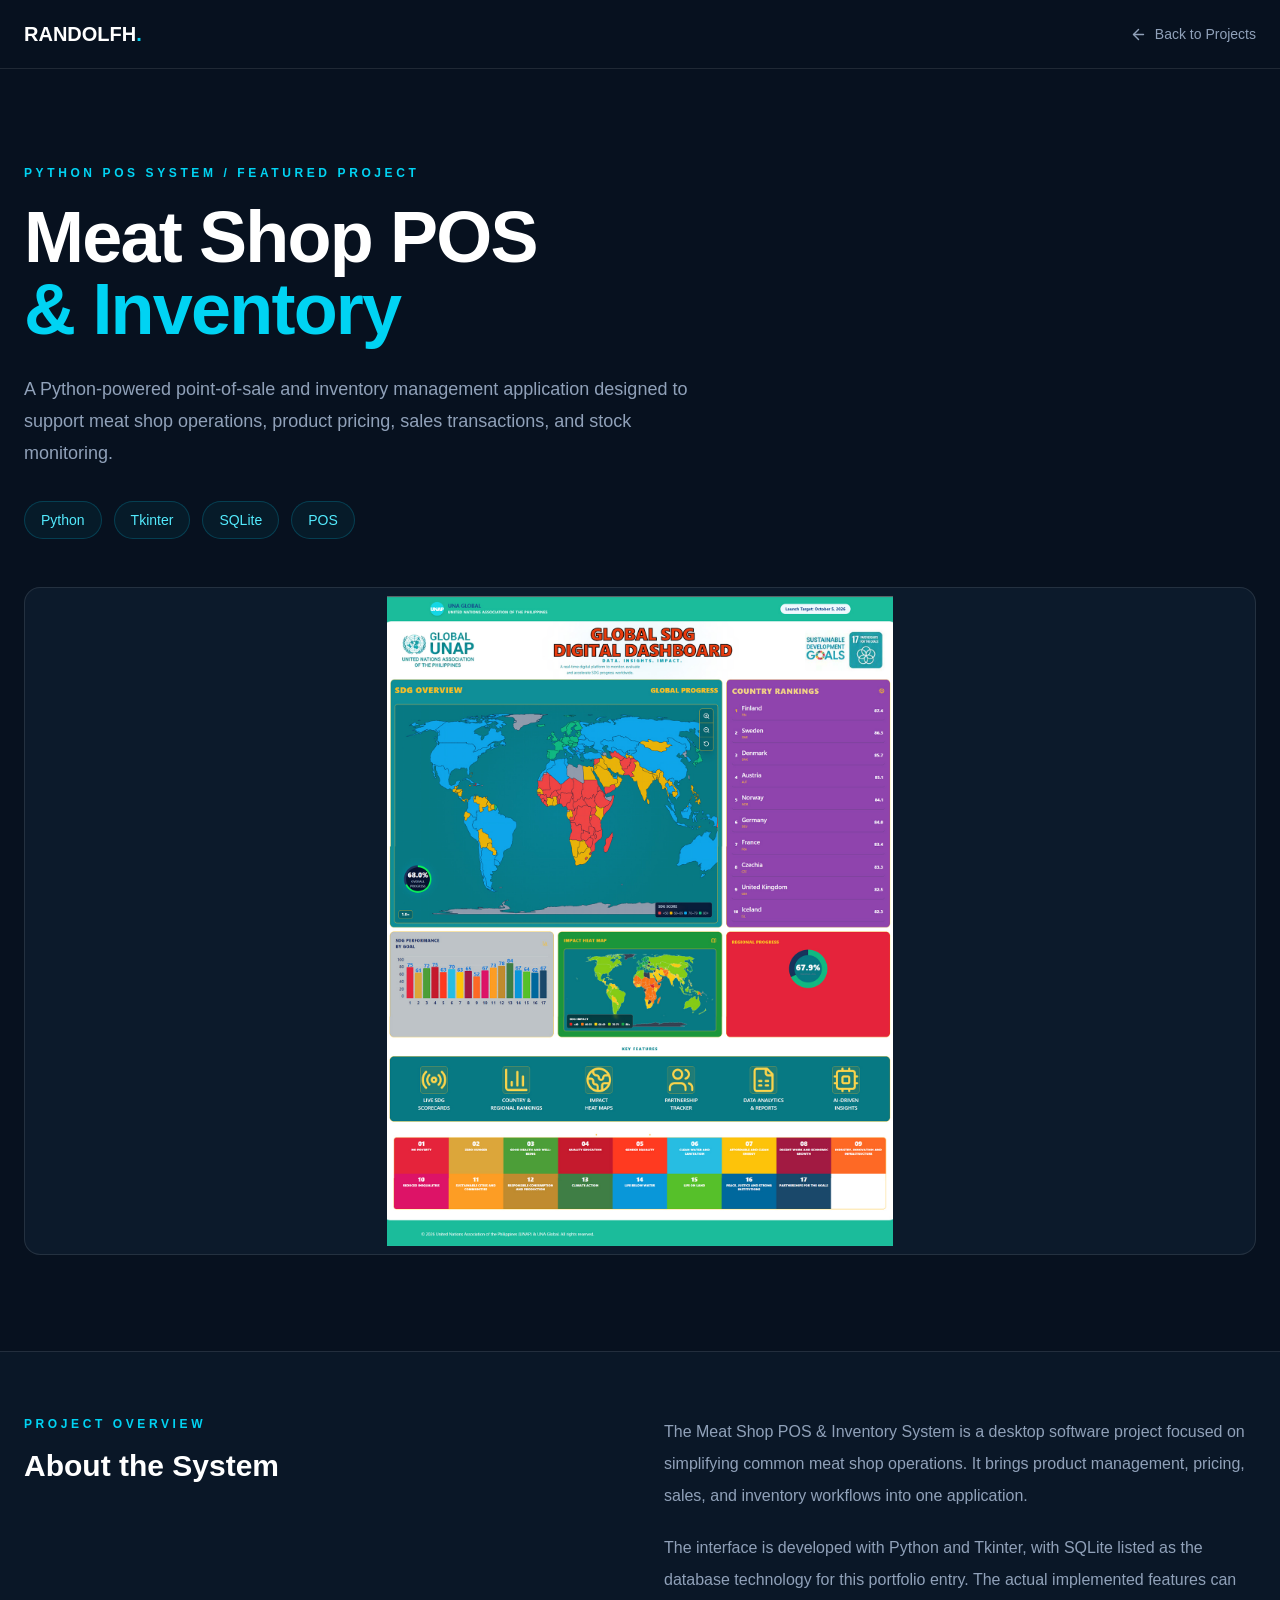
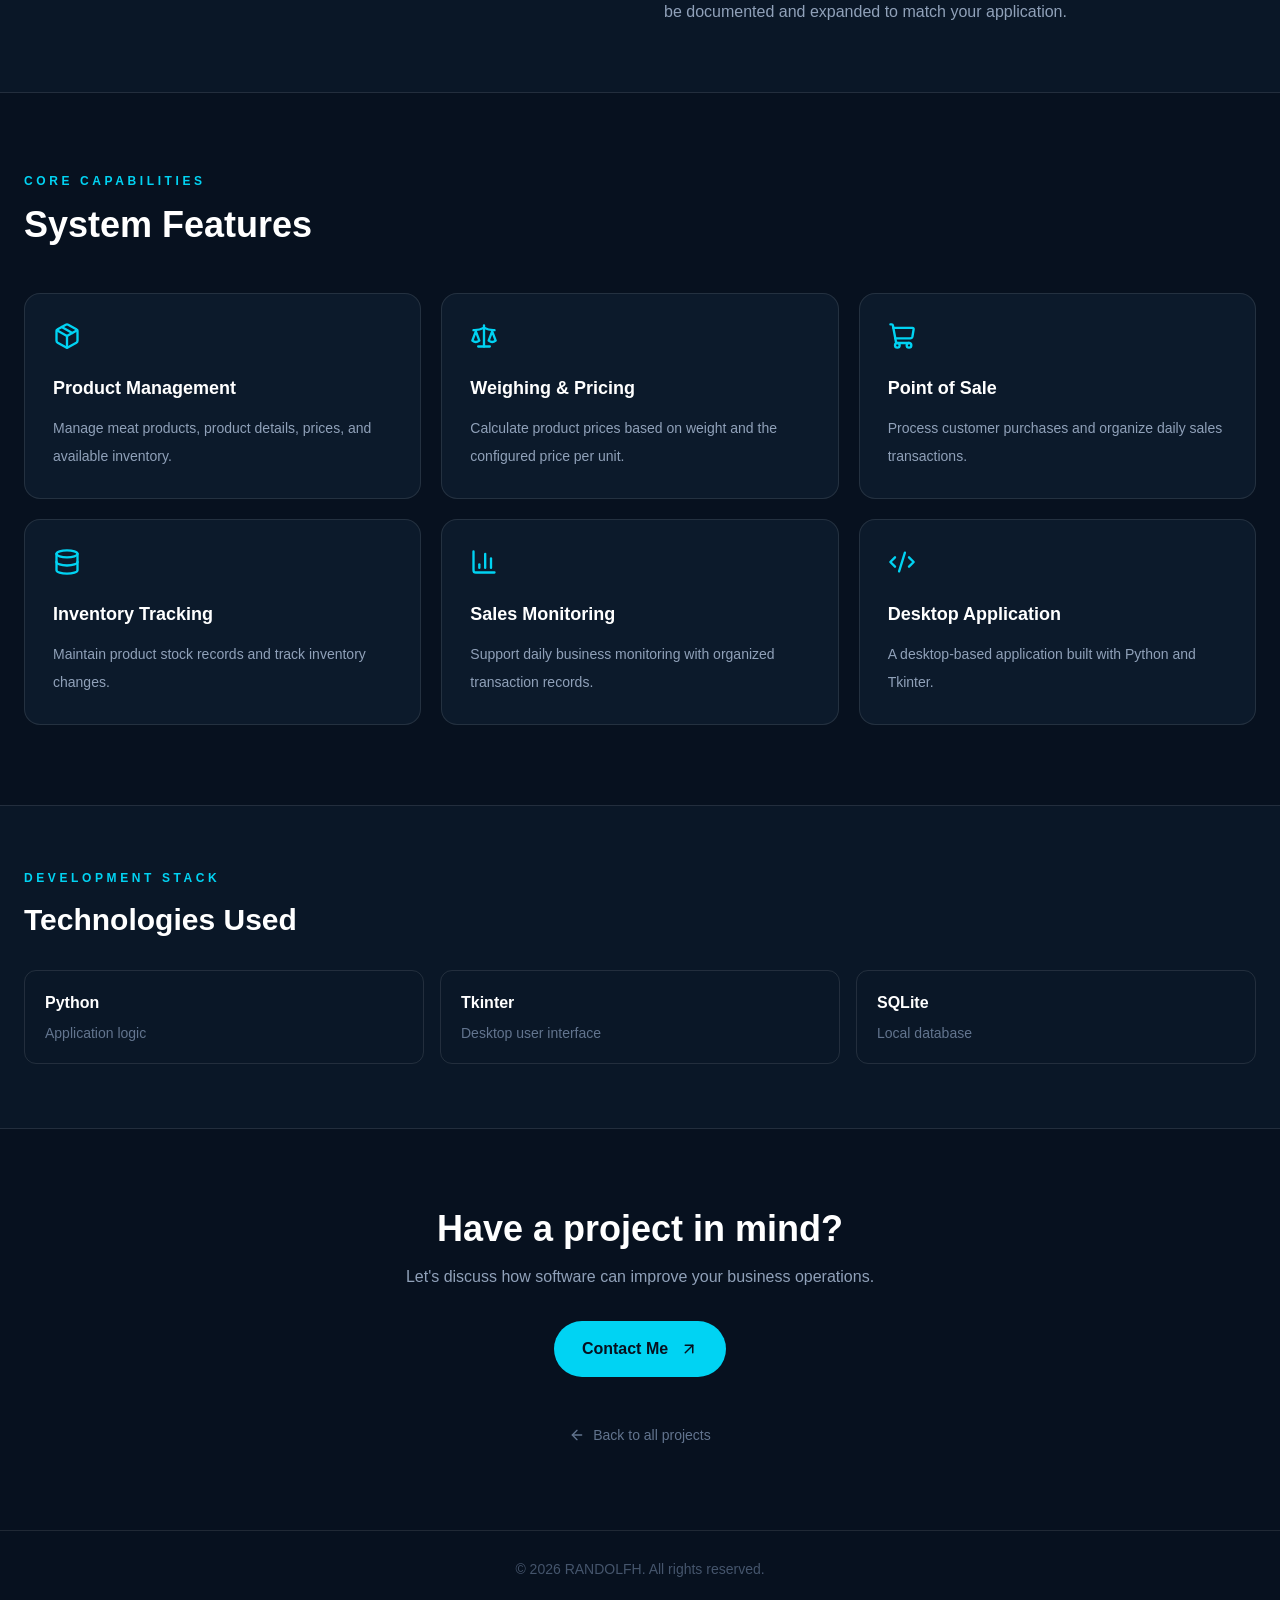
==== projects/meatshop-pos.html @ 3b5929c7 "Add files via upload" ====
<!DOCTYPE html><html lang="en" class="geist_a71539c9-module__T19VSG__variable geist_mono_8d43a2aa-module__8Li5zG__variable h-full antialiased"><head><meta charSet="utf-8"/><meta name="viewport" content="width=device-width, initial-scale=1"/><link rel="preload" href="/_next/static/media/797e433ab948586e-s.p.0r6juujl39pe6.woff2" as="font" crossorigin="" type="font/woff2"/><link rel="preload" href="/_next/static/media/caa3a2e1cccd8315-s.p.0wgildi0cnwt9.woff2" as="font" crossorigin="" type="font/woff2"/><link rel="preload" as="image" href="/images/Dashboard_Full.jpg"/><link rel="stylesheet" href="/_next/static/chunks/41rwplncpvyce.css" data-precedence="next"/><link rel="preload" as="script" fetchPriority="low" href="/_next/static/chunks/310vm2bl3xxpt.js"/><script src="/_next/static/chunks/19mx3mg6lkumu.js" async=""></script><script src="/_next/static/chunks/27t_qfc-3_lzs.js" async=""></script><script src="/_next/static/chunks/1eh83f1trsv72.js" async=""></script><script src="/_next/static/chunks/turbopack-0rlo85rq58acr.js" async=""></script><script src="/_next/static/chunks/3fntmmi971322.js" async=""></script><script src="/_next/static/chunks/3r3n1n-o8wfhn.js" async=""></script><title>Create Next App</title><meta name="description" content="Generated by create next app"/><link rel="icon" href="/favicon.ico?favicon.2vob68tjqpejf.ico" sizes="256x256" type="image/x-icon"/><meta name="next-size-adjust" content=""/><script src="/_next/static/chunks/0cz1d0mv5g_q7.js" noModule=""></script></head><body class="min-h-full flex flex-col"><div hidden=""><!--$--><!--/$--></div><main class="min-h-screen bg-[#07111f] text-white"><nav class="border-b border-white/10"><div class="mx-auto flex max-w-7xl items-center justify-between px-6 py-5"><a class="text-xl font-black" href="/">RANDOLFH<span class="text-cyan-400">.</span></a><a class="flex items-center gap-2 text-sm text-slate-400 transition hover:text-cyan-400" href="/#projects"><svg xmlns="http://www.w3.org/2000/svg" width="17" height="17" viewBox="0 0 24 24" fill="none" stroke="currentColor" stroke-width="2" stroke-linecap="round" stroke-linejoin="round" class="lucide lucide-arrow-left" aria-hidden="true"><path d="m12 19-7-7 7-7"></path><path d="M19 12H5"></path></svg>Back to Projects</a></div></nav><section class="mx-auto max-w-7xl px-6 py-16 lg:py-24"><p class="mb-5 text-xs font-bold uppercase tracking-[0.3em] text-cyan-400">Python POS System / Featured Project</p><h1 class="max-w-4xl text-4xl font-black tracking-tight sm:text-6xl lg:text-7xl">Meat Shop POS<br/><span class="text-cyan-400">&amp; Inventory</span></h1><p class="mt-7 max-w-2xl text-lg leading-8 text-slate-400">A Python-powered point-of-sale and inventory management application designed to support meat shop operations, product pricing, sales transactions, and stock monitoring.</p><div class="mt-8 flex flex-wrap gap-3"><span class="rounded-full border border-cyan-400/20 bg-cyan-400/5 px-4 py-2 text-sm text-cyan-300">Python</span><span class="rounded-full border border-cyan-400/20 bg-cyan-400/5 px-4 py-2 text-sm text-cyan-300">Tkinter</span><span class="rounded-full border border-cyan-400/20 bg-cyan-400/5 px-4 py-2 text-sm text-cyan-300">SQLite</span><span class="rounded-full border border-cyan-400/20 bg-cyan-400/5 px-4 py-2 text-sm text-cyan-300">POS</span></div><div class="mt-12 overflow-hidden rounded-2xl border border-white/10 bg-[#0c1a2b] p-2"><img src="/images/Dashboard_Full.jpg" alt="Meat Shop POS and Inventory application screenshot" class="max-h-[650px] w-full rounded-xl object-contain"/></div></section><section class="border-y border-white/10 bg-[#0a1727]"><div class="mx-auto grid max-w-7xl gap-12 px-6 py-16 md:grid-cols-2"><div><p class="mb-4 text-xs font-bold uppercase tracking-[0.3em] text-cyan-400">Project Overview</p><h2 class="text-3xl font-black">About the System</h2></div><div class="space-y-5 leading-8 text-slate-400"><p>The Meat Shop POS &amp; Inventory System is a desktop software project focused on simplifying common meat shop operations. It brings product management, pricing, sales, and inventory workflows into one application.</p><p>The interface is developed with Python and Tkinter, with SQLite listed as the database technology for this portfolio entry. The actual implemented features can be documented and expanded to match your application.</p></div></div></section><section class="mx-auto max-w-7xl px-6 py-20"><p class="mb-4 text-xs font-bold uppercase tracking-[0.3em] text-cyan-400">Core Capabilities</p><h2 class="mb-12 text-3xl font-black sm:text-4xl">System Features</h2><div class="grid gap-5 sm:grid-cols-2 lg:grid-cols-3"><div class="rounded-2xl border border-white/10 bg-[#0c1a2b] p-7 transition hover:border-cyan-400/40"><svg xmlns="http://www.w3.org/2000/svg" width="28" height="28" viewBox="0 0 24 24" fill="none" stroke="currentColor" stroke-width="2" stroke-linecap="round" stroke-linejoin="round" class="lucide lucide-package mb-6 text-cyan-400" aria-hidden="true"><path d="M11 21.73a2 2 0 0 0 2 0l7-4A2 2 0 0 0 21 16V8a2 2 0 0 0-1-1.73l-7-4a2 2 0 0 0-2 0l-7 4A2 2 0 0 0 3 8v8a2 2 0 0 0 1 1.73z"></path><path d="M12 22V12"></path><polyline points="3.29 7 12 12 20.71 7"></polyline><path d="m7.5 4.27 9 5.15"></path></svg><h3 class="text-lg font-bold">Product Management</h3><p class="mt-3 text-sm leading-7 text-slate-400">Manage meat products, product details, prices, and available inventory.</p></div><div class="rounded-2xl border border-white/10 bg-[#0c1a2b] p-7 transition hover:border-cyan-400/40"><svg xmlns="http://www.w3.org/2000/svg" width="28" height="28" viewBox="0 0 24 24" fill="none" stroke="currentColor" stroke-width="2" stroke-linecap="round" stroke-linejoin="round" class="lucide lucide-scale mb-6 text-cyan-400" aria-hidden="true"><path d="M12 3v18"></path><path d="m19 8 3 8a5 5 0 0 1-6 0zV7"></path><path d="M3 7h1a17 17 0 0 0 8-2 17 17 0 0 0 8 2h1"></path><path d="m5 8 3 8a5 5 0 0 1-6 0zV7"></path><path d="M7 21h10"></path></svg><h3 class="text-lg font-bold">Weighing &amp; Pricing</h3><p class="mt-3 text-sm leading-7 text-slate-400">Calculate product prices based on weight and the configured price per unit.</p></div><div class="rounded-2xl border border-white/10 bg-[#0c1a2b] p-7 transition hover:border-cyan-400/40"><svg xmlns="http://www.w3.org/2000/svg" width="28" height="28" viewBox="0 0 24 24" fill="none" stroke="currentColor" stroke-width="2" stroke-linecap="round" stroke-linejoin="round" class="lucide lucide-shopping-cart mb-6 text-cyan-400" aria-hidden="true"><path d="m2.05 2.05 1.099-.028a1 1 0 0 1 1.008.815l2.69 14.347A1 1 0 0 0 7.83 18H18"></path><path d="M4.563 5h16.435a1 1 0 0 1 .981 1.204l-1.026 6.226A2 2 0 0 1 18.962 14H6.25"></path><circle cx="18" cy="20" r="2"></circle><circle cx="8" cy="20" r="2"></circle></svg><h3 class="text-lg font-bold">Point of Sale</h3><p class="mt-3 text-sm leading-7 text-slate-400">Process customer purchases and organize daily sales transactions.</p></div><div class="rounded-2xl border border-white/10 bg-[#0c1a2b] p-7 transition hover:border-cyan-400/40"><svg xmlns="http://www.w3.org/2000/svg" width="28" height="28" viewBox="0 0 24 24" fill="none" stroke="currentColor" stroke-width="2" stroke-linecap="round" stroke-linejoin="round" class="lucide lucide-database mb-6 text-cyan-400" aria-hidden="true"><ellipse cx="12" cy="5" rx="9" ry="3"></ellipse><path d="M3 5V19A9 3 0 0 0 21 19V5"></path><path d="M3 12A9 3 0 0 0 21 12"></path></svg><h3 class="text-lg font-bold">Inventory Tracking</h3><p class="mt-3 text-sm leading-7 text-slate-400">Maintain product stock records and track inventory changes.</p></div><div class="rounded-2xl border border-white/10 bg-[#0c1a2b] p-7 transition hover:border-cyan-400/40"><svg xmlns="http://www.w3.org/2000/svg" width="28" height="28" viewBox="0 0 24 24" fill="none" stroke="currentColor" stroke-width="2" stroke-linecap="round" stroke-linejoin="round" class="lucide lucide-chart-column lucide-bar-chart-3 mb-6 text-cyan-400" aria-hidden="true"><path d="M3 3v16a2 2 0 0 0 2 2h16"></path><path d="M18 17V9"></path><path d="M13 17V5"></path><path d="M8 17v-3"></path></svg><h3 class="text-lg font-bold">Sales Monitoring</h3><p class="mt-3 text-sm leading-7 text-slate-400">Support daily business monitoring with organized transaction records.</p></div><div class="rounded-2xl border border-white/10 bg-[#0c1a2b] p-7 transition hover:border-cyan-400/40"><svg xmlns="http://www.w3.org/2000/svg" width="28" height="28" viewBox="0 0 24 24" fill="none" stroke="currentColor" stroke-width="2" stroke-linecap="round" stroke-linejoin="round" class="lucide lucide-code-xml lucide-code-2 mb-6 text-cyan-400" aria-hidden="true"><path d="m18 16 4-4-4-4"></path><path d="m6 8-4 4 4 4"></path><path d="m14.5 4-5 16"></path></svg><h3 class="text-lg font-bold">Desktop Application</h3><p class="mt-3 text-sm leading-7 text-slate-400">A desktop-based application built with Python and Tkinter.</p></div></div></section><section class="border-y border-white/10 bg-[#0a1727]"><div class="mx-auto max-w-7xl px-6 py-16"><p class="mb-4 text-xs font-bold uppercase tracking-[0.3em] text-cyan-400">Development Stack</p><h2 class="text-3xl font-black">Technologies Used</h2><div class="mt-8 grid gap-4 sm:grid-cols-3"><div class="rounded-xl border border-white/10 p-5"><h3 class="font-bold text-white">Python</h3><p class="mt-2 text-sm text-slate-500">Application logic</p></div><div class="rounded-xl border border-white/10 p-5"><h3 class="font-bold text-white">Tkinter</h3><p class="mt-2 text-sm text-slate-500">Desktop user interface</p></div><div class="rounded-xl border border-white/10 p-5"><h3 class="font-bold text-white">SQLite</h3><p class="mt-2 text-sm text-slate-500">Local database</p></div></div></div></section><section class="mx-auto max-w-4xl px-6 py-20 text-center"><h2 class="text-3xl font-black sm:text-4xl">Have a project in mind?</h2><p class="mt-4 text-slate-400">Let&#x27;s discuss how software can improve your business operations.</p><a href="mailto:randolfhsantos@gmail.com?subject=Meat%20Shop%20POS%20Project%20Inquiry" class="mt-8 inline-flex items-center gap-3 rounded-full bg-cyan-400 px-7 py-4 font-bold text-[#07111f] transition hover:bg-cyan-300">Contact Me<svg xmlns="http://www.w3.org/2000/svg" width="18" height="18" viewBox="0 0 24 24" fill="none" stroke="currentColor" stroke-width="2" stroke-linecap="round" stroke-linejoin="round" class="lucide lucide-arrow-up-right" aria-hidden="true"><path d="M7 7h10v10"></path><path d="M7 17 17 7"></path></svg></a><div class="mt-12"><a class="text-sm text-slate-500 transition hover:text-cyan-400" href="/#projects"><span class="inline-flex items-center gap-2"><svg xmlns="http://www.w3.org/2000/svg" width="16" height="16" viewBox="0 0 24 24" fill="none" stroke="currentColor" stroke-width="2" stroke-linecap="round" stroke-linejoin="round" class="lucide lucide-arrow-left" aria-hidden="true"><path d="m12 19-7-7 7-7"></path><path d="M19 12H5"></path></svg>Back to all projects</span></a></div></section><footer class="border-t border-white/10 px-6 py-7 text-center text-sm text-slate-600">© <!-- -->2026<!-- --> RANDOLFH. All rights reserved.</footer></main><!--$--><!--/$--><script src="/_next/static/chunks/310vm2bl3xxpt.js" id="_R_" async=""></script><script>(self.__next_f=self.__next_f||[]).push([0])</script><script>self.__next_f.push([1,"1:\"$Sreact.fragment\"\n2:I[39756,[\"/_next/static/chunks/3fntmmi971322.js\"],\"default\"]\n3:I[37457,[\"/_next/static/chunks/3fntmmi971322.js\"],\"default\"]\n4:I[47257,[\"/_next/static/chunks/3fntmmi971322.js\"],\"ClientPageRoot\"]\n5:I[37857,[\"/_next/static/chunks/3fntmmi971322.js\",\"/_next/static/chunks/3r3n1n-o8wfhn.js\"],\"default\"]\n8:I[97367,[\"/_next/static/chunks/3fntmmi971322.js\"],\"OutletBoundary\"]\n9:\"$Sreact.suspense\"\nc:I[97367,[\"/_next/static/chunks/3fntmmi971322.js\"],\"ViewportBoundary\"]\ne:I[97367,[\"/_next/static/chunks/3fntmmi971322.js\"],\"MetadataBoundary\"]\n10:I[68027,[\"/_next/static/chunks/3fntmmi971322.js\"],\"default\",1]\n:HL[\"/_next/static/chunks/41rwplncpvyce.css\",\"style\"]\n:HL[\"/_next/static/media/797e433ab948586e-s.p.0r6juujl39pe6.woff2\",\"font\",{\"crossOrigin\":\"\",\"type\":\"font/woff2\"}]\n:HL[\"/_next/static/media/caa3a2e1cccd8315-s.p.0wgildi0cnwt9.woff2\",\"font\",{\"crossOrigin\":\"\",\"type\":\"font/woff2\"}]\nb:X\n0:{\"P\":null,\"c\":[\"\",\"projects\",\"meatshop-pos\"],\"q\":\"\",\"i\":false,\"f\":[[[\"\",{\"children\":[\"projects\",{\"children\":[\"meatshop-pos\",{\"children\":[\"__PAGE__\",{},\"$undefined\",\"$undefined\",4608]},\"$undefined\",\"$undefined\",4608]},\"$undefined\",\"$undefined\",4608]},\"$undefined\",\"$undefined\",4624],[[\"$\",\"$1\",\"c\",{\"children\":[[[\"$\",\"link\",\"0\",{\"rel\":\"stylesheet\",\"href\":\"/_next/static/chunks/41rwplncpvyce.css\",\"precedence\":\"next\",\"crossOrigin\":\"$undefined\",\"nonce\":\"$undefined\"}],[\"$\",\"script\",\"script-0\",{\"src\":\"/_next/static/chunks/3fntmmi971322.js\",\"async\":true,\"nonce\":\"$undefined\"}]],[\"$\",\"html\",null,{\"lang\":\"en\",\"className\":\"geist_a71539c9-module__T19VSG__variable geist_mono_8d43a2aa-module__8Li5zG__variable h-full antialiased\",\"children\":[\"$\",\"body\",null,{\"className\":\"min-h-full flex flex-col\",\"children\":[\"$\",\"$L2\",null,{\"parallelRouterKey\":\"children\",\"error\":\"$undefined\",\"errorStyles\":\"$undefined\",\"errorScripts\":\"$undefined\",\"template\":[\"$\",\"$L3\",null,{}],\"templateStyles\":\"$undefined\",\"templateScripts\":\"$undefined\",\"notFound\":[[[\"$\",\"title\",null,{\"children\":\"404: This page could not be found.\"}],[\"$\",\"div\",null,{\"style\":{\"fontFamily\":\"system-ui,\\\"Segoe UI\\\",Roboto,Helvetica,Arial,sans-serif,\\\"Apple Color Emoji\\\",\\\"Segoe UI Emoji\\\"\",\"height\":\"100vh\",\"textAlign\":\"center\",\"display\":\"flex\",\"flexDirection\":\"column\",\"alignItems\":\"center\",\"justifyContent\":\"center\"},\"children\":[\"$\",\"div\",null,{\"children\":[[\"$\",\"style\",null,{\"dangerouslySetInnerHTML\":{\"__html\":\"body{color:#000;background:#fff;margin:0}.next-error-h1{border-right:1px solid rgba(0,0,0,.3)}@media (prefers-color-scheme:dark){body{color:#fff;background:#000}.next-error-h1{border-right:1px solid rgba(255,255,255,.3)}}\"}}],[\"$\",\"h1\",null,{\"className\":\"next-error-h1\",\"style\":{\"display\":\"inline-block\",\"margin\":\"0 20px 0 0\",\"padding\":\"0 23px 0 0\",\"fontSize\":24,\"fontWeight\":500,\"verticalAlign\":\"top\",\"lineHeight\":\"49px\"},\"children\":404}],[\"$\",\"div\",null,{\"style\":{\"display\":\"inline-block\"},\"children\":[\"$\",\"h2\",null,{\"style\":{\"fontSize\":14,\"fontWeight\":400,\"lineHeight\":\"49px\",\"margin\":0},\"children\":\"This page could not be found.\"}]}]]}]}]],[]],\"forbidden\":\"$undefined\",\"unauthorized\":\"$undefined\"}]}]}]]}],{\"children\":[[\"$\",\"$1\",\"c\",{\"children\":[null,[\"$\",\"$L2\",null,{\"parallelRouterKey\":\"children\",\"error\":\"$undefined\",\"errorStyles\":\"$undefined\",\"errorScripts\":\"$undefined\",\"template\":[\"$\",\"$L3\",null,{}],\"templateStyles\":\"$undefined\",\"templateScripts\":\"$undefined\",\"notFound\":\"$undefined\",\"forbidden\":\"$undefined\",\"unauthorized\":\"$undefined\"}]]}],{\"children\":[[\"$\",\"$1\",\"c\",{\"children\":[null,[\"$\",\"$L2\",null,{\"parallelRouterKey\":\"children\",\"error\":\"$undefined\",\"errorStyles\":\"$undefined\",\"errorScripts\":\"$undefined\",\"template\":[\"$\",\"$L3\",null,{}],\"templateStyles\":\"$undefined\",\"templateScripts\":\"$undefined\",\"notFound\":\"$undefined\",\"forbidden\":\"$undefined\",\"unauthorized\":\"$undefined\"}]]}],{\"children\":[[\"$\",\"$1\",\"c\",{\"children\":[[\"$\",\"$L4\",null,{\"Component\":\"$5\",\"serverProvidedParams\":{\"searchParams\":{},\"params\":{},\"promises\":[\"$@6\",\"$@7\"]}}],[[\"$\",\"script\",\"script-0\",{\"src\":\"/_next/static/chunks/3r3n1n-o8wfhn.js\",\"async\":true,\"nonce\":\"$undefined\"}]],[\"$\",\"$L8\",null,{\"children\":[\"$\",\"$9\",null,{\"name\":\"Next.MetadataOutlet\",\"children\":\"$@a\"}]}]]}],{},null,false,null]},null,false,\"$b\"]},null,false,\"$b\"]},null,false,null],[\"$\",\"$1\",\"h\",{\"children\":[null,[\"$\",\"$Lc\",null,{\"children\":\"$Ld\"}],[\"$\",\"div\",null,{\"hidden\":true,\"children\":[\"$\",\"$Le\",null,{\"children\":[\"$\",\"$9\",null,{\"name\":\"Next.Metadata\",\"children\":\"$Lf\"}]}]}],[\"$\",\"meta\",null,{\"name\":\"next-size-adjust\",\"content\":\"\"}]]}],false]],\"m\":\"$undefined\",\"G\":[\"$10\",[[\"$\",\"link\",\"0\",{\"rel\":\"stylesheet\",\"href\":\"/_next/static/chunks/41rwplncpvyce.css\",\"precedence\":\"next\",\"crossOrigin\":\"$undefined\",\"nonce\":\"$undefined\"}]]],\"S\":true,\"h\":null,\"r\":\"$undefined\",\"s\":\"$undefined\",\"a\":\"$undefined\",\"l\":\"$undefined\",\"p\":\"$undefined\",\"d\":\"$undefined\",\"b\":\"NYu_V3yoErBgXeK3QWkUi\"}\nb:C\n6:{}\n7:\"$0:f:0:1:1:children:1:children:1:children:0:props:children:0:props:serverProvidedParams:params\"\nd:[[\"$\",\"meta\",\"0\",{\"charSet\":\"utf-8\"}],[\"$\",\"meta\",\"1\",{\"name\":\"viewport\",\"content\":\"width=device-width, initial-scale=1\"}]]\n11:I[27201,[\"/_next/static/chunks/3fntmmi971322.js\"],\"IconMark\"]\na:null\nf:[[\"$\",\"title\",\"0\",{\"children\":\"Create Next App\"}],[\"$\",\"meta\",\"1\",{\"name\":\"description\",\"content\":\"Generated by create next app\"}],[\"$\",\"link\",\"2\",{\"rel\":\"icon\",\"href\":\"/favicon.ico?favicon.2vob68tjqpejf.ico\",\"sizes\":\"256x256\",\"type\":\"image/x-icon\"}],[\"$\",\"$L11\",\"3\",{}]]\n"])</script></body></html>
---- _next/static/chunks/41rwplncpvyce.css ----
@font-face{font-family:Geist;font-style:normal;font-weight:100 900;font-display:swap;src:url(../media/fef07dbb0973bf53-s.3p2_lha1f2xer.woff2)format("woff2");unicode-range:U+460-52F,U+1C80-1C8A,U+20B4,U+2DE0-2DFF,U+A640-A69F,U+FE2E-FE2F}@font-face{font-family:Geist;font-style:normal;font-weight:100 900;font-display:swap;src:url(../media/8a480f0b521d4e75-s.1qq4vpdcun5oj.woff2)format("woff2");unicode-range:U+301,U+400-45F,U+490-491,U+4B0-4B1,U+2116}@font-face{font-family:Geist;font-style:normal;font-weight:100 900;font-display:swap;src:url(../media/53b9e256198e5412-s.390ncx5urfkfu.woff2)format("woff2");unicode-range:U+102-103,U+110-111,U+128-129,U+168-169,U+1A0-1A1,U+1AF-1B0,U+300-301,U+303-304,U+308-309,U+323,U+329,U+1EA0-1EF9,U+20AB}@font-face{font-family:Geist;font-style:normal;font-weight:100 900;font-display:swap;src:url(../media/7178b3e590c64307-s.21jp631_3pja2.woff2)format("woff2");unicode-range:U+100-2BA,U+2BD-2C5,U+2C7-2CC,U+2CE-2D7,U+2DD-2FF,U+304,U+308,U+329,U+1D00-1DBF,U+1E00-1E9F,U+1EF2-1EFF,U+2020,U+20A0-20AB,U+20AD-20C4,U+2113,U+2C60-2C7F,U+A720-A7FF}@font-face{font-family:Geist;font-style:normal;font-weight:100 900;font-display:swap;src:url(../media/caa3a2e1cccd8315-s.p.0wgildi0cnwt9.woff2)format("woff2");unicode-range:U+??,U+131,U+152-153,U+2BB-2BC,U+2C6,U+2DA,U+2DC,U+304,U+308,U+329,U+2000-206F,U+20AC,U+2122,U+2191,U+2193,U+2212,U+2215,U+FEFF,U+FFFD}@font-face{font-family:Geist Fallback;src:local(Arial);ascent-override:95.94%;descent-override:28.16%;line-gap-override:0.0%;size-adjust:104.76%}.geist_a71539c9-module__T19VSG__className{font-family:Geist,Geist Fallback;font-style:normal}.geist_a71539c9-module__T19VSG__variable{--font-geist-sans:"Geist", "Geist Fallback"}
@font-face{font-family:Geist Mono;font-style:normal;font-weight:100 900;font-display:swap;src:url(../media/5ce348bf30bf5439-s.31988l_ccedte.woff2)format("woff2");unicode-range:U+460-52F,U+1C80-1C8A,U+20B4,U+2DE0-2DFF,U+A640-A69F,U+FE2E-FE2F}@font-face{font-family:Geist Mono;font-style:normal;font-weight:100 900;font-display:swap;src:url(../media/4fa387ec64143e14-s.2tuy5pz7dlieh.woff2)format("woff2");unicode-range:U+301,U+400-45F,U+490-491,U+4B0-4B1,U+2116}@font-face{font-family:Geist Mono;font-style:normal;font-weight:100 900;font-display:swap;src:url(../media/6306c77e7c8268e4-s.2dbetqa9o8jxf.woff2)format("woff2");unicode-range:U+2000-2001,U+2004-2008,U+200A,U+23B8-23BD,U+2500-259F}@font-face{font-family:Geist Mono;font-style:normal;font-weight:100 900;font-display:swap;src:url(../media/7d817b4c03b0c5f1-s.1uyisp29ctx0d.woff2)format("woff2");unicode-range:U+102-103,U+110-111,U+128-129,U+168-169,U+1A0-1A1,U+1AF-1B0,U+300-301,U+303-304,U+308-309,U+323,U+329,U+1EA0-1EF9,U+20AB}@font-face{font-family:Geist Mono;font-style:normal;font-weight:100 900;font-display:swap;src:url(../media/bbc41e54d2fcbd21-s.1rgnod-3esatf.woff2)format("woff2");unicode-range:U+100-2BA,U+2BD-2C5,U+2C7-2CC,U+2CE-2D7,U+2DD-2FF,U+304,U+308,U+329,U+1D00-1DBF,U+1E00-1E9F,U+1EF2-1EFF,U+2020,U+20A0-20AB,U+20AD-20C4,U+2113,U+2C60-2C7F,U+A720-A7FF}@font-face{font-family:Geist Mono;font-style:normal;font-weight:100 900;font-display:swap;src:url(../media/797e433ab948586e-s.p.0r6juujl39pe6.woff2)format("woff2");unicode-range:U+??,U+131,U+152-153,U+2BB-2BC,U+2C6,U+2DA,U+2DC,U+304,U+308,U+329,U+2000-206F,U+20AC,U+2122,U+2191,U+2193,U+2212,U+2215,U+FEFF,U+FFFD}@font-face{font-family:Geist Mono Fallback;src:local(Arial);ascent-override:74.67%;descent-override:21.92%;line-gap-override:0.0%;size-adjust:134.59%}.geist_mono_8d43a2aa-module__8Li5zG__className{font-family:Geist Mono,Geist Mono Fallback;font-style:normal}.geist_mono_8d43a2aa-module__8Li5zG__variable{--font-geist-mono:"Geist Mono", "Geist Mono Fallback"}
@layer properties{@supports (((-webkit-hyphens:none)) and (not (margin-trim:inline))) or ((-moz-orient:inline) and (not (color:rgb(from red r g b)))){*,:before,:after,::backdrop{--tw-translate-x:0;--tw-translate-y:0;--tw-translate-z:0;--tw-rotate-x:initial;--tw-rotate-y:initial;--tw-rotate-z:initial;--tw-skew-x:initial;--tw-skew-y:initial;--tw-space-y-reverse:0;--tw-divide-x-reverse:0;--tw-border-style:solid;--tw-leading:initial;--tw-font-weight:initial;--tw-tracking:initial;--tw-shadow:0 0 #0000;--tw-shadow-color:initial;--tw-shadow-alpha:100%;--tw-inset-shadow:0 0 #0000;--tw-inset-shadow-color:initial;--tw-inset-shadow-alpha:100%;--tw-ring-color:initial;--tw-ring-shadow:0 0 #0000;--tw-inset-ring-color:initial;--tw-inset-ring-shadow:0 0 #0000;--tw-ring-inset:initial;--tw-ring-offset-width:0px;--tw-ring-offset-color:#fff;--tw-ring-offset-shadow:0 0 #0000;--tw-blur:initial;--tw-brightness:initial;--tw-contrast:initial;--tw-grayscale:initial;--tw-hue-rotate:initial;--tw-invert:initial;--tw-opacity:initial;--tw-saturate:initial;--tw-sepia:initial;--tw-drop-shadow:initial;--tw-drop-shadow-color:initial;--tw-drop-shadow-alpha:100%;--tw-drop-shadow-size:initial;--tw-backdrop-blur:initial;--tw-backdrop-brightness:initial;--tw-backdrop-contrast:initial;--tw-backdrop-grayscale:initial;--tw-backdrop-hue-rotate:initial;--tw-backdrop-invert:initial;--tw-backdrop-opacity:initial;--tw-backdrop-saturate:initial;--tw-backdrop-sepia:initial;--tw-duration:initial;--tw-scale-x:1;--tw-scale-y:1;--tw-scale-z:1}}}@layer theme{:root,:host{--font-sans:-apple-system, BlinkMacSystemFont, "Segoe UI", Roboto, "Helvetica Neue", "Noto Sans", Arial, sans-serif, "Apple Color Emoji", "Segoe UI Emoji", "Segoe UI Symbol", "Noto Color Emoji";--font-mono:ui-monospace, SFMono-Regular, Menlo, Monaco, Consolas, "Liberation Mono", "Courier New", monospace;--color-red-400:#ff6568;--color-yellow-400:#fac800;--color-green-300:#7bf1a8;--color-green-400:#05df72;--color-cyan-300:#53eafd;--color-cyan-400:#00d2ef;--color-cyan-500:#00b7d7;--color-blue-600:#155dfc;--color-purple-400:#c07eff;--color-slate-300:#cad5e2;--color-slate-400:#90a1b9;--color-slate-500:#62748e;--color-slate-600:#45556c;--color-black:#000;--color-white:#fff;--spacing:.25rem;--container-sm:24rem;--container-md:28rem;--container-lg:32rem;--container-xl:36rem;--container-2xl:42rem;--container-4xl:56rem;--container-7xl:80rem;--text-xs:.75rem;--text-xs--line-height:calc(1 / .75);--text-sm:.875rem;--text-sm--line-height:calc(1.25 / .875);--text-lg:1.125rem;--text-lg--line-height:calc(1.75 / 1.125);--text-xl:1.25rem;--text-xl--line-height:calc(1.75 / 1.25);--text-2xl:1.5rem;--text-2xl--line-height:calc(2 / 1.5);--text-3xl:1.875rem;--text-3xl--line-height:calc(2.25 / 1.875);--text-4xl:2.25rem;--text-4xl--line-height:calc(2.5 / 2.25);--text-5xl:3rem;--text-5xl--line-height:1;--text-6xl:3.75rem;--text-6xl--line-height:1;--text-7xl:4.5rem;--text-7xl--line-height:1;--font-weight-semibold:600;--font-weight-bold:700;--font-weight-black:900;--tracking-tight:-.025em;--tracking-wider:.05em;--tracking-widest:.1em;--leading-tight:1.25;--radius-lg:.5rem;--radius-xl:.75rem;--radius-2xl:1rem;--radius-3xl:1.5rem;--blur-xl:24px;--blur-2xl:40px;--default-transition-duration:.15s;--default-transition-timing-function:cubic-bezier(.4, 0, .2, 1);--default-font-family:var(--font-sans);--default-mono-font-family:var(--font-mono)}@supports (color:lab(0% 0 0)){:root,:host{--color-red-400:lab(63.7053% 60.7449 31.3109);--color-yellow-400:lab(83.2664% 8.65132 106.895);--color-green-300:lab(86.9953% -47.2691 25.0054);--color-green-400:lab(78.503% -64.9265 39.7492);--color-cyan-300:lab(85.3886% -36.7635 -21.5717);--color-cyan-400:lab(76.6045% -40.9406 -29.6231);--color-cyan-500:lab(67.805% -35.3952 -30.2018);--color-blue-600:lab(44.0605% 29.0279 -86.0352);--color-purple-400:lab(63.6946% 47.6127 -59.2066);--color-slate-300:lab(84.7652% -1.94535 -7.93337);--color-slate-400:lab(65.5349% -2.25151 -14.5072);--color-slate-500:lab(48.0876% -2.03595 -16.5814);--color-slate-600:lab(35.5623% -1.74978 -15.4316)}}}@layer base{*,:after,:before,::backdrop{box-sizing:border-box;border:0 solid;margin:0;padding:0}::file-selector-button{box-sizing:border-box;border:0 solid;margin:0;padding:0}html,:host{-webkit-text-size-adjust:100%;tab-size:4;line-height:1.5;font-family:var(--default-font-family,-apple-system, BlinkMacSystemFont, "Segoe UI", Roboto, "Helvetica Neue", "Noto Sans", Arial, sans-serif, "Apple Color Emoji", "Segoe UI Emoji", "Segoe UI Symbol", "Noto Color Emoji");font-feature-settings:var(--default-font-feature-settings,normal);font-variation-settings:var(--default-font-variation-settings,normal);-webkit-tap-highlight-color:transparent}hr{height:0;color:inherit;border-top-width:1px}abbr:where([title]){-webkit-text-decoration:underline dotted;text-decoration:underline dotted}h1,h2,h3,h4,h5,h6{font-size:inherit;font-weight:inherit}a{color:inherit;-webkit-text-decoration:inherit;-webkit-text-decoration:inherit;-webkit-text-decoration:inherit;-webkit-text-decoration:inherit;text-decoration:inherit}b,strong{font-weight:bolder}code,kbd,samp,pre{font-family:var(--default-mono-font-family,ui-monospace, SFMono-Regular, Menlo, Monaco, Consolas, "Liberation Mono", "Courier New", monospace);font-feature-settings:var(--default-mono-font-feature-settings,normal);font-variation-settings:var(--default-mono-font-variation-settings,normal);font-size:1em}small{font-size:80%}sub,sup{vertical-align:baseline;font-size:75%;line-height:0;position:relative}sub{bottom:-.25em}sup{top:-.5em}table{text-indent:0;border-color:inherit;border-collapse:collapse}:-moz-focusring:where(:not(iframe)){outline:auto}progress{vertical-align:baseline}summary{display:list-item}ol,ul,menu{list-style:none}img,svg,video,canvas,audio,iframe,embed,object{vertical-align:middle;display:block}img,video{max-width:100%;height:auto}button,input,select,optgroup,textarea{font:inherit;font-feature-settings:inherit;font-variation-settings:inherit;letter-spacing:inherit;color:inherit;opacity:1;background-color:#0000;border-radius:0}::file-selector-button{font:inherit;font-feature-settings:inherit;font-variation-settings:inherit;letter-spacing:inherit;color:inherit;opacity:1;background-color:#0000;border-radius:0}:where(select:is([multiple],[size])) optgroup{font-weight:bolder}:where(select:is([multiple],[size])) optgroup option{padding-inline-start:20px}::file-selector-button{margin-inline-end:4px}::placeholder{opacity:1}@supports (not ((-webkit-appearance:-apple-pay-button))) or (contain-intrinsic-size:1px){::placeholder{color:currentColor}@supports (color:color-mix(in lab, red, red)){::placeholder{color:color-mix(in oklab, currentcolor 50%, transparent)}}}textarea{resize:vertical}::-webkit-search-decoration{-webkit-appearance:none}::-webkit-date-and-time-value{min-height:1lh;text-align:inherit}::-webkit-datetime-edit{display:inline-flex}::-webkit-datetime-edit-fields-wrapper{padding:0}::-webkit-datetime-edit{padding-block:0}::-webkit-datetime-edit-year-field{padding-block:0}::-webkit-datetime-edit-month-field{padding-block:0}::-webkit-datetime-edit-day-field{padding-block:0}::-webkit-datetime-edit-hour-field{padding-block:0}::-webkit-datetime-edit-minute-field{padding-block:0}::-webkit-datetime-edit-second-field{padding-block:0}::-webkit-datetime-edit-millisecond-field{padding-block:0}::-webkit-datetime-edit-meridiem-field{padding-block:0}::-webkit-calendar-picker-indicator{line-height:1}:-moz-ui-invalid{box-shadow:none}button,input:where([type=button],[type=reset],[type=submit]){appearance:button}::file-selector-button{appearance:button}::-webkit-inner-spin-button{height:auto}::-webkit-outer-spin-button{height:auto}[hidden]:where(:not([hidden=until-found])){display:none!important}}@layer components;@layer utilities{.visible{visibility:visible}.absolute{position:absolute}.fixed{position:fixed}.relative{position:relative}.static{position:static}.-inset-5{inset:calc(var(--spacing) * -5)}.-top-15{top:calc(var(--spacing) * -15)}.top-0{top:0}.top-1\/2{top:50%}.top-1\/4{top:25%}.-right-5{right:calc(var(--spacing) * -5)}.right-0{right:0}.bottom-8{bottom:calc(var(--spacing) * 8)}.left-1\/2{left:50%}.z-50{z-index:50}.mx-auto{margin-inline:auto}.mt-2{margin-top:calc(var(--spacing) * 2)}.mt-3{margin-top:calc(var(--spacing) * 3)}.mt-4{margin-top:calc(var(--spacing) * 4)}.mt-6{margin-top:calc(var(--spacing) * 6)}.mt-7{margin-top:calc(var(--spacing) * 7)}.mt-8{margin-top:calc(var(--spacing) * 8)}.mt-10{margin-top:calc(var(--spacing) * 10)}.mt-12{margin-top:calc(var(--spacing) * 12)}.mb-2{margin-bottom:calc(var(--spacing) * 2)}.mb-3{margin-bottom:calc(var(--spacing) * 3)}.mb-4{margin-bottom:calc(var(--spacing) * 4)}.mb-5{margin-bottom:calc(var(--spacing) * 5)}.mb-6{margin-bottom:calc(var(--spacing) * 6)}.mb-7{margin-bottom:calc(var(--spacing) * 7)}.mb-8{margin-bottom:calc(var(--spacing) * 8)}.mb-12{margin-bottom:calc(var(--spacing) * 12)}.mb-16{margin-bottom:calc(var(--spacing) * 16)}.block{display:block}.flex{display:flex}.grid{display:grid}.hidden{display:none}.inline-flex{display:inline-flex}.h-1\.5{height:calc(var(--spacing) * 1.5)}.h-3{height:calc(var(--spacing) * 3)}.h-10{height:calc(var(--spacing) * 10)}.h-56{height:calc(var(--spacing) * 56)}.h-\[400px\]{height:400px}.h-\[500px\]{height:500px}.h-full{height:100%}.h-px{height:1px}.max-h-\[650px\]{max-height:650px}.min-h-full{min-height:100%}.min-h-screen{min-height:100vh}.w-3{width:calc(var(--spacing) * 3)}.w-10{width:calc(var(--spacing) * 10)}.w-13{width:calc(var(--spacing) * 13)}.w-\[400px\]{width:400px}.w-\[500px\]{width:500px}.w-full{width:100%}.max-w-2xl{max-width:var(--container-2xl)}.max-w-4xl{max-width:var(--container-4xl)}.max-w-7xl{max-width:var(--container-7xl)}.max-w-lg{max-width:var(--container-lg)}.max-w-md{max-width:var(--container-md)}.max-w-sm{max-width:var(--container-sm)}.max-w-xl{max-width:var(--container-xl)}.-translate-x-1\/2{--tw-translate-x:calc(calc(1 / 2 * 100%) * -1);translate:var(--tw-translate-x) var(--tw-translate-y)}.-translate-y-1\/2{--tw-translate-y:calc(calc(1 / 2 * 100%) * -1);translate:var(--tw-translate-x) var(--tw-translate-y)}.transform{transform:var(--tw-rotate-x,) var(--tw-rotate-y,) var(--tw-rotate-z,) var(--tw-skew-x,) var(--tw-skew-y,)}.grid-cols-2{grid-template-columns:repeat(2,minmax(0,1fr))}.flex-col{flex-direction:column}.flex-wrap{flex-wrap:wrap}.items-center{align-items:center}.justify-between{justify-content:space-between}.gap-2{gap:calc(var(--spacing) * 2)}.gap-3{gap:calc(var(--spacing) * 3)}.gap-4{gap:calc(var(--spacing) * 4)}.gap-5{gap:calc(var(--spacing) * 5)}.gap-6{gap:calc(var(--spacing) * 6)}.gap-8{gap:calc(var(--spacing) * 8)}.gap-12{gap:calc(var(--spacing) * 12)}.gap-16{gap:calc(var(--spacing) * 16)}.gap-px{gap:1px}:where(.space-y-5>:not(:last-child)){--tw-space-y-reverse:0;margin-block-start:calc(calc(var(--spacing) * 5) * var(--tw-space-y-reverse));margin-block-end:calc(calc(var(--spacing) * 5) * calc(1 - var(--tw-space-y-reverse)))}:where(.space-y-7>:not(:last-child)){--tw-space-y-reverse:0;margin-block-start:calc(calc(var(--spacing) * 7) * var(--tw-space-y-reverse));margin-block-end:calc(calc(var(--spacing) * 7) * calc(1 - var(--tw-space-y-reverse)))}:where(.divide-x>:not(:last-child)){--tw-divide-x-reverse:0;border-inline-style:var(--tw-border-style);border-inline-start-width:calc(1px * var(--tw-divide-x-reverse));border-inline-end-width:calc(1px * calc(1 - var(--tw-divide-x-reverse)))}:where(.divide-white\/10>:not(:last-child)){border-color:#ffffff1a}@supports (color:color-mix(in lab, red, red)){:where(.divide-white\/10>:not(:last-child)){border-color:color-mix(in oklab, var(--color-white) 10%, transparent)}}.overflow-hidden{overflow:hidden}.rounded{border-radius:.25rem}.rounded-2xl{border-radius:var(--radius-2xl)}.rounded-3xl{border-radius:var(--radius-3xl)}.rounded-full{border-radius:3.40282e38px}.rounded-lg{border-radius:var(--radius-lg)}.rounded-xl{border-radius:var(--radius-xl)}.border{border-style:var(--tw-border-style);border-width:1px}.border-y{border-block-style:var(--tw-border-style);border-block-width:1px}.border-t{border-top-style:var(--tw-border-style);border-top-width:1px}.border-b{border-bottom-style:var(--tw-border-style);border-bottom-width:1px}.border-cyan-400\/20{border-color:#00d2ef33}@supports (color:color-mix(in lab, red, red)){.border-cyan-400\/20{border-color:color-mix(in oklab, var(--color-cyan-400) 20%, transparent)}}.border-cyan-400\/30{border-color:#00d2ef4d}@supports (color:color-mix(in lab, red, red)){.border-cyan-400\/30{border-color:color-mix(in oklab, var(--color-cyan-400) 30%, transparent)}}.border-cyan-400\/40{border-color:#00d2ef66}@supports (color:color-mix(in lab, red, red)){.border-cyan-400\/40{border-color:color-mix(in oklab, var(--color-cyan-400) 40%, transparent)}}.border-white\/10{border-color:#ffffff1a}@supports (color:color-mix(in lab, red, red)){.border-white\/10{border-color:color-mix(in oklab, var(--color-white) 10%, transparent)}}.border-white\/15{border-color:#ffffff26}@supports (color:color-mix(in lab, red, red)){.border-white\/15{border-color:color-mix(in oklab, var(--color-white) 15%, transparent)}}.bg-\[\#0a1727\]{background-color:#0a1727}.bg-\[\#0c1a2b\]{background-color:#0c1a2b}.bg-\[\#07111f\]{background-color:#07111f}.bg-\[\#07111f\]\/80{background-color:#07111fcc;background-color:lab(4.80717% -.346705 -10.6083/.8)}.bg-blue-600\/10{background-color:#155dfc1a}@supports (color:color-mix(in lab, red, red)){.bg-blue-600\/10{background-color:color-mix(in oklab, var(--color-blue-600) 10%, transparent)}}.bg-cyan-400{background-color:var(--color-cyan-400)}.bg-cyan-400\/5{background-color:#00d2ef0d}@supports (color:color-mix(in lab, red, red)){.bg-cyan-400\/5{background-color:color-mix(in oklab, var(--color-cyan-400) 5%, transparent)}}.bg-cyan-400\/10{background-color:#00d2ef1a}@supports (color:color-mix(in lab, red, red)){.bg-cyan-400\/10{background-color:color-mix(in oklab, var(--color-cyan-400) 10%, transparent)}}.bg-cyan-500\/10{background-color:#00b7d71a}@supports (color:color-mix(in lab, red, red)){.bg-cyan-500\/10{background-color:color-mix(in oklab, var(--color-cyan-500) 10%, transparent)}}.bg-green-400\/80{background-color:#05df72cc}@supports (color:color-mix(in lab, red, red)){.bg-green-400\/80{background-color:color-mix(in oklab, var(--color-green-400) 80%, transparent)}}.bg-red-400\/80{background-color:#ff6568cc}@supports (color:color-mix(in lab, red, red)){.bg-red-400\/80{background-color:color-mix(in oklab, var(--color-red-400) 80%, transparent)}}.bg-white\/10{background-color:#ffffff1a}@supports (color:color-mix(in lab, red, red)){.bg-white\/10{background-color:color-mix(in oklab, var(--color-white) 10%, transparent)}}.bg-white\/\[0\.02\]{background-color:#ffffff05}@supports (color:color-mix(in lab, red, red)){.bg-white\/\[0\.02\]{background-color:color-mix(in oklab, var(--color-white) 2%, transparent)}}.bg-yellow-400\/80{background-color:#fac800cc}@supports (color:color-mix(in lab, red, red)){.bg-yellow-400\/80{background-color:color-mix(in oklab, var(--color-yellow-400) 80%, transparent)}}.object-contain{object-fit:contain}.object-cover{object-fit:cover}.p-2{padding:calc(var(--spacing) * 2)}.p-4{padding:calc(var(--spacing) * 4)}.p-5{padding:calc(var(--spacing) * 5)}.p-7{padding:calc(var(--spacing) * 7)}.p-8{padding:calc(var(--spacing) * 8)}.px-3{padding-inline:calc(var(--spacing) * 3)}.px-4{padding-inline:calc(var(--spacing) * 4)}.px-5{padding-inline:calc(var(--spacing) * 5)}.px-6{padding-inline:calc(var(--spacing) * 6)}.px-7{padding-inline:calc(var(--spacing) * 7)}.px-8{padding-inline:calc(var(--spacing) * 8)}.py-1{padding-block:var(--spacing)}.py-1\.5{padding-block:calc(var(--spacing) * 1.5)}.py-2{padding-block:calc(var(--spacing) * 2)}.py-4{padding-block:calc(var(--spacing) * 4)}.py-5{padding-block:calc(var(--spacing) * 5)}.py-7{padding-block:calc(var(--spacing) * 7)}.py-8{padding-block:calc(var(--spacing) * 8)}.py-10{padding-block:calc(var(--spacing) * 10)}.py-16{padding-block:calc(var(--spacing) * 16)}.py-20{padding-block:calc(var(--spacing) * 20)}.py-28{padding-block:calc(var(--spacing) * 28)}.py-32{padding-block:calc(var(--spacing) * 32)}.pt-5{padding-top:calc(var(--spacing) * 5)}.pt-24{padding-top:calc(var(--spacing) * 24)}.pl-5{padding-left:calc(var(--spacing) * 5)}.text-center{text-align:center}.font-mono{font-family:var(--font-mono)}.text-2xl{font-size:var(--text-2xl);line-height:var(--tw-leading,var(--text-2xl--line-height))}.text-3xl{font-size:var(--text-3xl);line-height:var(--tw-leading,var(--text-3xl--line-height))}.text-4xl{font-size:var(--text-4xl);line-height:var(--tw-leading,var(--text-4xl--line-height))}.text-5xl{font-size:var(--text-5xl);line-height:var(--tw-leading,var(--text-5xl--line-height))}.text-lg{font-size:var(--text-lg);line-height:var(--tw-leading,var(--text-lg--line-height))}.text-sm{font-size:var(--text-sm);line-height:var(--tw-leading,var(--text-sm--line-height))}.text-xl{font-size:var(--text-xl);line-height:var(--tw-leading,var(--text-xl--line-height))}.text-xs{font-size:var(--text-xs);line-height:var(--tw-leading,var(--text-xs--line-height))}.text-\[10px\]{font-size:10px}.leading-7{--tw-leading:calc(var(--spacing) * 7);line-height:calc(var(--spacing) * 7)}.leading-8{--tw-leading:calc(var(--spacing) * 8);line-height:calc(var(--spacing) * 8)}.leading-9{--tw-leading:calc(var(--spacing) * 9);line-height:calc(var(--spacing) * 9)}.leading-\[0\.95\]{--tw-leading:.95;line-height:.95}.leading-tight{--tw-leading:var(--leading-tight);line-height:var(--leading-tight)}.font-black{--tw-font-weight:var(--font-weight-black);font-weight:var(--font-weight-black)}.font-bold{--tw-font-weight:var(--font-weight-bold);font-weight:var(--font-weight-bold)}.font-semibold{--tw-font-weight:var(--font-weight-semibold);font-weight:var(--font-weight-semibold)}.tracking-\[-0\.04em\]{--tw-tracking:-.04em;letter-spacing:-.04em}.tracking-\[-0\.05em\]{--tw-tracking:-.05em;letter-spacing:-.05em}.tracking-\[0\.3em\]{--tw-tracking:.3em;letter-spacing:.3em}.tracking-tight{--tw-tracking:var(--tracking-tight);letter-spacing:var(--tracking-tight)}.tracking-wider{--tw-tracking:var(--tracking-wider);letter-spacing:var(--tracking-wider)}.tracking-widest{--tw-tracking:var(--tracking-widest);letter-spacing:var(--tracking-widest)}.text-\[\#07111f\]{color:#07111f}.text-cyan-300{color:var(--color-cyan-300)}.text-cyan-400{color:var(--color-cyan-400)}.text-green-300{color:var(--color-green-300)}.text-purple-400{color:var(--color-purple-400)}.text-slate-300{color:var(--color-slate-300)}.text-slate-400{color:var(--color-slate-400)}.text-slate-500{color:var(--color-slate-500)}.text-slate-600{color:var(--color-slate-600)}.text-white{color:var(--color-white)}.uppercase{text-transform:uppercase}.antialiased{-webkit-font-smoothing:antialiased;-moz-osx-font-smoothing:grayscale}.shadow-2xl{--tw-shadow:0 25px 50px -12px var(--tw-shadow-color,#00000040);box-shadow:var(--tw-inset-shadow), var(--tw-inset-ring-shadow), var(--tw-ring-offset-shadow), var(--tw-ring-shadow), var(--tw-shadow)}.shadow-xl{--tw-shadow:0 20px 25px -5px var(--tw-shadow-color,#0000001a), 0 8px 10px -6px var(--tw-shadow-color,#0000001a);box-shadow:var(--tw-inset-shadow), var(--tw-inset-ring-shadow), var(--tw-ring-offset-shadow), var(--tw-ring-shadow), var(--tw-shadow)}.blur-2xl{--tw-blur:blur(var(--blur-2xl));filter:var(--tw-blur,) var(--tw-brightness,) var(--tw-contrast,) var(--tw-grayscale,) var(--tw-hue-rotate,) var(--tw-invert,) var(--tw-saturate,) var(--tw-sepia,) var(--tw-drop-shadow,)}.blur-\[130px\]{--tw-blur:blur(130px);filter:var(--tw-blur,) var(--tw-brightness,) var(--tw-contrast,) var(--tw-grayscale,) var(--tw-hue-rotate,) var(--tw-invert,) var(--tw-saturate,) var(--tw-sepia,) var(--tw-drop-shadow,)}.blur-\[140px\]{--tw-blur:blur(140px);filter:var(--tw-blur,) var(--tw-brightness,) var(--tw-contrast,) var(--tw-grayscale,) var(--tw-hue-rotate,) var(--tw-invert,) var(--tw-saturate,) var(--tw-sepia,) var(--tw-drop-shadow,)}.backdrop-blur-xl{--tw-backdrop-blur:blur(var(--blur-xl));-webkit-backdrop-filter:var(--tw-backdrop-blur,) var(--tw-backdrop-brightness,) var(--tw-backdrop-contrast,) var(--tw-backdrop-grayscale,) var(--tw-backdrop-hue-rotate,) var(--tw-backdrop-invert,) var(--tw-backdrop-opacity,) var(--tw-backdrop-saturate,) var(--tw-backdrop-sepia,);backdrop-filter:var(--tw-backdrop-blur,) var(--tw-backdrop-brightness,) var(--tw-backdrop-contrast,) var(--tw-backdrop-grayscale,) var(--tw-backdrop-hue-rotate,) var(--tw-backdrop-invert,) var(--tw-backdrop-opacity,) var(--tw-backdrop-saturate,) var(--tw-backdrop-sepia,)}.transition{transition-property:color,background-color,border-color,outline-color,text-decoration-color,fill,stroke,--tw-gradient-from,--tw-gradient-via,--tw-gradient-to,opacity,box-shadow,transform,translate,scale,rotate,filter,-webkit-backdrop-filter,backdrop-filter,display,content-visibility,overlay,pointer-events;transition-timing-function:var(--tw-ease,var(--default-transition-timing-function));transition-duration:var(--tw-duration,var(--default-transition-duration))}.duration-500{--tw-duration:.5s;transition-duration:.5s}@media (hover:hover){.group-hover\:translate-x-1:is(:where(.group):hover *){--tw-translate-x:var(--spacing);translate:var(--tw-translate-x) var(--tw-translate-y)}.group-hover\:-translate-y-1:is(:where(.group):hover *){--tw-translate-y:calc(var(--spacing) * -1);translate:var(--tw-translate-x) var(--tw-translate-y)}.group-hover\:scale-105:is(:where(.group):hover *){--tw-scale-x:105%;--tw-scale-y:105%;--tw-scale-z:105%;scale:var(--tw-scale-x) var(--tw-scale-y)}}.selection\:bg-cyan-400 ::selection,.selection\:bg-cyan-400::selection{background-color:var(--color-cyan-400)}.selection\:text-black ::selection,.selection\:text-black::selection{color:var(--color-black)}@media (hover:hover){.hover\:-translate-y-1:hover{--tw-translate-y:calc(var(--spacing) * -1);translate:var(--tw-translate-x) var(--tw-translate-y)}.hover\:border-cyan-400:hover{border-color:var(--color-cyan-400)}.hover\:border-cyan-400\/40:hover{border-color:#00d2ef66}@supports (color:color-mix(in lab, red, red)){.hover\:border-cyan-400\/40:hover{border-color:color-mix(in oklab, var(--color-cyan-400) 40%, transparent)}}.hover\:bg-\[\#102238\]:hover{background-color:#102238}.hover\:bg-cyan-300:hover{background-color:var(--color-cyan-300)}.hover\:bg-cyan-400:hover{background-color:var(--color-cyan-400)}.hover\:text-black:hover{color:var(--color-black)}.hover\:text-cyan-400:hover{color:var(--color-cyan-400)}}@media (min-width:40rem){.sm\:grid-cols-2{grid-template-columns:repeat(2,minmax(0,1fr))}.sm\:grid-cols-3{grid-template-columns:repeat(3,minmax(0,1fr))}.sm\:text-4xl{font-size:var(--text-4xl);line-height:var(--tw-leading,var(--text-4xl--line-height))}.sm\:text-5xl{font-size:var(--text-5xl);line-height:var(--tw-leading,var(--text-5xl--line-height))}.sm\:text-6xl{font-size:var(--text-6xl);line-height:var(--tw-leading,var(--text-6xl--line-height))}.sm\:text-7xl{font-size:var(--text-7xl);line-height:var(--tw-leading,var(--text-7xl--line-height))}}@media (min-width:48rem){.md\:flex{display:flex}.md\:grid-cols-2{grid-template-columns:repeat(2,minmax(0,1fr))}.md\:grid-cols-3{grid-template-columns:repeat(3,minmax(0,1fr))}.md\:flex-row{flex-direction:row}.md\:items-center{align-items:center}.md\:items-end{align-items:flex-end}}@media (min-width:64rem){.lg\:grid-cols-2{grid-template-columns:repeat(2,minmax(0,1fr))}.lg\:grid-cols-3{grid-template-columns:repeat(3,minmax(0,1fr))}.lg\:grid-cols-4{grid-template-columns:repeat(4,minmax(0,1fr))}.lg\:grid-cols-\[0\.8fr_1\.2fr\]{grid-template-columns:.8fr 1.2fr}.lg\:grid-cols-\[1\.2fr_0\.8fr\]{grid-template-columns:1.2fr .8fr}.lg\:px-10{padding-inline:calc(var(--spacing) * 10)}.lg\:py-14{padding-block:calc(var(--spacing) * 14)}.lg\:py-24{padding-block:calc(var(--spacing) * 24)}.lg\:text-4xl{font-size:var(--text-4xl);line-height:var(--tw-leading,var(--text-4xl--line-height))}.lg\:text-7xl{font-size:var(--text-7xl);line-height:var(--tw-leading,var(--text-7xl--line-height))}.lg\:text-\[90px\]{font-size:90px}}}html{scroll-behavior:smooth}body{color:#fff;background:#07111f;margin:0;font-family:Arial,Helvetica,sans-serif}*{box-sizing:border-box}@property --tw-translate-x{syntax:"*";inherits:false;initial-value:0}@property --tw-translate-y{syntax:"*";inherits:false;initial-value:0}@property --tw-translate-z{syntax:"*";inherits:false;initial-value:0}@property --tw-rotate-x{syntax:"*";inherits:false}@property --tw-rotate-y{syntax:"*";inherits:false}@property --tw-rotate-z{syntax:"*";inherits:false}@property --tw-skew-x{syntax:"*";inherits:false}@property --tw-skew-y{syntax:"*";inherits:false}@property --tw-space-y-reverse{syntax:"*";inherits:false;initial-value:0}@property --tw-divide-x-reverse{syntax:"*";inherits:false;initial-value:0}@property --tw-border-style{syntax:"*";inherits:false;initial-value:solid}@property --tw-leading{syntax:"*";inherits:false}@property --tw-font-weight{syntax:"*";inherits:false}@property --tw-tracking{syntax:"*";inherits:false}@property --tw-shadow{syntax:"*";inherits:false;initial-value:0 0 #0000}@property --tw-shadow-color{syntax:"*";inherits:false}@property --tw-shadow-alpha{syntax:"<percentage>";inherits:false;initial-value:100%}@property --tw-inset-shadow{syntax:"*";inherits:false;initial-value:0 0 #0000}@property --tw-inset-shadow-color{syntax:"*";inherits:false}@property --tw-inset-shadow-alpha{syntax:"<percentage>";inherits:false;initial-value:100%}@property --tw-ring-color{syntax:"*";inherits:false}@property --tw-ring-shadow{syntax:"*";inherits:false;initial-value:0 0 #0000}@property --tw-inset-ring-color{syntax:"*";inherits:false}@property --tw-inset-ring-shadow{syntax:"*";inherits:false;initial-value:0 0 #0000}@property --tw-ring-inset{syntax:"*";inherits:false}@property --tw-ring-offset-width{syntax:"<length>";inherits:false;initial-value:0}@property --tw-ring-offset-color{syntax:"*";inherits:false;initial-value:#fff}@property --tw-ring-offset-shadow{syntax:"*";inherits:false;initial-value:0 0 #0000}@property --tw-blur{syntax:"*";inherits:false}@property --tw-brightness{syntax:"*";inherits:false}@property --tw-contrast{syntax:"*";inherits:false}@property --tw-grayscale{syntax:"*";inherits:false}@property --tw-hue-rotate{syntax:"*";inherits:false}@property --tw-invert{syntax:"*";inherits:false}@property --tw-opacity{syntax:"*";inherits:false}@property --tw-saturate{syntax:"*";inherits:false}@property --tw-sepia{syntax:"*";inherits:false}@property --tw-drop-shadow{syntax:"*";inherits:false}@property --tw-drop-shadow-color{syntax:"*";inherits:false}@property --tw-drop-shadow-alpha{syntax:"<percentage>";inherits:false;initial-value:100%}@property --tw-drop-shadow-size{syntax:"*";inherits:false}@property --tw-backdrop-blur{syntax:"*";inherits:false}@property --tw-backdrop-brightness{syntax:"*";inherits:false}@property --tw-backdrop-contrast{syntax:"*";inherits:false}@property --tw-backdrop-grayscale{syntax:"*";inherits:false}@property --tw-backdrop-hue-rotate{syntax:"*";inherits:false}@property --tw-backdrop-invert{syntax:"*";inherits:false}@property --tw-backdrop-opacity{syntax:"*";inherits:false}@property --tw-backdrop-saturate{syntax:"*";inherits:false}@property --tw-backdrop-sepia{syntax:"*";inherits:false}@property --tw-duration{syntax:"*";inherits:false}@property --tw-scale-x{syntax:"*";inherits:false;initial-value:1}@property --tw-scale-y{syntax:"*";inherits:false;initial-value:1}@property --tw-scale-z{syntax:"*";inherits:false;initial-value:1}
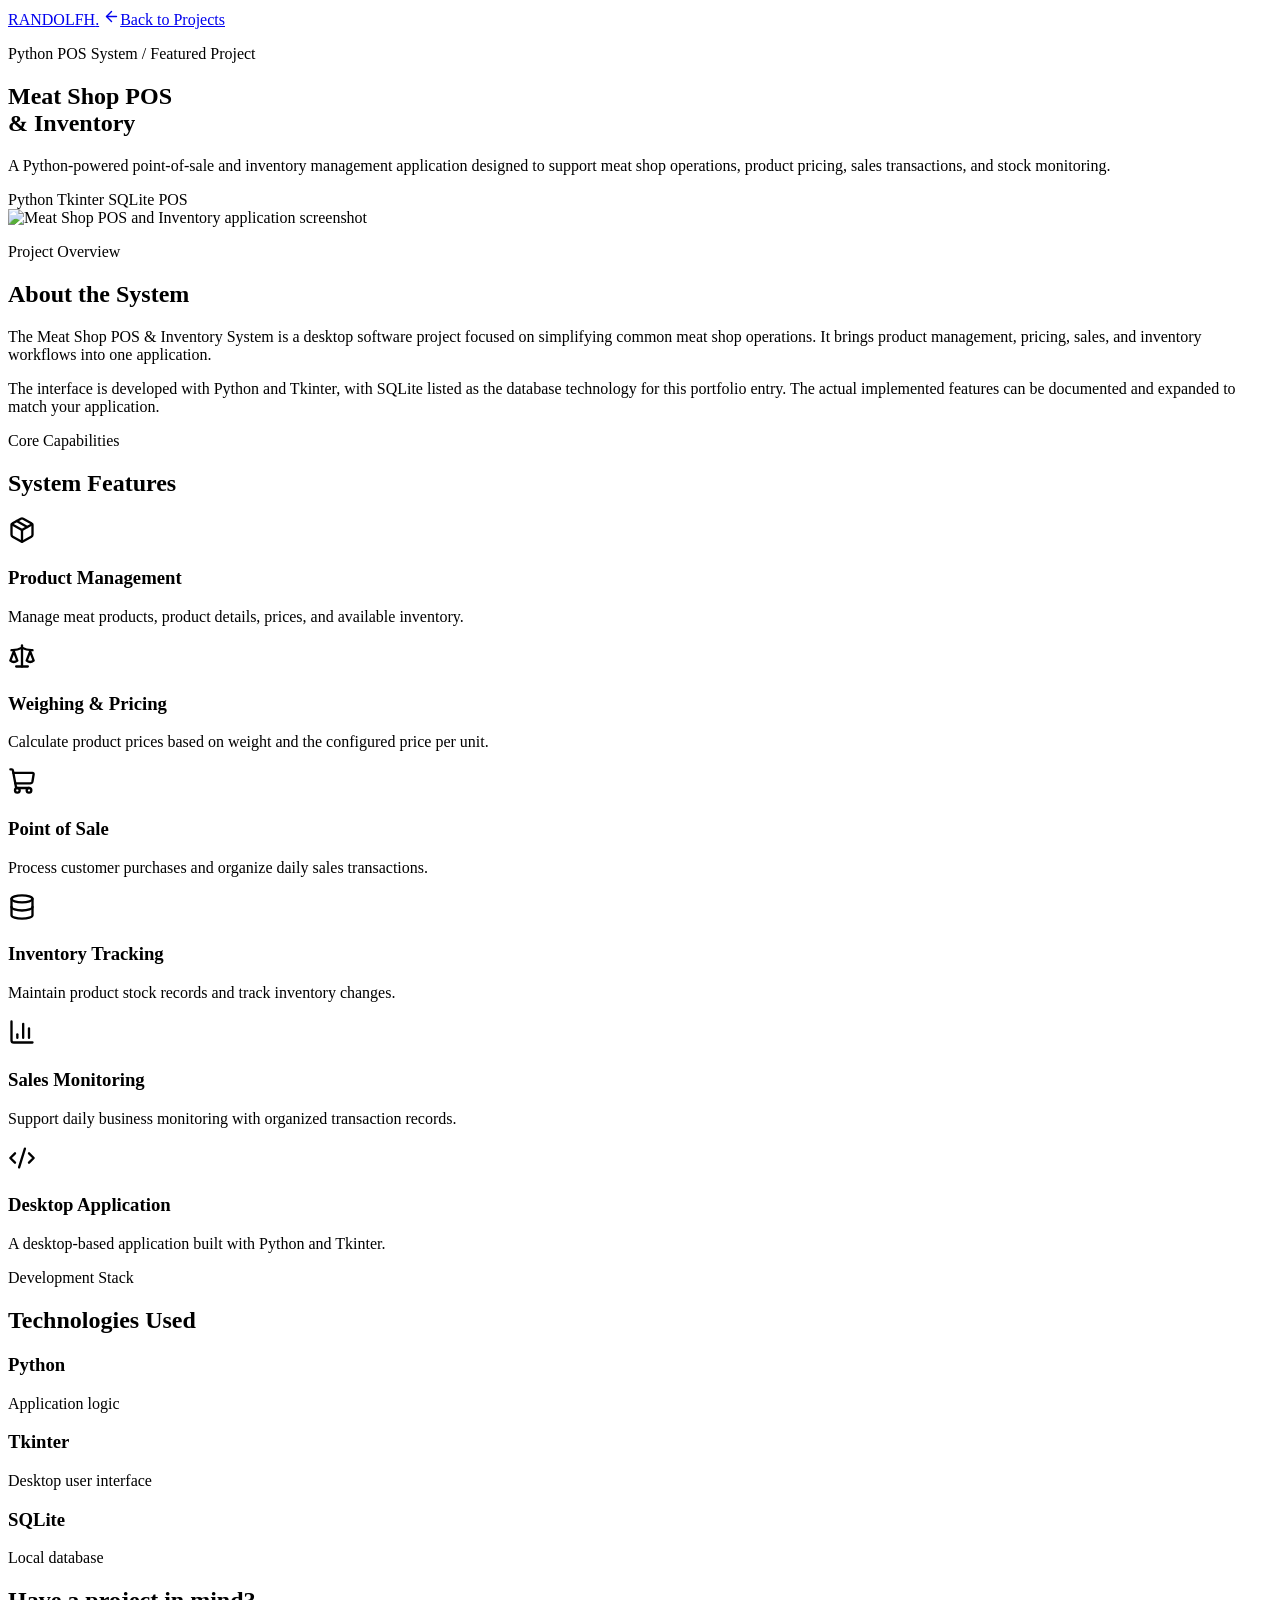
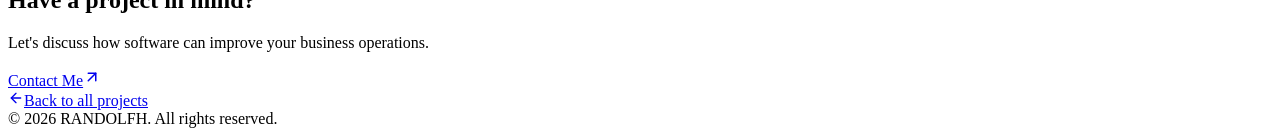
==== commit 8cee915b: "update for link" ====
--- a/projects/meatshop-pos.html
+++ b/projects/meatshop-pos.html
@@ -1 +1,48 @@
-<!DOCTYPE html><html lang="en" class="geist_a71539c9-module__T19VSG__variable geist_mono_8d43a2aa-module__8Li5zG__variable h-full antialiased"><head><meta charSet="utf-8"/><meta name="viewport" content="width=device-width, initial-scale=1"/><link rel="preload" href="/_next/static/media/797e433ab948586e-s.p.0r6juujl39pe6.woff2" as="font" crossorigin="" type="font/woff2"/><link rel="preload" href="/_next/static/media/caa3a2e1cccd8315-s.p.0wgildi0cnwt9.woff2" as="font" crossorigin="" type="font/woff2"/><link rel="preload" as="image" href="/images/Dashboard_Full.jpg"/><link rel="stylesheet" href="/_next/static/chunks/41rwplncpvyce.css" data-precedence="next"/><link rel="preload" as="script" fetchPriority="low" href="/_next/static/chunks/310vm2bl3xxpt.js"/><script src="/_next/static/chunks/19mx3mg6lkumu.js" async=""></script><script src="/_next/static/chunks/27t_qfc-3_lzs.js" async=""></script><script src="/_next/static/chunks/1eh83f1trsv72.js" async=""></script><script src="/_next/static/chunks/turbopack-0rlo85rq58acr.js" async=""></script><script src="/_next/static/chunks/3fntmmi971322.js" async=""></script><script src="/_next/static/chunks/3r3n1n-o8wfhn.js" async=""></script><title>Create Next App</title><meta name="description" content="Generated by create next app"/><link rel="icon" href="/favicon.ico?favicon.2vob68tjqpejf.ico" sizes="256x256" type="image/x-icon"/><meta name="next-size-adjust" content=""/><script src="/_next/static/chunks/0cz1d0mv5g_q7.js" noModule=""></script></head><body class="min-h-full flex flex-col"><div hidden=""><!--$--><!--/$--></div><main class="min-h-screen bg-[#07111f] text-white"><nav class="border-b border-white/10"><div class="mx-auto flex max-w-7xl items-center justify-between px-6 py-5"><a class="text-xl font-black" href="/">RANDOLFH<span class="text-cyan-400">.</span></a><a class="flex items-center gap-2 text-sm text-slate-400 transition hover:text-cyan-400" href="/#projects"><svg xmlns="http://www.w3.org/2000/svg" width="17" height="17" viewBox="0 0 24 24" fill="none" stroke="currentColor" stroke-width="2" stroke-linecap="round" stroke-linejoin="round" class="lucide lucide-arrow-left" aria-hidden="true"><path d="m12 19-7-7 7-7"></path><path d="M19 12H5"></path></svg>Back to Projects</a></div></nav><section class="mx-auto max-w-7xl px-6 py-16 lg:py-24"><p class="mb-5 text-xs font-bold uppercase tracking-[0.3em] text-cyan-400">Python POS System / Featured Project</p><h1 class="max-w-4xl text-4xl font-black tracking-tight sm:text-6xl lg:text-7xl">Meat Shop POS<br/><span class="text-cyan-400">&amp; Inventory</span></h1><p class="mt-7 max-w-2xl text-lg leading-8 text-slate-400">A Python-powered point-of-sale and inventory management application designed to support meat shop operations, product pricing, sales transactions, and stock monitoring.</p><div class="mt-8 flex flex-wrap gap-3"><span class="rounded-full border border-cyan-400/20 bg-cyan-400/5 px-4 py-2 text-sm text-cyan-300">Python</span><span class="rounded-full border border-cyan-400/20 bg-cyan-400/5 px-4 py-2 text-sm text-cyan-300">Tkinter</span><span class="rounded-full border border-cyan-400/20 bg-cyan-400/5 px-4 py-2 text-sm text-cyan-300">SQLite</span><span class="rounded-full border border-cyan-400/20 bg-cyan-400/5 px-4 py-2 text-sm text-cyan-300">POS</span></div><div class="mt-12 overflow-hidden rounded-2xl border border-white/10 bg-[#0c1a2b] p-2"><img src="/images/Dashboard_Full.jpg" alt="Meat Shop POS and Inventory application screenshot" class="max-h-[650px] w-full rounded-xl object-contain"/></div></section><section class="border-y border-white/10 bg-[#0a1727]"><div class="mx-auto grid max-w-7xl gap-12 px-6 py-16 md:grid-cols-2"><div><p class="mb-4 text-xs font-bold uppercase tracking-[0.3em] text-cyan-400">Project Overview</p><h2 class="text-3xl font-black">About the System</h2></div><div class="space-y-5 leading-8 text-slate-400"><p>The Meat Shop POS &amp; Inventory System is a desktop software project focused on simplifying common meat shop operations. It brings product management, pricing, sales, and inventory workflows into one application.</p><p>The interface is developed with Python and Tkinter, with SQLite listed as the database technology for this portfolio entry. The actual implemented features can be documented and expanded to match your application.</p></div></div></section><section class="mx-auto max-w-7xl px-6 py-20"><p class="mb-4 text-xs font-bold uppercase tracking-[0.3em] text-cyan-400">Core Capabilities</p><h2 class="mb-12 text-3xl font-black sm:text-4xl">System Features</h2><div class="grid gap-5 sm:grid-cols-2 lg:grid-cols-3"><div class="rounded-2xl border border-white/10 bg-[#0c1a2b] p-7 transition hover:border-cyan-400/40"><svg xmlns="http://www.w3.org/2000/svg" width="28" height="28" viewBox="0 0 24 24" fill="none" stroke="currentColor" stroke-width="2" stroke-linecap="round" stroke-linejoin="round" class="lucide lucide-package mb-6 text-cyan-400" aria-hidden="true"><path d="M11 21.73a2 2 0 0 0 2 0l7-4A2 2 0 0 0 21 16V8a2 2 0 0 0-1-1.73l-7-4a2 2 0 0 0-2 0l-7 4A2 2 0 0 0 3 8v8a2 2 0 0 0 1 1.73z"></path><path d="M12 22V12"></path><polyline points="3.29 7 12 12 20.71 7"></polyline><path d="m7.5 4.27 9 5.15"></path></svg><h3 class="text-lg font-bold">Product Management</h3><p class="mt-3 text-sm leading-7 text-slate-400">Manage meat products, product details, prices, and available inventory.</p></div><div class="rounded-2xl border border-white/10 bg-[#0c1a2b] p-7 transition hover:border-cyan-400/40"><svg xmlns="http://www.w3.org/2000/svg" width="28" height="28" viewBox="0 0 24 24" fill="none" stroke="currentColor" stroke-width="2" stroke-linecap="round" stroke-linejoin="round" class="lucide lucide-scale mb-6 text-cyan-400" aria-hidden="true"><path d="M12 3v18"></path><path d="m19 8 3 8a5 5 0 0 1-6 0zV7"></path><path d="M3 7h1a17 17 0 0 0 8-2 17 17 0 0 0 8 2h1"></path><path d="m5 8 3 8a5 5 0 0 1-6 0zV7"></path><path d="M7 21h10"></path></svg><h3 class="text-lg font-bold">Weighing &amp; Pricing</h3><p class="mt-3 text-sm leading-7 text-slate-400">Calculate product prices based on weight and the configured price per unit.</p></div><div class="rounded-2xl border border-white/10 bg-[#0c1a2b] p-7 transition hover:border-cyan-400/40"><svg xmlns="http://www.w3.org/2000/svg" width="28" height="28" viewBox="0 0 24 24" fill="none" stroke="currentColor" stroke-width="2" stroke-linecap="round" stroke-linejoin="round" class="lucide lucide-shopping-cart mb-6 text-cyan-400" aria-hidden="true"><path d="m2.05 2.05 1.099-.028a1 1 0 0 1 1.008.815l2.69 14.347A1 1 0 0 0 7.83 18H18"></path><path d="M4.563 5h16.435a1 1 0 0 1 .981 1.204l-1.026 6.226A2 2 0 0 1 18.962 14H6.25"></path><circle cx="18" cy="20" r="2"></circle><circle cx="8" cy="20" r="2"></circle></svg><h3 class="text-lg font-bold">Point of Sale</h3><p class="mt-3 text-sm leading-7 text-slate-400">Process customer purchases and organize daily sales transactions.</p></div><div class="rounded-2xl border border-white/10 bg-[#0c1a2b] p-7 transition hover:border-cyan-400/40"><svg xmlns="http://www.w3.org/2000/svg" width="28" height="28" viewBox="0 0 24 24" fill="none" stroke="currentColor" stroke-width="2" stroke-linecap="round" stroke-linejoin="round" class="lucide lucide-database mb-6 text-cyan-400" aria-hidden="true"><ellipse cx="12" cy="5" rx="9" ry="3"></ellipse><path d="M3 5V19A9 3 0 0 0 21 19V5"></path><path d="M3 12A9 3 0 0 0 21 12"></path></svg><h3 class="text-lg font-bold">Inventory Tracking</h3><p class="mt-3 text-sm leading-7 text-slate-400">Maintain product stock records and track inventory changes.</p></div><div class="rounded-2xl border border-white/10 bg-[#0c1a2b] p-7 transition hover:border-cyan-400/40"><svg xmlns="http://www.w3.org/2000/svg" width="28" height="28" viewBox="0 0 24 24" fill="none" stroke="currentColor" stroke-width="2" stroke-linecap="round" stroke-linejoin="round" class="lucide lucide-chart-column lucide-bar-chart-3 mb-6 text-cyan-400" aria-hidden="true"><path d="M3 3v16a2 2 0 0 0 2 2h16"></path><path d="M18 17V9"></path><path d="M13 17V5"></path><path d="M8 17v-3"></path></svg><h3 class="text-lg font-bold">Sales Monitoring</h3><p class="mt-3 text-sm leading-7 text-slate-400">Support daily business monitoring with organized transaction records.</p></div><div class="rounded-2xl border border-white/10 bg-[#0c1a2b] p-7 transition hover:border-cyan-400/40"><svg xmlns="http://www.w3.org/2000/svg" width="28" height="28" viewBox="0 0 24 24" fill="none" stroke="currentColor" stroke-width="2" stroke-linecap="round" stroke-linejoin="round" class="lucide lucide-code-xml lucide-code-2 mb-6 text-cyan-400" aria-hidden="true"><path d="m18 16 4-4-4-4"></path><path d="m6 8-4 4 4 4"></path><path d="m14.5 4-5 16"></path></svg><h3 class="text-lg font-bold">Desktop Application</h3><p class="mt-3 text-sm leading-7 text-slate-400">A desktop-based application built with Python and Tkinter.</p></div></div></section><section class="border-y border-white/10 bg-[#0a1727]"><div class="mx-auto max-w-7xl px-6 py-16"><p class="mb-4 text-xs font-bold uppercase tracking-[0.3em] text-cyan-400">Development Stack</p><h2 class="text-3xl font-black">Technologies Used</h2><div class="mt-8 grid gap-4 sm:grid-cols-3"><div class="rounded-xl border border-white/10 p-5"><h3 class="font-bold text-white">Python</h3><p class="mt-2 text-sm text-slate-500">Application logic</p></div><div class="rounded-xl border border-white/10 p-5"><h3 class="font-bold text-white">Tkinter</h3><p class="mt-2 text-sm text-slate-500">Desktop user interface</p></div><div class="rounded-xl border border-white/10 p-5"><h3 class="font-bold text-white">SQLite</h3><p class="mt-2 text-sm text-slate-500">Local database</p></div></div></div></section><section class="mx-auto max-w-4xl px-6 py-20 text-center"><h2 class="text-3xl font-black sm:text-4xl">Have a project in mind?</h2><p class="mt-4 text-slate-400">Let&#x27;s discuss how software can improve your business operations.</p><a href="mailto:randolfhsantos@gmail.com?subject=Meat%20Shop%20POS%20Project%20Inquiry" class="mt-8 inline-flex items-center gap-3 rounded-full bg-cyan-400 px-7 py-4 font-bold text-[#07111f] transition hover:bg-cyan-300">Contact Me<svg xmlns="http://www.w3.org/2000/svg" width="18" height="18" viewBox="0 0 24 24" fill="none" stroke="currentColor" stroke-width="2" stroke-linecap="round" stroke-linejoin="round" class="lucide lucide-arrow-up-right" aria-hidden="true"><path d="M7 7h10v10"></path><path d="M7 17 17 7"></path></svg></a><div class="mt-12"><a class="text-sm text-slate-500 transition hover:text-cyan-400" href="/#projects"><span class="inline-flex items-center gap-2"><svg xmlns="http://www.w3.org/2000/svg" width="16" height="16" viewBox="0 0 24 24" fill="none" stroke="currentColor" stroke-width="2" stroke-linecap="round" stroke-linejoin="round" class="lucide lucide-arrow-left" aria-hidden="true"><path d="m12 19-7-7 7-7"></path><path d="M19 12H5"></path></svg>Back to all projects</span></a></div></section><footer class="border-t border-white/10 px-6 py-7 text-center text-sm text-slate-600">© <!-- -->2026<!-- --> RANDOLFH. All rights reserved.</footer></main><!--$--><!--/$--><script src="/_next/static/chunks/310vm2bl3xxpt.js" id="_R_" async=""></script><script>(self.__next_f=self.__next_f||[]).push([0])</script><script>self.__next_f.push([1,"1:\"$Sreact.fragment\"\n2:I[39756,[\"/_next/static/chunks/3fntmmi971322.js\"],\"default\"]\n3:I[37457,[\"/_next/static/chunks/3fntmmi971322.js\"],\"default\"]\n4:I[47257,[\"/_next/static/chunks/3fntmmi971322.js\"],\"ClientPageRoot\"]\n5:I[37857,[\"/_next/static/chunks/3fntmmi971322.js\",\"/_next/static/chunks/3r3n1n-o8wfhn.js\"],\"default\"]\n8:I[97367,[\"/_next/static/chunks/3fntmmi971322.js\"],\"OutletBoundary\"]\n9:\"$Sreact.suspense\"\nc:I[97367,[\"/_next/static/chunks/3fntmmi971322.js\"],\"ViewportBoundary\"]\ne:I[97367,[\"/_next/static/chunks/3fntmmi971322.js\"],\"MetadataBoundary\"]\n10:I[68027,[\"/_next/static/chunks/3fntmmi971322.js\"],\"default\",1]\n:HL[\"/_next/static/chunks/41rwplncpvyce.css\",\"style\"]\n:HL[\"/_next/static/media/797e433ab948586e-s.p.0r6juujl39pe6.woff2\",\"font\",{\"crossOrigin\":\"\",\"type\":\"font/woff2\"}]\n:HL[\"/_next/static/media/caa3a2e1cccd8315-s.p.0wgildi0cnwt9.woff2\",\"font\",{\"crossOrigin\":\"\",\"type\":\"font/woff2\"}]\nb:X\n0:{\"P\":null,\"c\":[\"\",\"projects\",\"meatshop-pos\"],\"q\":\"\",\"i\":false,\"f\":[[[\"\",{\"children\":[\"projects\",{\"children\":[\"meatshop-pos\",{\"children\":[\"__PAGE__\",{},\"$undefined\",\"$undefined\",4608]},\"$undefined\",\"$undefined\",4608]},\"$undefined\",\"$undefined\",4608]},\"$undefined\",\"$undefined\",4624],[[\"$\",\"$1\",\"c\",{\"children\":[[[\"$\",\"link\",\"0\",{\"rel\":\"stylesheet\",\"href\":\"/_next/static/chunks/41rwplncpvyce.css\",\"precedence\":\"next\",\"crossOrigin\":\"$undefined\",\"nonce\":\"$undefined\"}],[\"$\",\"script\",\"script-0\",{\"src\":\"/_next/static/chunks/3fntmmi971322.js\",\"async\":true,\"nonce\":\"$undefined\"}]],[\"$\",\"html\",null,{\"lang\":\"en\",\"className\":\"geist_a71539c9-module__T19VSG__variable geist_mono_8d43a2aa-module__8Li5zG__variable h-full antialiased\",\"children\":[\"$\",\"body\",null,{\"className\":\"min-h-full flex flex-col\",\"children\":[\"$\",\"$L2\",null,{\"parallelRouterKey\":\"children\",\"error\":\"$undefined\",\"errorStyles\":\"$undefined\",\"errorScripts\":\"$undefined\",\"template\":[\"$\",\"$L3\",null,{}],\"templateStyles\":\"$undefined\",\"templateScripts\":\"$undefined\",\"notFound\":[[[\"$\",\"title\",null,{\"children\":\"404: This page could not be found.\"}],[\"$\",\"div\",null,{\"style\":{\"fontFamily\":\"system-ui,\\\"Segoe UI\\\",Roboto,Helvetica,Arial,sans-serif,\\\"Apple Color Emoji\\\",\\\"Segoe UI Emoji\\\"\",\"height\":\"100vh\",\"textAlign\":\"center\",\"display\":\"flex\",\"flexDirection\":\"column\",\"alignItems\":\"center\",\"justifyContent\":\"center\"},\"children\":[\"$\",\"div\",null,{\"children\":[[\"$\",\"style\",null,{\"dangerouslySetInnerHTML\":{\"__html\":\"body{color:#000;background:#fff;margin:0}.next-error-h1{border-right:1px solid rgba(0,0,0,.3)}@media (prefers-color-scheme:dark){body{color:#fff;background:#000}.next-error-h1{border-right:1px solid rgba(255,255,255,.3)}}\"}}],[\"$\",\"h1\",null,{\"className\":\"next-error-h1\",\"style\":{\"display\":\"inline-block\",\"margin\":\"0 20px 0 0\",\"padding\":\"0 23px 0 0\",\"fontSize\":24,\"fontWeight\":500,\"verticalAlign\":\"top\",\"lineHeight\":\"49px\"},\"children\":404}],[\"$\",\"div\",null,{\"style\":{\"display\":\"inline-block\"},\"children\":[\"$\",\"h2\",null,{\"style\":{\"fontSize\":14,\"fontWeight\":400,\"lineHeight\":\"49px\",\"margin\":0},\"children\":\"This page could not be found.\"}]}]]}]}]],[]],\"forbidden\":\"$undefined\",\"unauthorized\":\"$undefined\"}]}]}]]}],{\"children\":[[\"$\",\"$1\",\"c\",{\"children\":[null,[\"$\",\"$L2\",null,{\"parallelRouterKey\":\"children\",\"error\":\"$undefined\",\"errorStyles\":\"$undefined\",\"errorScripts\":\"$undefined\",\"template\":[\"$\",\"$L3\",null,{}],\"templateStyles\":\"$undefined\",\"templateScripts\":\"$undefined\",\"notFound\":\"$undefined\",\"forbidden\":\"$undefined\",\"unauthorized\":\"$undefined\"}]]}],{\"children\":[[\"$\",\"$1\",\"c\",{\"children\":[null,[\"$\",\"$L2\",null,{\"parallelRouterKey\":\"children\",\"error\":\"$undefined\",\"errorStyles\":\"$undefined\",\"errorScripts\":\"$undefined\",\"template\":[\"$\",\"$L3\",null,{}],\"templateStyles\":\"$undefined\",\"templateScripts\":\"$undefined\",\"notFound\":\"$undefined\",\"forbidden\":\"$undefined\",\"unauthorized\":\"$undefined\"}]]}],{\"children\":[[\"$\",\"$1\",\"c\",{\"children\":[[\"$\",\"$L4\",null,{\"Component\":\"$5\",\"serverProvidedParams\":{\"searchParams\":{},\"params\":{},\"promises\":[\"$@6\",\"$@7\"]}}],[[\"$\",\"script\",\"script-0\",{\"src\":\"/_next/static/chunks/3r3n1n-o8wfhn.js\",\"async\":true,\"nonce\":\"$undefined\"}]],[\"$\",\"$L8\",null,{\"children\":[\"$\",\"$9\",null,{\"name\":\"Next.MetadataOutlet\",\"children\":\"$@a\"}]}]]}],{},null,false,null]},null,false,\"$b\"]},null,false,\"$b\"]},null,false,null],[\"$\",\"$1\",\"h\",{\"children\":[null,[\"$\",\"$Lc\",null,{\"children\":\"$Ld\"}],[\"$\",\"div\",null,{\"hidden\":true,\"children\":[\"$\",\"$Le\",null,{\"children\":[\"$\",\"$9\",null,{\"name\":\"Next.Metadata\",\"children\":\"$Lf\"}]}]}],[\"$\",\"meta\",null,{\"name\":\"next-size-adjust\",\"content\":\"\"}]]}],false]],\"m\":\"$undefined\",\"G\":[\"$10\",[[\"$\",\"link\",\"0\",{\"rel\":\"stylesheet\",\"href\":\"/_next/static/chunks/41rwplncpvyce.css\",\"precedence\":\"next\",\"crossOrigin\":\"$undefined\",\"nonce\":\"$undefined\"}]]],\"S\":true,\"h\":null,\"r\":\"$undefined\",\"s\":\"$undefined\",\"a\":\"$undefined\",\"l\":\"$undefined\",\"p\":\"$undefined\",\"d\":\"$undefined\",\"b\":\"NYu_V3yoErBgXeK3QWkUi\"}\nb:C\n6:{}\n7:\"$0:f:0:1:1:children:1:children:1:children:0:props:children:0:props:serverProvidedParams:params\"\nd:[[\"$\",\"meta\",\"0\",{\"charSet\":\"utf-8\"}],[\"$\",\"meta\",\"1\",{\"name\":\"viewport\",\"content\":\"width=device-width, initial-scale=1\"}]]\n11:I[27201,[\"/_next/static/chunks/3fntmmi971322.js\"],\"IconMark\"]\na:null\nf:[[\"$\",\"title\",\"0\",{\"children\":\"Create Next App\"}],[\"$\",\"meta\",\"1\",{\"name\":\"description\",\"content\":\"Generated by create next app\"}],[\"$\",\"link\",\"2\",{\"rel\":\"icon\",\"href\":\"/favicon.ico?favicon.2vob68tjqpejf.ico\",\"sizes\":\"256x256\",\"type\":\"image/x-icon\"}],[\"$\",\"$L11\",\"3\",{}]]\n"])</script></body></html>+<!DOCTYPE html>
+<html lang="en" class="geist_a71539c9-module__T19VSG__variable geist_mono_8d43a2aa-module__8Li5zG__variable h-full antialiased">
+    <head>
+        <meta charSet="utf-8"/>
+        <meta name="viewport" content="width=device-width, initial-scale=1"/>
+    <link rel="preload" href="_next/static/media/797e433ab948586e-s.p.0r6juujl39pe6.woff2" as="font" crossorigin="" type="font/woff2"/>
+    <link rel="preload" href="_next/static/media/caa3a2e1cccd8315-s.p.0wgildi0cnwt9.woff2" as="font" crossorigin="" type="font/woff2"/><link rel="preload" as="image" href="_next/static/images/Dashboard_Full.jpg"/>
+    <link rel="stylesheet" href="_next/static/chunks/41rwplncpvyce.css" data-precedence="next"/>
+    <link rel="preload" as="script" fetchPriority="low" href="_next/static/chunks/310vm2bl3xxpt.js"/><script src="_next/static/chunks/19mx3mg6lkumu.js" async=""></script><script src="_next/static/chunks/27t_qfc-3_lzs.js" async="">
+
+    </script>
+    <script src="_next/static/chunks/1eh83f1trsv72.js" async=""></script>
+    <script src="_next/static/chunks/turbopack-0rlo85rq58acr.js" async=""></script>
+    <script src="_next/static/chunks/3fntmmi971322.js" async=""></script>
+    <script src="_next/static/chunks/3r3n1n-o8wfhn.js" async=""></script>
+    <title>Create Next App</title>
+    <meta name="description" content="Generated by create next app"/>
+    <link rel="icon" href="favicon.ico?favicon.2vob68tjqpejf.ico" sizes="256x256" type="image/x-icon"/>
+    <meta name="next-size-adjust" content=""/>
+    <script src="_next/static/chunks/0cz1d0mv5g_q7.js" noModule=""></script>
+</head>
+<body class="min-h-full flex flex-col">
+    <div hidden=""><!--$--><!--/$--></div>
+    <main class="min-h-screen bg-[#07111f] text-white">
+        <nav class="border-b border-white/10">
+            <div class="mx-auto flex max-w-7xl items-center justify-between px-6 py-5">
+                <a class="text-xl font-black" href="/">RANDOLFH<span class="text-cyan-400">.</span></a>
+                <a class="flex items-center gap-2 text-sm text-slate-400 transition hover:text-cyan-400" href="#projects">
+                    <svg xmlns="http://www.w3.org/2000/svg" width="17" height="17" viewBox="0 0 24 24" fill="none" stroke="currentColor" stroke-width="2" stroke-linecap="round" stroke-linejoin="round" class="lucide lucide-arrow-left" aria-hidden="true">
+                        <path d="m12 19-7-7 7-7"></path>
+                        <path d="M19 12H5"></path>
+                    </svg>Back to Projects</a>
+                </div>
+            </nav>
+            <section class="mx-auto max-w-7xl px-6 py-16 lg:py-24">
+                <p class="mb-5 text-xs font-bold uppercase tracking-[0.3em] text-cyan-400">Python POS System / Featured Project</p>
+                <h1 class="max-w-4xl text-4xl font-black tracking-tight sm:text-6xl lg:text-7xl">Meat Shop POS<br/>
+                    <span class="text-cyan-400">&amp; Inventory</span>
+                </h1>
+                <p class="mt-7 max-w-2xl text-lg leading-8 text-slate-400">A Python-powered point-of-sale and inventory management application designed to support meat shop operations, product pricing, sales transactions, and stock monitoring.</p>
+                <div class="mt-8 flex flex-wrap gap-3">
+                    <span class="rounded-full border border-cyan-400/20 bg-cyan-400/5 px-4 py-2 text-sm text-cyan-300">Python</span>
+                    <span class="rounded-full border border-cyan-400/20 bg-cyan-400/5 px-4 py-2 text-sm text-cyan-300">Tkinter</span>
+                    <span class="rounded-full border border-cyan-400/20 bg-cyan-400/5 px-4 py-2 text-sm text-cyan-300">SQLite</span>
+                    <span class="rounded-full border border-cyan-400/20 bg-cyan-400/5 px-4 py-2 text-sm text-cyan-300">POS</span>
+                </div>
+                <div class="mt-12 overflow-hidden rounded-2xl border border-white/10 bg-[#0c1a2b] p-2">
+                    <img src="images/Dashboard_Full.jpg" alt="Meat Shop POS and Inventory application screenshot" class="max-h-[650px] w-full rounded-xl object-contain"/></div></section><section class="border-y border-white/10 bg-[#0a1727]"><div class="mx-auto grid max-w-7xl gap-12 px-6 py-16 md:grid-cols-2"><div><p class="mb-4 text-xs font-bold uppercase tracking-[0.3em] text-cyan-400">Project Overview</p><h2 class="text-3xl font-black">About the System</h2></div><div class="space-y-5 leading-8 text-slate-400"><p>The Meat Shop POS &amp; Inventory System is a desktop software project focused on simplifying common meat shop operations. It brings product management, pricing, sales, and inventory workflows into one application.</p><p>The interface is developed with Python and Tkinter, with SQLite listed as the database technology for this portfolio entry. The actual implemented features can be documented and expanded to match your application.</p></div></div></section><section class="mx-auto max-w-7xl px-6 py-20"><p class="mb-4 text-xs font-bold uppercase tracking-[0.3em] text-cyan-400">Core Capabilities</p><h2 class="mb-12 text-3xl font-black sm:text-4xl">System Features</h2><div class="grid gap-5 sm:grid-cols-2 lg:grid-cols-3"><div class="rounded-2xl border border-white/10 bg-[#0c1a2b] p-7 transition hover:border-cyan-400/40"><svg xmlns="http://www.w3.org/2000/svg" width="28" height="28" viewBox="0 0 24 24" fill="none" stroke="currentColor" stroke-width="2" stroke-linecap="round" stroke-linejoin="round" class="lucide lucide-package mb-6 text-cyan-400" aria-hidden="true"><path d="M11 21.73a2 2 0 0 0 2 0l7-4A2 2 0 0 0 21 16V8a2 2 0 0 0-1-1.73l-7-4a2 2 0 0 0-2 0l-7 4A2 2 0 0 0 3 8v8a2 2 0 0 0 1 1.73z"></path><path d="M12 22V12"></path><polyline points="3.29 7 12 12 20.71 7"></polyline><path d="m7.5 4.27 9 5.15"></path></svg><h3 class="text-lg font-bold">Product Management</h3><p class="mt-3 text-sm leading-7 text-slate-400">Manage meat products, product details, prices, and available inventory.</p></div><div class="rounded-2xl border border-white/10 bg-[#0c1a2b] p-7 transition hover:border-cyan-400/40"><svg xmlns="http://www.w3.org/2000/svg" width="28" height="28" viewBox="0 0 24 24" fill="none" stroke="currentColor" stroke-width="2" stroke-linecap="round" stroke-linejoin="round" class="lucide lucide-scale mb-6 text-cyan-400" aria-hidden="true"><path d="M12 3v18"></path><path d="m19 8 3 8a5 5 0 0 1-6 0zV7"></path><path d="M3 7h1a17 17 0 0 0 8-2 17 17 0 0 0 8 2h1"></path><path d="m5 8 3 8a5 5 0 0 1-6 0zV7"></path><path d="M7 21h10"></path></svg><h3 class="text-lg font-bold">Weighing &amp; Pricing</h3><p class="mt-3 text-sm leading-7 text-slate-400">Calculate product prices based on weight and the configured price per unit.</p></div><div class="rounded-2xl border border-white/10 bg-[#0c1a2b] p-7 transition hover:border-cyan-400/40"><svg xmlns="http://www.w3.org/2000/svg" width="28" height="28" viewBox="0 0 24 24" fill="none" stroke="currentColor" stroke-width="2" stroke-linecap="round" stroke-linejoin="round" class="lucide lucide-shopping-cart mb-6 text-cyan-400" aria-hidden="true"><path d="m2.05 2.05 1.099-.028a1 1 0 0 1 1.008.815l2.69 14.347A1 1 0 0 0 7.83 18H18"></path><path d="M4.563 5h16.435a1 1 0 0 1 .981 1.204l-1.026 6.226A2 2 0 0 1 18.962 14H6.25"></path><circle cx="18" cy="20" r="2"></circle><circle cx="8" cy="20" r="2"></circle></svg><h3 class="text-lg font-bold">Point of Sale</h3><p class="mt-3 text-sm leading-7 text-slate-400">Process customer purchases and organize daily sales transactions.</p></div><div class="rounded-2xl border border-white/10 bg-[#0c1a2b] p-7 transition hover:border-cyan-400/40"><svg xmlns="http://www.w3.org/2000/svg" width="28" height="28" viewBox="0 0 24 24" fill="none" stroke="currentColor" stroke-width="2" stroke-linecap="round" stroke-linejoin="round" class="lucide lucide-database mb-6 text-cyan-400" aria-hidden="true"><ellipse cx="12" cy="5" rx="9" ry="3"></ellipse><path d="M3 5V19A9 3 0 0 0 21 19V5"></path><path d="M3 12A9 3 0 0 0 21 12"></path></svg><h3 class="text-lg font-bold">Inventory Tracking</h3><p class="mt-3 text-sm leading-7 text-slate-400">Maintain product stock records and track inventory changes.</p></div><div class="rounded-2xl border border-white/10 bg-[#0c1a2b] p-7 transition hover:border-cyan-400/40"><svg xmlns="http://www.w3.org/2000/svg" width="28" height="28" viewBox="0 0 24 24" fill="none" stroke="currentColor" stroke-width="2" stroke-linecap="round" stroke-linejoin="round" class="lucide lucide-chart-column lucide-bar-chart-3 mb-6 text-cyan-400" aria-hidden="true"><path d="M3 3v16a2 2 0 0 0 2 2h16"></path><path d="M18 17V9"></path><path d="M13 17V5"></path><path d="M8 17v-3"></path></svg><h3 class="text-lg font-bold">Sales Monitoring</h3><p class="mt-3 text-sm leading-7 text-slate-400">Support daily business monitoring with organized transaction records.</p></div><div class="rounded-2xl border border-white/10 bg-[#0c1a2b] p-7 transition hover:border-cyan-400/40"><svg xmlns="http://www.w3.org/2000/svg" width="28" height="28" viewBox="0 0 24 24" fill="none" stroke="currentColor" stroke-width="2" stroke-linecap="round" stroke-linejoin="round" class="lucide lucide-code-xml lucide-code-2 mb-6 text-cyan-400" aria-hidden="true"><path d="m18 16 4-4-4-4"></path><path d="m6 8-4 4 4 4"></path><path d="m14.5 4-5 16"></path></svg><h3 class="text-lg font-bold">Desktop Application</h3><p class="mt-3 text-sm leading-7 text-slate-400">A desktop-based application built with Python and Tkinter.</p></div></div></section><section class="border-y border-white/10 bg-[#0a1727]"><div class="mx-auto max-w-7xl px-6 py-16"><p class="mb-4 text-xs font-bold uppercase tracking-[0.3em] text-cyan-400">Development Stack</p><h2 class="text-3xl font-black">Technologies Used</h2><div class="mt-8 grid gap-4 sm:grid-cols-3"><div class="rounded-xl border border-white/10 p-5"><h3 class="font-bold text-white">Python</h3><p class="mt-2 text-sm text-slate-500">Application logic</p></div><div class="rounded-xl border border-white/10 p-5"><h3 class="font-bold text-white">Tkinter</h3><p class="mt-2 text-sm text-slate-500">Desktop user interface</p></div><div class="rounded-xl border border-white/10 p-5"><h3 class="font-bold text-white">SQLite</h3><p class="mt-2 text-sm text-slate-500">Local database</p></div></div></div></section><section class="mx-auto max-w-4xl px-6 py-20 text-center"><h2 class="text-3xl font-black sm:text-4xl">Have a project in mind?</h2><p class="mt-4 text-slate-400">Let&#x27;s discuss how software can improve your business operations.</p><a href="mailto:randolfhsantos@gmail.com?subject=Meat%20Shop%20POS%20Project%20Inquiry" class="mt-8 inline-flex items-center gap-3 rounded-full bg-cyan-400 px-7 py-4 font-bold text-[#07111f] transition hover:bg-cyan-300">Contact Me<svg xmlns="http://www.w3.org/2000/svg" width="18" height="18" viewBox="0 0 24 24" fill="none" stroke="currentColor" stroke-width="2" stroke-linecap="round" stroke-linejoin="round" class="lucide lucide-arrow-up-right" aria-hidden="true"><path d="M7 7h10v10"></path><path d="M7 17 17 7"></path></svg></a><div class="mt-12"><a class="text-sm text-slate-500 transition hover:text-cyan-400" href="/#projects"><span class="inline-flex items-center gap-2"><svg xmlns="http://www.w3.org/2000/svg" width="16" height="16" viewBox="0 0 24 24" fill="none" stroke="currentColor" stroke-width="2" stroke-linecap="round" stroke-linejoin="round" class="lucide lucide-arrow-left" aria-hidden="true"><path d="m12 19-7-7 7-7"></path><path d="M19 12H5"></path></svg>Back to all projects</span></a></div></section><footer class="border-t border-white/10 px-6 py-7 text-center text-sm text-slate-600">© <!-- -->2026<!-- --> RANDOLFH. All rights reserved.</footer></main><!--$--><!--/$--><script src="/_next/static/chunks/310vm2bl3xxpt.js" id="_R_" async=""></script><script>(self.__next_f=self.__next_f||[]).push([0])</script><script>self.__next_f.push([1,"1:\"$Sreact.fragment\"\n2:I[39756,[\"/_next/static/chunks/3fntmmi971322.js\"],\"default\"]\n3:I[37457,[\"/_next/static/chunks/3fntmmi971322.js\"],\"default\"]\n4:I[47257,[\"/_next/static/chunks/3fntmmi971322.js\"],\"ClientPageRoot\"]\n5:I[37857,[\"/_next/static/chunks/3fntmmi971322.js\",\"/_next/static/chunks/3r3n1n-o8wfhn.js\"],\"default\"]\n8:I[97367,[\"/_next/static/chunks/3fntmmi971322.js\"],\"OutletBoundary\"]\n9:\"$Sreact.suspense\"\nc:I[97367,[\"/_next/static/chunks/3fntmmi971322.js\"],\"ViewportBoundary\"]\ne:I[97367,[\"/_next/static/chunks/3fntmmi971322.js\"],\"MetadataBoundary\"]\n10:I[68027,[\"/_next/static/chunks/3fntmmi971322.js\"],\"default\",1]\n:HL[\"/_next/static/chunks/41rwplncpvyce.css\",\"style\"]\n:HL[\"/_next/static/media/797e433ab948586e-s.p.0r6juujl39pe6.woff2\",\"font\",{\"crossOrigin\":\"\",\"type\":\"font/woff2\"}]\n:HL[\"/_next/static/media/caa3a2e1cccd8315-s.p.0wgildi0cnwt9.woff2\",\"font\",{\"crossOrigin\":\"\",\"type\":\"font/woff2\"}]\nb:X\n0:{\"P\":null,\"c\":[\"\",\"projects\",\"meatshop-pos\"],\"q\":\"\",\"i\":false,\"f\":[[[\"\",{\"children\":[\"projects\",{\"children\":[\"meatshop-pos\",{\"children\":[\"__PAGE__\",{},\"$undefined\",\"$undefined\",4608]},\"$undefined\",\"$undefined\",4608]},\"$undefined\",\"$undefined\",4608]},\"$undefined\",\"$undefined\",4624],[[\"$\",\"$1\",\"c\",{\"children\":[[[\"$\",\"link\",\"0\",{\"rel\":\"stylesheet\",\"href\":\"/_next/static/chunks/41rwplncpvyce.css\",\"precedence\":\"next\",\"crossOrigin\":\"$undefined\",\"nonce\":\"$undefined\"}],[\"$\",\"script\",\"script-0\",{\"src\":\"/_next/static/chunks/3fntmmi971322.js\",\"async\":true,\"nonce\":\"$undefined\"}]],[\"$\",\"html\",null,{\"lang\":\"en\",\"className\":\"geist_a71539c9-module__T19VSG__variable geist_mono_8d43a2aa-module__8Li5zG__variable h-full antialiased\",\"children\":[\"$\",\"body\",null,{\"className\":\"min-h-full flex flex-col\",\"children\":[\"$\",\"$L2\",null,{\"parallelRouterKey\":\"children\",\"error\":\"$undefined\",\"errorStyles\":\"$undefined\",\"errorScripts\":\"$undefined\",\"template\":[\"$\",\"$L3\",null,{}],\"templateStyles\":\"$undefined\",\"templateScripts\":\"$undefined\",\"notFound\":[[[\"$\",\"title\",null,{\"children\":\"404: This page could not be found.\"}],[\"$\",\"div\",null,{\"style\":{\"fontFamily\":\"system-ui,\\\"Segoe UI\\\",Roboto,Helvetica,Arial,sans-serif,\\\"Apple Color Emoji\\\",\\\"Segoe UI Emoji\\\"\",\"height\":\"100vh\",\"textAlign\":\"center\",\"display\":\"flex\",\"flexDirection\":\"column\",\"alignItems\":\"center\",\"justifyContent\":\"center\"},\"children\":[\"$\",\"div\",null,{\"children\":[[\"$\",\"style\",null,{\"dangerouslySetInnerHTML\":{\"__html\":\"body{color:#000;background:#fff;margin:0}.next-error-h1{border-right:1px solid rgba(0,0,0,.3)}@media (prefers-color-scheme:dark){body{color:#fff;background:#000}.next-error-h1{border-right:1px solid rgba(255,255,255,.3)}}\"}}],[\"$\",\"h1\",null,{\"className\":\"next-error-h1\",\"style\":{\"display\":\"inline-block\",\"margin\":\"0 20px 0 0\",\"padding\":\"0 23px 0 0\",\"fontSize\":24,\"fontWeight\":500,\"verticalAlign\":\"top\",\"lineHeight\":\"49px\"},\"children\":404}],[\"$\",\"div\",null,{\"style\":{\"display\":\"inline-block\"},\"children\":[\"$\",\"h2\",null,{\"style\":{\"fontSize\":14,\"fontWeight\":400,\"lineHeight\":\"49px\",\"margin\":0},\"children\":\"This page could not be found.\"}]}]]}]}]],[]],\"forbidden\":\"$undefined\",\"unauthorized\":\"$undefined\"}]}]}]]}],{\"children\":[[\"$\",\"$1\",\"c\",{\"children\":[null,[\"$\",\"$L2\",null,{\"parallelRouterKey\":\"children\",\"error\":\"$undefined\",\"errorStyles\":\"$undefined\",\"errorScripts\":\"$undefined\",\"template\":[\"$\",\"$L3\",null,{}],\"templateStyles\":\"$undefined\",\"templateScripts\":\"$undefined\",\"notFound\":\"$undefined\",\"forbidden\":\"$undefined\",\"unauthorized\":\"$undefined\"}]]}],{\"children\":[[\"$\",\"$1\",\"c\",{\"children\":[null,[\"$\",\"$L2\",null,{\"parallelRouterKey\":\"children\",\"error\":\"$undefined\",\"errorStyles\":\"$undefined\",\"errorScripts\":\"$undefined\",\"template\":[\"$\",\"$L3\",null,{}],\"templateStyles\":\"$undefined\",\"templateScripts\":\"$undefined\",\"notFound\":\"$undefined\",\"forbidden\":\"$undefined\",\"unauthorized\":\"$undefined\"}]]}],{\"children\":[[\"$\",\"$1\",\"c\",{\"children\":[[\"$\",\"$L4\",null,{\"Component\":\"$5\",\"serverProvidedParams\":{\"searchParams\":{},\"params\":{},\"promises\":[\"$@6\",\"$@7\"]}}],[[\"$\",\"script\",\"script-0\",{\"src\":\"/_next/static/chunks/3r3n1n-o8wfhn.js\",\"async\":true,\"nonce\":\"$undefined\"}]],[\"$\",\"$L8\",null,{\"children\":[\"$\",\"$9\",null,{\"name\":\"Next.MetadataOutlet\",\"children\":\"$@a\"}]}]]}],{},null,false,null]},null,false,\"$b\"]},null,false,\"$b\"]},null,false,null],[\"$\",\"$1\",\"h\",{\"children\":[null,[\"$\",\"$Lc\",null,{\"children\":\"$Ld\"}],[\"$\",\"div\",null,{\"hidden\":true,\"children\":[\"$\",\"$Le\",null,{\"children\":[\"$\",\"$9\",null,{\"name\":\"Next.Metadata\",\"children\":\"$Lf\"}]}]}],[\"$\",\"meta\",null,{\"name\":\"next-size-adjust\",\"content\":\"\"}]]}],false]],\"m\":\"$undefined\",\"G\":[\"$10\",[[\"$\",\"link\",\"0\",{\"rel\":\"stylesheet\",\"href\":\"/_next/static/chunks/41rwplncpvyce.css\",\"precedence\":\"next\",\"crossOrigin\":\"$undefined\",\"nonce\":\"$undefined\"}]]],\"S\":true,\"h\":null,\"r\":\"$undefined\",\"s\":\"$undefined\",\"a\":\"$undefined\",\"l\":\"$undefined\",\"p\":\"$undefined\",\"d\":\"$undefined\",\"b\":\"NYu_V3yoErBgXeK3QWkUi\"}\nb:C\n6:{}\n7:\"$0:f:0:1:1:children:1:children:1:children:0:props:children:0:props:serverProvidedParams:params\"\nd:[[\"$\",\"meta\",\"0\",{\"charSet\":\"utf-8\"}],[\"$\",\"meta\",\"1\",{\"name\":\"viewport\",\"content\":\"width=device-width, initial-scale=1\"}]]\n11:I[27201,[\"/_next/static/chunks/3fntmmi971322.js\"],\"IconMark\"]\na:null\nf:[[\"$\",\"title\",\"0\",{\"children\":\"Create Next App\"}],[\"$\",\"meta\",\"1\",{\"name\":\"description\",\"content\":\"Generated by create next app\"}],[\"$\",\"link\",\"2\",{\"rel\":\"icon\",\"href\":\"/favicon.ico?favicon.2vob68tjqpejf.ico\",\"sizes\":\"256x256\",\"type\":\"image/x-icon\"}],[\"$\",\"$L11\",\"3\",{}]]\n"])</script></body></html>
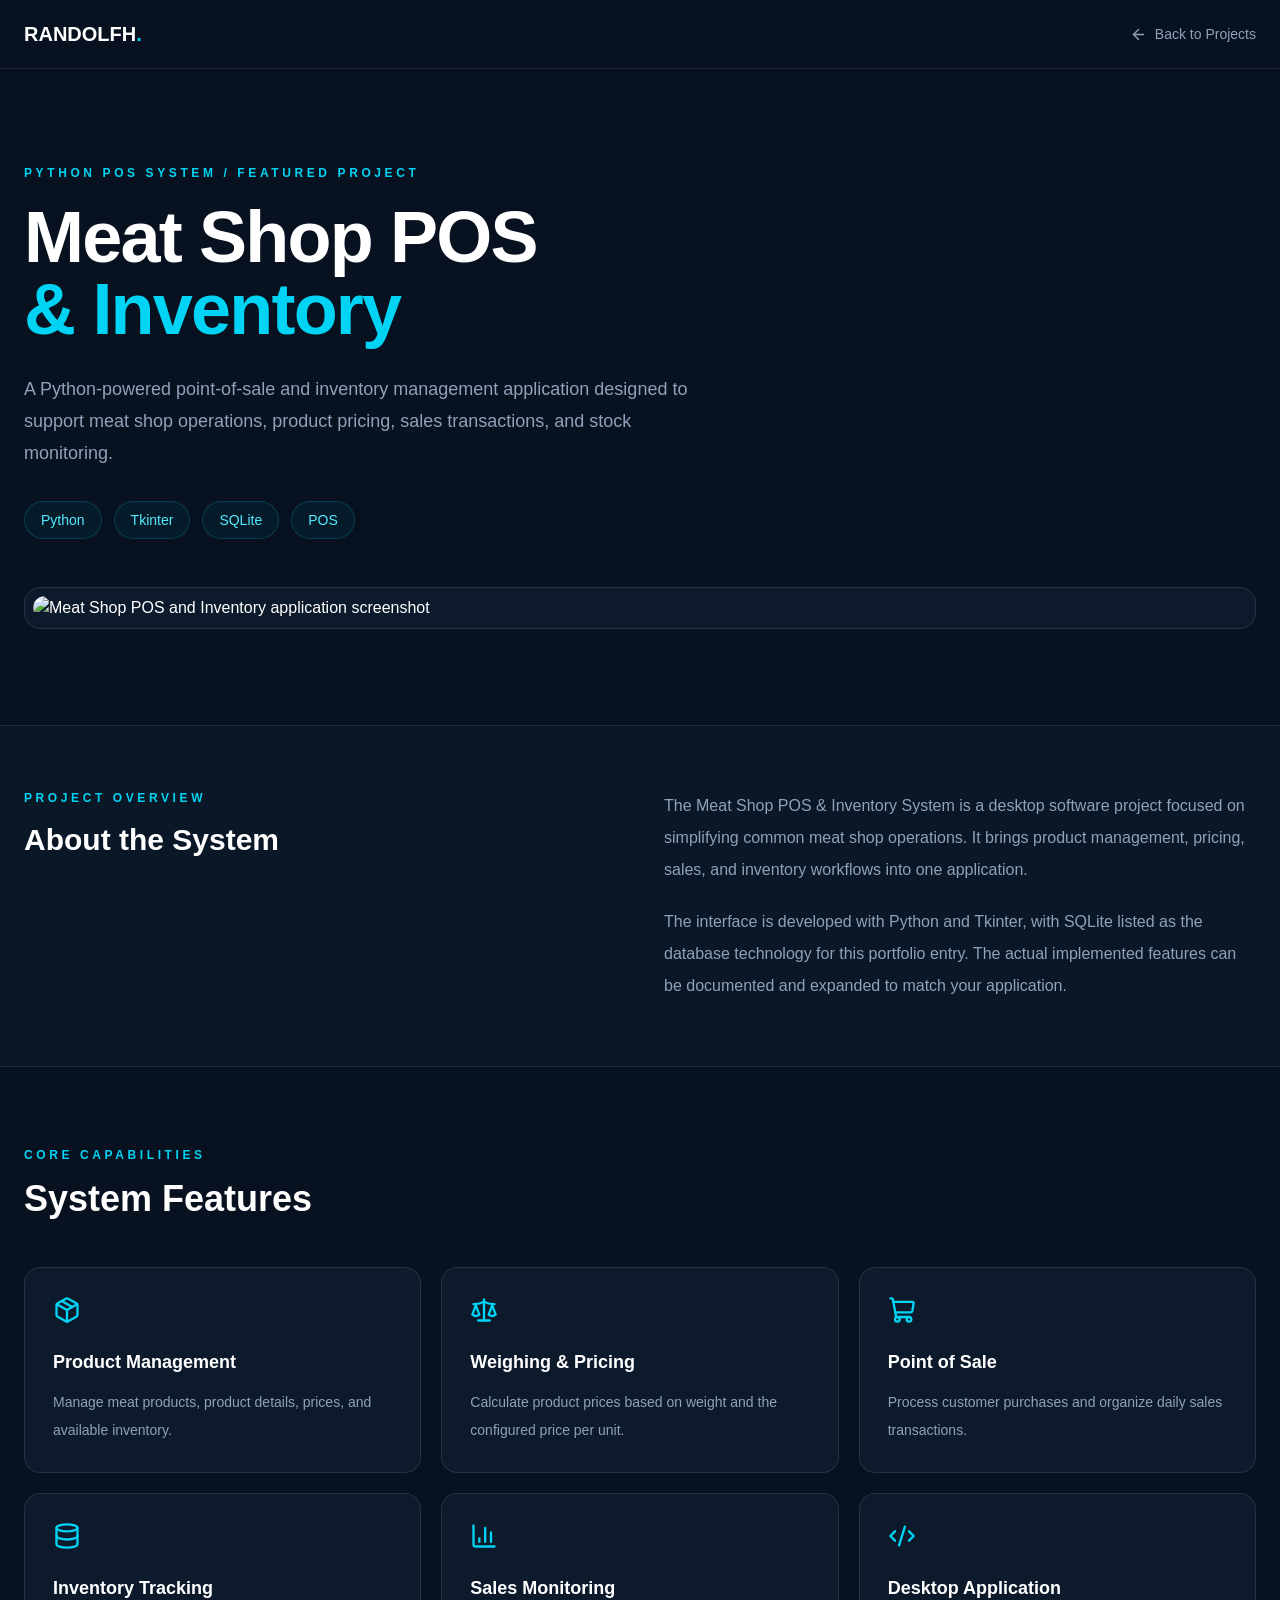
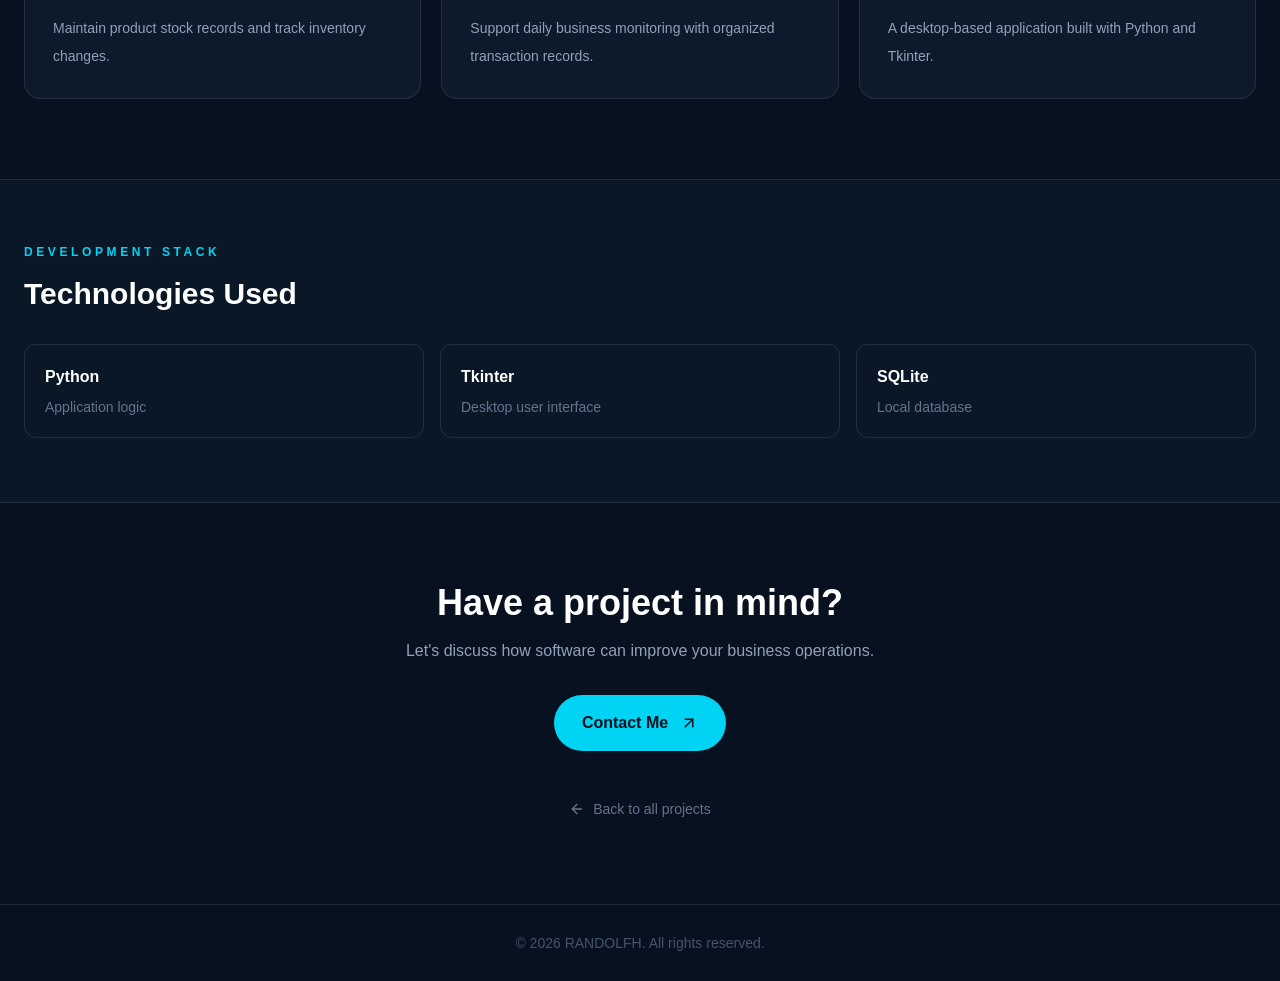
==== commit 75db3bc3: "Update the script" ====
--- a/projects/meatshop-pos.html
+++ b/projects/meatshop-pos.html
@@ -3,21 +3,25 @@
     <head>
         <meta charSet="utf-8"/>
         <meta name="viewport" content="width=device-width, initial-scale=1"/>
-    <link rel="preload" href="_next/static/media/797e433ab948586e-s.p.0r6juujl39pe6.woff2" as="font" crossorigin="" type="font/woff2"/>
-    <link rel="preload" href="_next/static/media/caa3a2e1cccd8315-s.p.0wgildi0cnwt9.woff2" as="font" crossorigin="" type="font/woff2"/><link rel="preload" as="image" href="_next/static/images/Dashboard_Full.jpg"/>
-    <link rel="stylesheet" href="_next/static/chunks/41rwplncpvyce.css" data-precedence="next"/>
-    <link rel="preload" as="script" fetchPriority="low" href="_next/static/chunks/310vm2bl3xxpt.js"/><script src="_next/static/chunks/19mx3mg6lkumu.js" async=""></script><script src="_next/static/chunks/27t_qfc-3_lzs.js" async="">
-
+    <link rel="preload" href="../_next/static/media/797e433ab948586e-s.p.0r6juujl39pe6.woff2" as="font" crossorigin="" type="font/woff2"/>
+    <link rel="preload" href="../_next/static/media/caa3a2e1cccd8315-s.p.0wgildi0cnwt9.woff2" as="font" crossorigin="" type="font/woff2"/>
+    <link rel="preload" as="image" href="../_next/static/images/Dashboard_Full.jpg"/>
+    <link rel="stylesheet" href="../_next/static/chunks/41rwplncpvyce.css" data-precedence="next"/>
+    <link rel="preload" as="script" fetchPriority="low" href="../_next/static/chunks/310vm2bl3xxpt.js"/>
+    <script src="../_next/static/chunks/19mx3mg6lkumu.js" async="">
     </script>
-    <script src="_next/static/chunks/1eh83f1trsv72.js" async=""></script>
-    <script src="_next/static/chunks/turbopack-0rlo85rq58acr.js" async=""></script>
-    <script src="_next/static/chunks/3fntmmi971322.js" async=""></script>
-    <script src="_next/static/chunks/3r3n1n-o8wfhn.js" async=""></script>
+    <script src="../_next/static/chunks/27t_qfc-3_lzs.js" async="">
+    </script>
+    <script src="../_next/static/chunks/1eh83f1trsv72.js" async=""></script>
+    <script src="../_next/static/chunks/turbopack-0rlo85rq58acr.js" async=""></script>
+    <script src="../_next/static/chunks/3fntmmi971322.js" async="">
+    </script>
+    <script src="../_next/static/chunks/3r3n1n-o8wfhn.js" async=""></script>
     <title>Create Next App</title>
     <meta name="description" content="Generated by create next app"/>
-    <link rel="icon" href="favicon.ico?favicon.2vob68tjqpejf.ico" sizes="256x256" type="image/x-icon"/>
+    <link rel="icon" href="../favicon.ico?favicon.2vob68tjqpejf.ico" sizes="256x256" type="image/x-icon"/>
     <meta name="next-size-adjust" content=""/>
-    <script src="_next/static/chunks/0cz1d0mv5g_q7.js" noModule=""></script>
+    <script src="../_next/static/chunks/0cz1d0mv5g_q7.js" noModule=""></script>
 </head>
 <body class="min-h-full flex flex-col">
     <div hidden=""><!--$--><!--/$--></div>
--- a/_next/static/chunks/41rwplncpvyce.css
+++ b/_next/static/chunks/41rwplncpvyce.css
@@ -0,0 +1,3 @@
+@font-face{font-family:Geist;font-style:normal;font-weight:100 900;font-display:swap;src:url(../media/fef07dbb0973bf53-s.3p2_lha1f2xer.woff2)format("woff2");unicode-range:U+460-52F,U+1C80-1C8A,U+20B4,U+2DE0-2DFF,U+A640-A69F,U+FE2E-FE2F}@font-face{font-family:Geist;font-style:normal;font-weight:100 900;font-display:swap;src:url(../media/8a480f0b521d4e75-s.1qq4vpdcun5oj.woff2)format("woff2");unicode-range:U+301,U+400-45F,U+490-491,U+4B0-4B1,U+2116}@font-face{font-family:Geist;font-style:normal;font-weight:100 900;font-display:swap;src:url(../media/53b9e256198e5412-s.390ncx5urfkfu.woff2)format("woff2");unicode-range:U+102-103,U+110-111,U+128-129,U+168-169,U+1A0-1A1,U+1AF-1B0,U+300-301,U+303-304,U+308-309,U+323,U+329,U+1EA0-1EF9,U+20AB}@font-face{font-family:Geist;font-style:normal;font-weight:100 900;font-display:swap;src:url(../media/7178b3e590c64307-s.21jp631_3pja2.woff2)format("woff2");unicode-range:U+100-2BA,U+2BD-2C5,U+2C7-2CC,U+2CE-2D7,U+2DD-2FF,U+304,U+308,U+329,U+1D00-1DBF,U+1E00-1E9F,U+1EF2-1EFF,U+2020,U+20A0-20AB,U+20AD-20C4,U+2113,U+2C60-2C7F,U+A720-A7FF}@font-face{font-family:Geist;font-style:normal;font-weight:100 900;font-display:swap;src:url(../media/caa3a2e1cccd8315-s.p.0wgildi0cnwt9.woff2)format("woff2");unicode-range:U+??,U+131,U+152-153,U+2BB-2BC,U+2C6,U+2DA,U+2DC,U+304,U+308,U+329,U+2000-206F,U+20AC,U+2122,U+2191,U+2193,U+2212,U+2215,U+FEFF,U+FFFD}@font-face{font-family:Geist Fallback;src:local(Arial);ascent-override:95.94%;descent-override:28.16%;line-gap-override:0.0%;size-adjust:104.76%}.geist_a71539c9-module__T19VSG__className{font-family:Geist,Geist Fallback;font-style:normal}.geist_a71539c9-module__T19VSG__variable{--font-geist-sans:"Geist", "Geist Fallback"}
+@font-face{font-family:Geist Mono;font-style:normal;font-weight:100 900;font-display:swap;src:url(../media/5ce348bf30bf5439-s.31988l_ccedte.woff2)format("woff2");unicode-range:U+460-52F,U+1C80-1C8A,U+20B4,U+2DE0-2DFF,U+A640-A69F,U+FE2E-FE2F}@font-face{font-family:Geist Mono;font-style:normal;font-weight:100 900;font-display:swap;src:url(../media/4fa387ec64143e14-s.2tuy5pz7dlieh.woff2)format("woff2");unicode-range:U+301,U+400-45F,U+490-491,U+4B0-4B1,U+2116}@font-face{font-family:Geist Mono;font-style:normal;font-weight:100 900;font-display:swap;src:url(../media/6306c77e7c8268e4-s.2dbetqa9o8jxf.woff2)format("woff2");unicode-range:U+2000-2001,U+2004-2008,U+200A,U+23B8-23BD,U+2500-259F}@font-face{font-family:Geist Mono;font-style:normal;font-weight:100 900;font-display:swap;src:url(../media/7d817b4c03b0c5f1-s.1uyisp29ctx0d.woff2)format("woff2");unicode-range:U+102-103,U+110-111,U+128-129,U+168-169,U+1A0-1A1,U+1AF-1B0,U+300-301,U+303-304,U+308-309,U+323,U+329,U+1EA0-1EF9,U+20AB}@font-face{font-family:Geist Mono;font-style:normal;font-weight:100 900;font-display:swap;src:url(../media/bbc41e54d2fcbd21-s.1rgnod-3esatf.woff2)format("woff2");unicode-range:U+100-2BA,U+2BD-2C5,U+2C7-2CC,U+2CE-2D7,U+2DD-2FF,U+304,U+308,U+329,U+1D00-1DBF,U+1E00-1E9F,U+1EF2-1EFF,U+2020,U+20A0-20AB,U+20AD-20C4,U+2113,U+2C60-2C7F,U+A720-A7FF}@font-face{font-family:Geist Mono;font-style:normal;font-weight:100 900;font-display:swap;src:url(../media/797e433ab948586e-s.p.0r6juujl39pe6.woff2)format("woff2");unicode-range:U+??,U+131,U+152-153,U+2BB-2BC,U+2C6,U+2DA,U+2DC,U+304,U+308,U+329,U+2000-206F,U+20AC,U+2122,U+2191,U+2193,U+2212,U+2215,U+FEFF,U+FFFD}@font-face{font-family:Geist Mono Fallback;src:local(Arial);ascent-override:74.67%;descent-override:21.92%;line-gap-override:0.0%;size-adjust:134.59%}.geist_mono_8d43a2aa-module__8Li5zG__className{font-family:Geist Mono,Geist Mono Fallback;font-style:normal}.geist_mono_8d43a2aa-module__8Li5zG__variable{--font-geist-mono:"Geist Mono", "Geist Mono Fallback"}
+@layer properties{@supports (((-webkit-hyphens:none)) and (not (margin-trim:inline))) or ((-moz-orient:inline) and (not (color:rgb(from red r g b)))){*,:before,:after,::backdrop{--tw-translate-x:0;--tw-translate-y:0;--tw-translate-z:0;--tw-rotate-x:initial;--tw-rotate-y:initial;--tw-rotate-z:initial;--tw-skew-x:initial;--tw-skew-y:initial;--tw-space-y-reverse:0;--tw-divide-x-reverse:0;--tw-border-style:solid;--tw-leading:initial;--tw-font-weight:initial;--tw-tracking:initial;--tw-shadow:0 0 #0000;--tw-shadow-color:initial;--tw-shadow-alpha:100%;--tw-inset-shadow:0 0 #0000;--tw-inset-shadow-color:initial;--tw-inset-shadow-alpha:100%;--tw-ring-color:initial;--tw-ring-shadow:0 0 #0000;--tw-inset-ring-color:initial;--tw-inset-ring-shadow:0 0 #0000;--tw-ring-inset:initial;--tw-ring-offset-width:0px;--tw-ring-offset-color:#fff;--tw-ring-offset-shadow:0 0 #0000;--tw-blur:initial;--tw-brightness:initial;--tw-contrast:initial;--tw-grayscale:initial;--tw-hue-rotate:initial;--tw-invert:initial;--tw-opacity:initial;--tw-saturate:initial;--tw-sepia:initial;--tw-drop-shadow:initial;--tw-drop-shadow-color:initial;--tw-drop-shadow-alpha:100%;--tw-drop-shadow-size:initial;--tw-backdrop-blur:initial;--tw-backdrop-brightness:initial;--tw-backdrop-contrast:initial;--tw-backdrop-grayscale:initial;--tw-backdrop-hue-rotate:initial;--tw-backdrop-invert:initial;--tw-backdrop-opacity:initial;--tw-backdrop-saturate:initial;--tw-backdrop-sepia:initial;--tw-duration:initial;--tw-scale-x:1;--tw-scale-y:1;--tw-scale-z:1}}}@layer theme{:root,:host{--font-sans:-apple-system, BlinkMacSystemFont, "Segoe UI", Roboto, "Helvetica Neue", "Noto Sans", Arial, sans-serif, "Apple Color Emoji", "Segoe UI Emoji", "Segoe UI Symbol", "Noto Color Emoji";--font-mono:ui-monospace, SFMono-Regular, Menlo, Monaco, Consolas, "Liberation Mono", "Courier New", monospace;--color-red-400:#ff6568;--color-yellow-400:#fac800;--color-green-300:#7bf1a8;--color-green-400:#05df72;--color-cyan-300:#53eafd;--color-cyan-400:#00d2ef;--color-cyan-500:#00b7d7;--color-blue-600:#155dfc;--color-purple-400:#c07eff;--color-slate-300:#cad5e2;--color-slate-400:#90a1b9;--color-slate-500:#62748e;--color-slate-600:#45556c;--color-black:#000;--color-white:#fff;--spacing:.25rem;--container-sm:24rem;--container-md:28rem;--container-lg:32rem;--container-xl:36rem;--container-2xl:42rem;--container-4xl:56rem;--container-7xl:80rem;--text-xs:.75rem;--text-xs--line-height:calc(1 / .75);--text-sm:.875rem;--text-sm--line-height:calc(1.25 / .875);--text-lg:1.125rem;--text-lg--line-height:calc(1.75 / 1.125);--text-xl:1.25rem;--text-xl--line-height:calc(1.75 / 1.25);--text-2xl:1.5rem;--text-2xl--line-height:calc(2 / 1.5);--text-3xl:1.875rem;--text-3xl--line-height:calc(2.25 / 1.875);--text-4xl:2.25rem;--text-4xl--line-height:calc(2.5 / 2.25);--text-5xl:3rem;--text-5xl--line-height:1;--text-6xl:3.75rem;--text-6xl--line-height:1;--text-7xl:4.5rem;--text-7xl--line-height:1;--font-weight-semibold:600;--font-weight-bold:700;--font-weight-black:900;--tracking-tight:-.025em;--tracking-wider:.05em;--tracking-widest:.1em;--leading-tight:1.25;--radius-lg:.5rem;--radius-xl:.75rem;--radius-2xl:1rem;--radius-3xl:1.5rem;--blur-xl:24px;--blur-2xl:40px;--default-transition-duration:.15s;--default-transition-timing-function:cubic-bezier(.4, 0, .2, 1);--default-font-family:var(--font-sans);--default-mono-font-family:var(--font-mono)}@supports (color:lab(0% 0 0)){:root,:host{--color-red-400:lab(63.7053% 60.7449 31.3109);--color-yellow-400:lab(83.2664% 8.65132 106.895);--color-green-300:lab(86.9953% -47.2691 25.0054);--color-green-400:lab(78.503% -64.9265 39.7492);--color-cyan-300:lab(85.3886% -36.7635 -21.5717);--color-cyan-400:lab(76.6045% -40.9406 -29.6231);--color-cyan-500:lab(67.805% -35.3952 -30.2018);--color-blue-600:lab(44.0605% 29.0279 -86.0352);--color-purple-400:lab(63.6946% 47.6127 -59.2066);--color-slate-300:lab(84.7652% -1.94535 -7.93337);--color-slate-400:lab(65.5349% -2.25151 -14.5072);--color-slate-500:lab(48.0876% -2.03595 -16.5814);--color-slate-600:lab(35.5623% -1.74978 -15.4316)}}}@layer base{*,:after,:before,::backdrop{box-sizing:border-box;border:0 solid;margin:0;padding:0}::file-selector-button{box-sizing:border-box;border:0 solid;margin:0;padding:0}html,:host{-webkit-text-size-adjust:100%;tab-size:4;line-height:1.5;font-family:var(--default-font-family,-apple-system, BlinkMacSystemFont, "Segoe UI", Roboto, "Helvetica Neue", "Noto Sans", Arial, sans-serif, "Apple Color Emoji", "Segoe UI Emoji", "Segoe UI Symbol", "Noto Color Emoji");font-feature-settings:var(--default-font-feature-settings,normal);font-variation-settings:var(--default-font-variation-settings,normal);-webkit-tap-highlight-color:transparent}hr{height:0;color:inherit;border-top-width:1px}abbr:where([title]){-webkit-text-decoration:underline dotted;text-decoration:underline dotted}h1,h2,h3,h4,h5,h6{font-size:inherit;font-weight:inherit}a{color:inherit;-webkit-text-decoration:inherit;-webkit-text-decoration:inherit;-webkit-text-decoration:inherit;-webkit-text-decoration:inherit;text-decoration:inherit}b,strong{font-weight:bolder}code,kbd,samp,pre{font-family:var(--default-mono-font-family,ui-monospace, SFMono-Regular, Menlo, Monaco, Consolas, "Liberation Mono", "Courier New", monospace);font-feature-settings:var(--default-mono-font-feature-settings,normal);font-variation-settings:var(--default-mono-font-variation-settings,normal);font-size:1em}small{font-size:80%}sub,sup{vertical-align:baseline;font-size:75%;line-height:0;position:relative}sub{bottom:-.25em}sup{top:-.5em}table{text-indent:0;border-color:inherit;border-collapse:collapse}:-moz-focusring:where(:not(iframe)){outline:auto}progress{vertical-align:baseline}summary{display:list-item}ol,ul,menu{list-style:none}img,svg,video,canvas,audio,iframe,embed,object{vertical-align:middle;display:block}img,video{max-width:100%;height:auto}button,input,select,optgroup,textarea{font:inherit;font-feature-settings:inherit;font-variation-settings:inherit;letter-spacing:inherit;color:inherit;opacity:1;background-color:#0000;border-radius:0}::file-selector-button{font:inherit;font-feature-settings:inherit;font-variation-settings:inherit;letter-spacing:inherit;color:inherit;opacity:1;background-color:#0000;border-radius:0}:where(select:is([multiple],[size])) optgroup{font-weight:bolder}:where(select:is([multiple],[size])) optgroup option{padding-inline-start:20px}::file-selector-button{margin-inline-end:4px}::placeholder{opacity:1}@supports (not ((-webkit-appearance:-apple-pay-button))) or (contain-intrinsic-size:1px){::placeholder{color:currentColor}@supports (color:color-mix(in lab, red, red)){::placeholder{color:color-mix(in oklab, currentcolor 50%, transparent)}}}textarea{resize:vertical}::-webkit-search-decoration{-webkit-appearance:none}::-webkit-date-and-time-value{min-height:1lh;text-align:inherit}::-webkit-datetime-edit{display:inline-flex}::-webkit-datetime-edit-fields-wrapper{padding:0}::-webkit-datetime-edit{padding-block:0}::-webkit-datetime-edit-year-field{padding-block:0}::-webkit-datetime-edit-month-field{padding-block:0}::-webkit-datetime-edit-day-field{padding-block:0}::-webkit-datetime-edit-hour-field{padding-block:0}::-webkit-datetime-edit-minute-field{padding-block:0}::-webkit-datetime-edit-second-field{padding-block:0}::-webkit-datetime-edit-millisecond-field{padding-block:0}::-webkit-datetime-edit-meridiem-field{padding-block:0}::-webkit-calendar-picker-indicator{line-height:1}:-moz-ui-invalid{box-shadow:none}button,input:where([type=button],[type=reset],[type=submit]){appearance:button}::file-selector-button{appearance:button}::-webkit-inner-spin-button{height:auto}::-webkit-outer-spin-button{height:auto}[hidden]:where(:not([hidden=until-found])){display:none!important}}@layer components;@layer utilities{.visible{visibility:visible}.absolute{position:absolute}.fixed{position:fixed}.relative{position:relative}.static{position:static}.-inset-5{inset:calc(var(--spacing) * -5)}.-top-15{top:calc(var(--spacing) * -15)}.top-0{top:0}.top-1\/2{top:50%}.top-1\/4{top:25%}.-right-5{right:calc(var(--spacing) * -5)}.right-0{right:0}.bottom-8{bottom:calc(var(--spacing) * 8)}.left-1\/2{left:50%}.z-50{z-index:50}.mx-auto{margin-inline:auto}.mt-2{margin-top:calc(var(--spacing) * 2)}.mt-3{margin-top:calc(var(--spacing) * 3)}.mt-4{margin-top:calc(var(--spacing) * 4)}.mt-6{margin-top:calc(var(--spacing) * 6)}.mt-7{margin-top:calc(var(--spacing) * 7)}.mt-8{margin-top:calc(var(--spacing) * 8)}.mt-10{margin-top:calc(var(--spacing) * 10)}.mt-12{margin-top:calc(var(--spacing) * 12)}.mb-2{margin-bottom:calc(var(--spacing) * 2)}.mb-3{margin-bottom:calc(var(--spacing) * 3)}.mb-4{margin-bottom:calc(var(--spacing) * 4)}.mb-5{margin-bottom:calc(var(--spacing) * 5)}.mb-6{margin-bottom:calc(var(--spacing) * 6)}.mb-7{margin-bottom:calc(var(--spacing) * 7)}.mb-8{margin-bottom:calc(var(--spacing) * 8)}.mb-12{margin-bottom:calc(var(--spacing) * 12)}.mb-16{margin-bottom:calc(var(--spacing) * 16)}.block{display:block}.flex{display:flex}.grid{display:grid}.hidden{display:none}.inline-flex{display:inline-flex}.h-1\.5{height:calc(var(--spacing) * 1.5)}.h-3{height:calc(var(--spacing) * 3)}.h-10{height:calc(var(--spacing) * 10)}.h-56{height:calc(var(--spacing) * 56)}.h-\[400px\]{height:400px}.h-\[500px\]{height:500px}.h-full{height:100%}.h-px{height:1px}.max-h-\[650px\]{max-height:650px}.min-h-full{min-height:100%}.min-h-screen{min-height:100vh}.w-3{width:calc(var(--spacing) * 3)}.w-10{width:calc(var(--spacing) * 10)}.w-13{width:calc(var(--spacing) * 13)}.w-\[400px\]{width:400px}.w-\[500px\]{width:500px}.w-full{width:100%}.max-w-2xl{max-width:var(--container-2xl)}.max-w-4xl{max-width:var(--container-4xl)}.max-w-7xl{max-width:var(--container-7xl)}.max-w-lg{max-width:var(--container-lg)}.max-w-md{max-width:var(--container-md)}.max-w-sm{max-width:var(--container-sm)}.max-w-xl{max-width:var(--container-xl)}.-translate-x-1\/2{--tw-translate-x:calc(calc(1 / 2 * 100%) * -1);translate:var(--tw-translate-x) var(--tw-translate-y)}.-translate-y-1\/2{--tw-translate-y:calc(calc(1 / 2 * 100%) * -1);translate:var(--tw-translate-x) var(--tw-translate-y)}.transform{transform:var(--tw-rotate-x,) var(--tw-rotate-y,) var(--tw-rotate-z,) var(--tw-skew-x,) var(--tw-skew-y,)}.grid-cols-2{grid-template-columns:repeat(2,minmax(0,1fr))}.flex-col{flex-direction:column}.flex-wrap{flex-wrap:wrap}.items-center{align-items:center}.justify-between{justify-content:space-between}.gap-2{gap:calc(var(--spacing) * 2)}.gap-3{gap:calc(var(--spacing) * 3)}.gap-4{gap:calc(var(--spacing) * 4)}.gap-5{gap:calc(var(--spacing) * 5)}.gap-6{gap:calc(var(--spacing) * 6)}.gap-8{gap:calc(var(--spacing) * 8)}.gap-12{gap:calc(var(--spacing) * 12)}.gap-16{gap:calc(var(--spacing) * 16)}.gap-px{gap:1px}:where(.space-y-5>:not(:last-child)){--tw-space-y-reverse:0;margin-block-start:calc(calc(var(--spacing) * 5) * var(--tw-space-y-reverse));margin-block-end:calc(calc(var(--spacing) * 5) * calc(1 - var(--tw-space-y-reverse)))}:where(.space-y-7>:not(:last-child)){--tw-space-y-reverse:0;margin-block-start:calc(calc(var(--spacing) * 7) * var(--tw-space-y-reverse));margin-block-end:calc(calc(var(--spacing) * 7) * calc(1 - var(--tw-space-y-reverse)))}:where(.divide-x>:not(:last-child)){--tw-divide-x-reverse:0;border-inline-style:var(--tw-border-style);border-inline-start-width:calc(1px * var(--tw-divide-x-reverse));border-inline-end-width:calc(1px * calc(1 - var(--tw-divide-x-reverse)))}:where(.divide-white\/10>:not(:last-child)){border-color:#ffffff1a}@supports (color:color-mix(in lab, red, red)){:where(.divide-white\/10>:not(:last-child)){border-color:color-mix(in oklab, var(--color-white) 10%, transparent)}}.overflow-hidden{overflow:hidden}.rounded{border-radius:.25rem}.rounded-2xl{border-radius:var(--radius-2xl)}.rounded-3xl{border-radius:var(--radius-3xl)}.rounded-full{border-radius:3.40282e38px}.rounded-lg{border-radius:var(--radius-lg)}.rounded-xl{border-radius:var(--radius-xl)}.border{border-style:var(--tw-border-style);border-width:1px}.border-y{border-block-style:var(--tw-border-style);border-block-width:1px}.border-t{border-top-style:var(--tw-border-style);border-top-width:1px}.border-b{border-bottom-style:var(--tw-border-style);border-bottom-width:1px}.border-cyan-400\/20{border-color:#00d2ef33}@supports (color:color-mix(in lab, red, red)){.border-cyan-400\/20{border-color:color-mix(in oklab, var(--color-cyan-400) 20%, transparent)}}.border-cyan-400\/30{border-color:#00d2ef4d}@supports (color:color-mix(in lab, red, red)){.border-cyan-400\/30{border-color:color-mix(in oklab, var(--color-cyan-400) 30%, transparent)}}.border-cyan-400\/40{border-color:#00d2ef66}@supports (color:color-mix(in lab, red, red)){.border-cyan-400\/40{border-color:color-mix(in oklab, var(--color-cyan-400) 40%, transparent)}}.border-white\/10{border-color:#ffffff1a}@supports (color:color-mix(in lab, red, red)){.border-white\/10{border-color:color-mix(in oklab, var(--color-white) 10%, transparent)}}.border-white\/15{border-color:#ffffff26}@supports (color:color-mix(in lab, red, red)){.border-white\/15{border-color:color-mix(in oklab, var(--color-white) 15%, transparent)}}.bg-\[\#0a1727\]{background-color:#0a1727}.bg-\[\#0c1a2b\]{background-color:#0c1a2b}.bg-\[\#07111f\]{background-color:#07111f}.bg-\[\#07111f\]\/80{background-color:#07111fcc;background-color:lab(4.80717% -.346705 -10.6083/.8)}.bg-blue-600\/10{background-color:#155dfc1a}@supports (color:color-mix(in lab, red, red)){.bg-blue-600\/10{background-color:color-mix(in oklab, var(--color-blue-600) 10%, transparent)}}.bg-cyan-400{background-color:var(--color-cyan-400)}.bg-cyan-400\/5{background-color:#00d2ef0d}@supports (color:color-mix(in lab, red, red)){.bg-cyan-400\/5{background-color:color-mix(in oklab, var(--color-cyan-400) 5%, transparent)}}.bg-cyan-400\/10{background-color:#00d2ef1a}@supports (color:color-mix(in lab, red, red)){.bg-cyan-400\/10{background-color:color-mix(in oklab, var(--color-cyan-400) 10%, transparent)}}.bg-cyan-500\/10{background-color:#00b7d71a}@supports (color:color-mix(in lab, red, red)){.bg-cyan-500\/10{background-color:color-mix(in oklab, var(--color-cyan-500) 10%, transparent)}}.bg-green-400\/80{background-color:#05df72cc}@supports (color:color-mix(in lab, red, red)){.bg-green-400\/80{background-color:color-mix(in oklab, var(--color-green-400) 80%, transparent)}}.bg-red-400\/80{background-color:#ff6568cc}@supports (color:color-mix(in lab, red, red)){.bg-red-400\/80{background-color:color-mix(in oklab, var(--color-red-400) 80%, transparent)}}.bg-white\/10{background-color:#ffffff1a}@supports (color:color-mix(in lab, red, red)){.bg-white\/10{background-color:color-mix(in oklab, var(--color-white) 10%, transparent)}}.bg-white\/\[0\.02\]{background-color:#ffffff05}@supports (color:color-mix(in lab, red, red)){.bg-white\/\[0\.02\]{background-color:color-mix(in oklab, var(--color-white) 2%, transparent)}}.bg-yellow-400\/80{background-color:#fac800cc}@supports (color:color-mix(in lab, red, red)){.bg-yellow-400\/80{background-color:color-mix(in oklab, var(--color-yellow-400) 80%, transparent)}}.object-contain{object-fit:contain}.object-cover{object-fit:cover}.p-2{padding:calc(var(--spacing) * 2)}.p-4{padding:calc(var(--spacing) * 4)}.p-5{padding:calc(var(--spacing) * 5)}.p-7{padding:calc(var(--spacing) * 7)}.p-8{padding:calc(var(--spacing) * 8)}.px-3{padding-inline:calc(var(--spacing) * 3)}.px-4{padding-inline:calc(var(--spacing) * 4)}.px-5{padding-inline:calc(var(--spacing) * 5)}.px-6{padding-inline:calc(var(--spacing) * 6)}.px-7{padding-inline:calc(var(--spacing) * 7)}.px-8{padding-inline:calc(var(--spacing) * 8)}.py-1{padding-block:var(--spacing)}.py-1\.5{padding-block:calc(var(--spacing) * 1.5)}.py-2{padding-block:calc(var(--spacing) * 2)}.py-4{padding-block:calc(var(--spacing) * 4)}.py-5{padding-block:calc(var(--spacing) * 5)}.py-7{padding-block:calc(var(--spacing) * 7)}.py-8{padding-block:calc(var(--spacing) * 8)}.py-10{padding-block:calc(var(--spacing) * 10)}.py-16{padding-block:calc(var(--spacing) * 16)}.py-20{padding-block:calc(var(--spacing) * 20)}.py-28{padding-block:calc(var(--spacing) * 28)}.py-32{padding-block:calc(var(--spacing) * 32)}.pt-5{padding-top:calc(var(--spacing) * 5)}.pt-24{padding-top:calc(var(--spacing) * 24)}.pl-5{padding-left:calc(var(--spacing) * 5)}.text-center{text-align:center}.font-mono{font-family:var(--font-mono)}.text-2xl{font-size:var(--text-2xl);line-height:var(--tw-leading,var(--text-2xl--line-height))}.text-3xl{font-size:var(--text-3xl);line-height:var(--tw-leading,var(--text-3xl--line-height))}.text-4xl{font-size:var(--text-4xl);line-height:var(--tw-leading,var(--text-4xl--line-height))}.text-5xl{font-size:var(--text-5xl);line-height:var(--tw-leading,var(--text-5xl--line-height))}.text-lg{font-size:var(--text-lg);line-height:var(--tw-leading,var(--text-lg--line-height))}.text-sm{font-size:var(--text-sm);line-height:var(--tw-leading,var(--text-sm--line-height))}.text-xl{font-size:var(--text-xl);line-height:var(--tw-leading,var(--text-xl--line-height))}.text-xs{font-size:var(--text-xs);line-height:var(--tw-leading,var(--text-xs--line-height))}.text-\[10px\]{font-size:10px}.leading-7{--tw-leading:calc(var(--spacing) * 7);line-height:calc(var(--spacing) * 7)}.leading-8{--tw-leading:calc(var(--spacing) * 8);line-height:calc(var(--spacing) * 8)}.leading-9{--tw-leading:calc(var(--spacing) * 9);line-height:calc(var(--spacing) * 9)}.leading-\[0\.95\]{--tw-leading:.95;line-height:.95}.leading-tight{--tw-leading:var(--leading-tight);line-height:var(--leading-tight)}.font-black{--tw-font-weight:var(--font-weight-black);font-weight:var(--font-weight-black)}.font-bold{--tw-font-weight:var(--font-weight-bold);font-weight:var(--font-weight-bold)}.font-semibold{--tw-font-weight:var(--font-weight-semibold);font-weight:var(--font-weight-semibold)}.tracking-\[-0\.04em\]{--tw-tracking:-.04em;letter-spacing:-.04em}.tracking-\[-0\.05em\]{--tw-tracking:-.05em;letter-spacing:-.05em}.tracking-\[0\.3em\]{--tw-tracking:.3em;letter-spacing:.3em}.tracking-tight{--tw-tracking:var(--tracking-tight);letter-spacing:var(--tracking-tight)}.tracking-wider{--tw-tracking:var(--tracking-wider);letter-spacing:var(--tracking-wider)}.tracking-widest{--tw-tracking:var(--tracking-widest);letter-spacing:var(--tracking-widest)}.text-\[\#07111f\]{color:#07111f}.text-cyan-300{color:var(--color-cyan-300)}.text-cyan-400{color:var(--color-cyan-400)}.text-green-300{color:var(--color-green-300)}.text-purple-400{color:var(--color-purple-400)}.text-slate-300{color:var(--color-slate-300)}.text-slate-400{color:var(--color-slate-400)}.text-slate-500{color:var(--color-slate-500)}.text-slate-600{color:var(--color-slate-600)}.text-white{color:var(--color-white)}.uppercase{text-transform:uppercase}.antialiased{-webkit-font-smoothing:antialiased;-moz-osx-font-smoothing:grayscale}.shadow-2xl{--tw-shadow:0 25px 50px -12px var(--tw-shadow-color,#00000040);box-shadow:var(--tw-inset-shadow), var(--tw-inset-ring-shadow), var(--tw-ring-offset-shadow), var(--tw-ring-shadow), var(--tw-shadow)}.shadow-xl{--tw-shadow:0 20px 25px -5px var(--tw-shadow-color,#0000001a), 0 8px 10px -6px var(--tw-shadow-color,#0000001a);box-shadow:var(--tw-inset-shadow), var(--tw-inset-ring-shadow), var(--tw-ring-offset-shadow), var(--tw-ring-shadow), var(--tw-shadow)}.blur-2xl{--tw-blur:blur(var(--blur-2xl));filter:var(--tw-blur,) var(--tw-brightness,) var(--tw-contrast,) var(--tw-grayscale,) var(--tw-hue-rotate,) var(--tw-invert,) var(--tw-saturate,) var(--tw-sepia,) var(--tw-drop-shadow,)}.blur-\[130px\]{--tw-blur:blur(130px);filter:var(--tw-blur,) var(--tw-brightness,) var(--tw-contrast,) var(--tw-grayscale,) var(--tw-hue-rotate,) var(--tw-invert,) var(--tw-saturate,) var(--tw-sepia,) var(--tw-drop-shadow,)}.blur-\[140px\]{--tw-blur:blur(140px);filter:var(--tw-blur,) var(--tw-brightness,) var(--tw-contrast,) var(--tw-grayscale,) var(--tw-hue-rotate,) var(--tw-invert,) var(--tw-saturate,) var(--tw-sepia,) var(--tw-drop-shadow,)}.backdrop-blur-xl{--tw-backdrop-blur:blur(var(--blur-xl));-webkit-backdrop-filter:var(--tw-backdrop-blur,) var(--tw-backdrop-brightness,) var(--tw-backdrop-contrast,) var(--tw-backdrop-grayscale,) var(--tw-backdrop-hue-rotate,) var(--tw-backdrop-invert,) var(--tw-backdrop-opacity,) var(--tw-backdrop-saturate,) var(--tw-backdrop-sepia,);backdrop-filter:var(--tw-backdrop-blur,) var(--tw-backdrop-brightness,) var(--tw-backdrop-contrast,) var(--tw-backdrop-grayscale,) var(--tw-backdrop-hue-rotate,) var(--tw-backdrop-invert,) var(--tw-backdrop-opacity,) var(--tw-backdrop-saturate,) var(--tw-backdrop-sepia,)}.transition{transition-property:color,background-color,border-color,outline-color,text-decoration-color,fill,stroke,--tw-gradient-from,--tw-gradient-via,--tw-gradient-to,opacity,box-shadow,transform,translate,scale,rotate,filter,-webkit-backdrop-filter,backdrop-filter,display,content-visibility,overlay,pointer-events;transition-timing-function:var(--tw-ease,var(--default-transition-timing-function));transition-duration:var(--tw-duration,var(--default-transition-duration))}.duration-500{--tw-duration:.5s;transition-duration:.5s}@media (hover:hover){.group-hover\:translate-x-1:is(:where(.group):hover *){--tw-translate-x:var(--spacing);translate:var(--tw-translate-x) var(--tw-translate-y)}.group-hover\:-translate-y-1:is(:where(.group):hover *){--tw-translate-y:calc(var(--spacing) * -1);translate:var(--tw-translate-x) var(--tw-translate-y)}.group-hover\:scale-105:is(:where(.group):hover *){--tw-scale-x:105%;--tw-scale-y:105%;--tw-scale-z:105%;scale:var(--tw-scale-x) var(--tw-scale-y)}}.selection\:bg-cyan-400 ::selection,.selection\:bg-cyan-400::selection{background-color:var(--color-cyan-400)}.selection\:text-black ::selection,.selection\:text-black::selection{color:var(--color-black)}@media (hover:hover){.hover\:-translate-y-1:hover{--tw-translate-y:calc(var(--spacing) * -1);translate:var(--tw-translate-x) var(--tw-translate-y)}.hover\:border-cyan-400:hover{border-color:var(--color-cyan-400)}.hover\:border-cyan-400\/40:hover{border-color:#00d2ef66}@supports (color:color-mix(in lab, red, red)){.hover\:border-cyan-400\/40:hover{border-color:color-mix(in oklab, var(--color-cyan-400) 40%, transparent)}}.hover\:bg-\[\#102238\]:hover{background-color:#102238}.hover\:bg-cyan-300:hover{background-color:var(--color-cyan-300)}.hover\:bg-cyan-400:hover{background-color:var(--color-cyan-400)}.hover\:text-black:hover{color:var(--color-black)}.hover\:text-cyan-400:hover{color:var(--color-cyan-400)}}@media (min-width:40rem){.sm\:grid-cols-2{grid-template-columns:repeat(2,minmax(0,1fr))}.sm\:grid-cols-3{grid-template-columns:repeat(3,minmax(0,1fr))}.sm\:text-4xl{font-size:var(--text-4xl);line-height:var(--tw-leading,var(--text-4xl--line-height))}.sm\:text-5xl{font-size:var(--text-5xl);line-height:var(--tw-leading,var(--text-5xl--line-height))}.sm\:text-6xl{font-size:var(--text-6xl);line-height:var(--tw-leading,var(--text-6xl--line-height))}.sm\:text-7xl{font-size:var(--text-7xl);line-height:var(--tw-leading,var(--text-7xl--line-height))}}@media (min-width:48rem){.md\:flex{display:flex}.md\:grid-cols-2{grid-template-columns:repeat(2,minmax(0,1fr))}.md\:grid-cols-3{grid-template-columns:repeat(3,minmax(0,1fr))}.md\:flex-row{flex-direction:row}.md\:items-center{align-items:center}.md\:items-end{align-items:flex-end}}@media (min-width:64rem){.lg\:grid-cols-2{grid-template-columns:repeat(2,minmax(0,1fr))}.lg\:grid-cols-3{grid-template-columns:repeat(3,minmax(0,1fr))}.lg\:grid-cols-4{grid-template-columns:repeat(4,minmax(0,1fr))}.lg\:grid-cols-\[0\.8fr_1\.2fr\]{grid-template-columns:.8fr 1.2fr}.lg\:grid-cols-\[1\.2fr_0\.8fr\]{grid-template-columns:1.2fr .8fr}.lg\:px-10{padding-inline:calc(var(--spacing) * 10)}.lg\:py-14{padding-block:calc(var(--spacing) * 14)}.lg\:py-24{padding-block:calc(var(--spacing) * 24)}.lg\:text-4xl{font-size:var(--text-4xl);line-height:var(--tw-leading,var(--text-4xl--line-height))}.lg\:text-7xl{font-size:var(--text-7xl);line-height:var(--tw-leading,var(--text-7xl--line-height))}.lg\:text-\[90px\]{font-size:90px}}}html{scroll-behavior:smooth}body{color:#fff;background:#07111f;margin:0;font-family:Arial,Helvetica,sans-serif}*{box-sizing:border-box}@property --tw-translate-x{syntax:"*";inherits:false;initial-value:0}@property --tw-translate-y{syntax:"*";inherits:false;initial-value:0}@property --tw-translate-z{syntax:"*";inherits:false;initial-value:0}@property --tw-rotate-x{syntax:"*";inherits:false}@property --tw-rotate-y{syntax:"*";inherits:false}@property --tw-rotate-z{syntax:"*";inherits:false}@property --tw-skew-x{syntax:"*";inherits:false}@property --tw-skew-y{syntax:"*";inherits:false}@property --tw-space-y-reverse{syntax:"*";inherits:false;initial-value:0}@property --tw-divide-x-reverse{syntax:"*";inherits:false;initial-value:0}@property --tw-border-style{syntax:"*";inherits:false;initial-value:solid}@property --tw-leading{syntax:"*";inherits:false}@property --tw-font-weight{syntax:"*";inherits:false}@property --tw-tracking{syntax:"*";inherits:false}@property --tw-shadow{syntax:"*";inherits:false;initial-value:0 0 #0000}@property --tw-shadow-color{syntax:"*";inherits:false}@property --tw-shadow-alpha{syntax:"<percentage>";inherits:false;initial-value:100%}@property --tw-inset-shadow{syntax:"*";inherits:false;initial-value:0 0 #0000}@property --tw-inset-shadow-color{syntax:"*";inherits:false}@property --tw-inset-shadow-alpha{syntax:"<percentage>";inherits:false;initial-value:100%}@property --tw-ring-color{syntax:"*";inherits:false}@property --tw-ring-shadow{syntax:"*";inherits:false;initial-value:0 0 #0000}@property --tw-inset-ring-color{syntax:"*";inherits:false}@property --tw-inset-ring-shadow{syntax:"*";inherits:false;initial-value:0 0 #0000}@property --tw-ring-inset{syntax:"*";inherits:false}@property --tw-ring-offset-width{syntax:"<length>";inherits:false;initial-value:0}@property --tw-ring-offset-color{syntax:"*";inherits:false;initial-value:#fff}@property --tw-ring-offset-shadow{syntax:"*";inherits:false;initial-value:0 0 #0000}@property --tw-blur{syntax:"*";inherits:false}@property --tw-brightness{syntax:"*";inherits:false}@property --tw-contrast{syntax:"*";inherits:false}@property --tw-grayscale{syntax:"*";inherits:false}@property --tw-hue-rotate{syntax:"*";inherits:false}@property --tw-invert{syntax:"*";inherits:false}@property --tw-opacity{syntax:"*";inherits:false}@property --tw-saturate{syntax:"*";inherits:false}@property --tw-sepia{syntax:"*";inherits:false}@property --tw-drop-shadow{syntax:"*";inherits:false}@property --tw-drop-shadow-color{syntax:"*";inherits:false}@property --tw-drop-shadow-alpha{syntax:"<percentage>";inherits:false;initial-value:100%}@property --tw-drop-shadow-size{syntax:"*";inherits:false}@property --tw-backdrop-blur{syntax:"*";inherits:false}@property --tw-backdrop-brightness{syntax:"*";inherits:false}@property --tw-backdrop-contrast{syntax:"*";inherits:false}@property --tw-backdrop-grayscale{syntax:"*";inherits:false}@property --tw-backdrop-hue-rotate{syntax:"*";inherits:false}@property --tw-backdrop-invert{syntax:"*";inherits:false}@property --tw-backdrop-opacity{syntax:"*";inherits:false}@property --tw-backdrop-saturate{syntax:"*";inherits:false}@property --tw-backdrop-sepia{syntax:"*";inherits:false}@property --tw-duration{syntax:"*";inherits:false}@property --tw-scale-x{syntax:"*";inherits:false;initial-value:1}@property --tw-scale-y{syntax:"*";inherits:false;initial-value:1}@property --tw-scale-z{syntax:"*";inherits:false;initial-value:1}
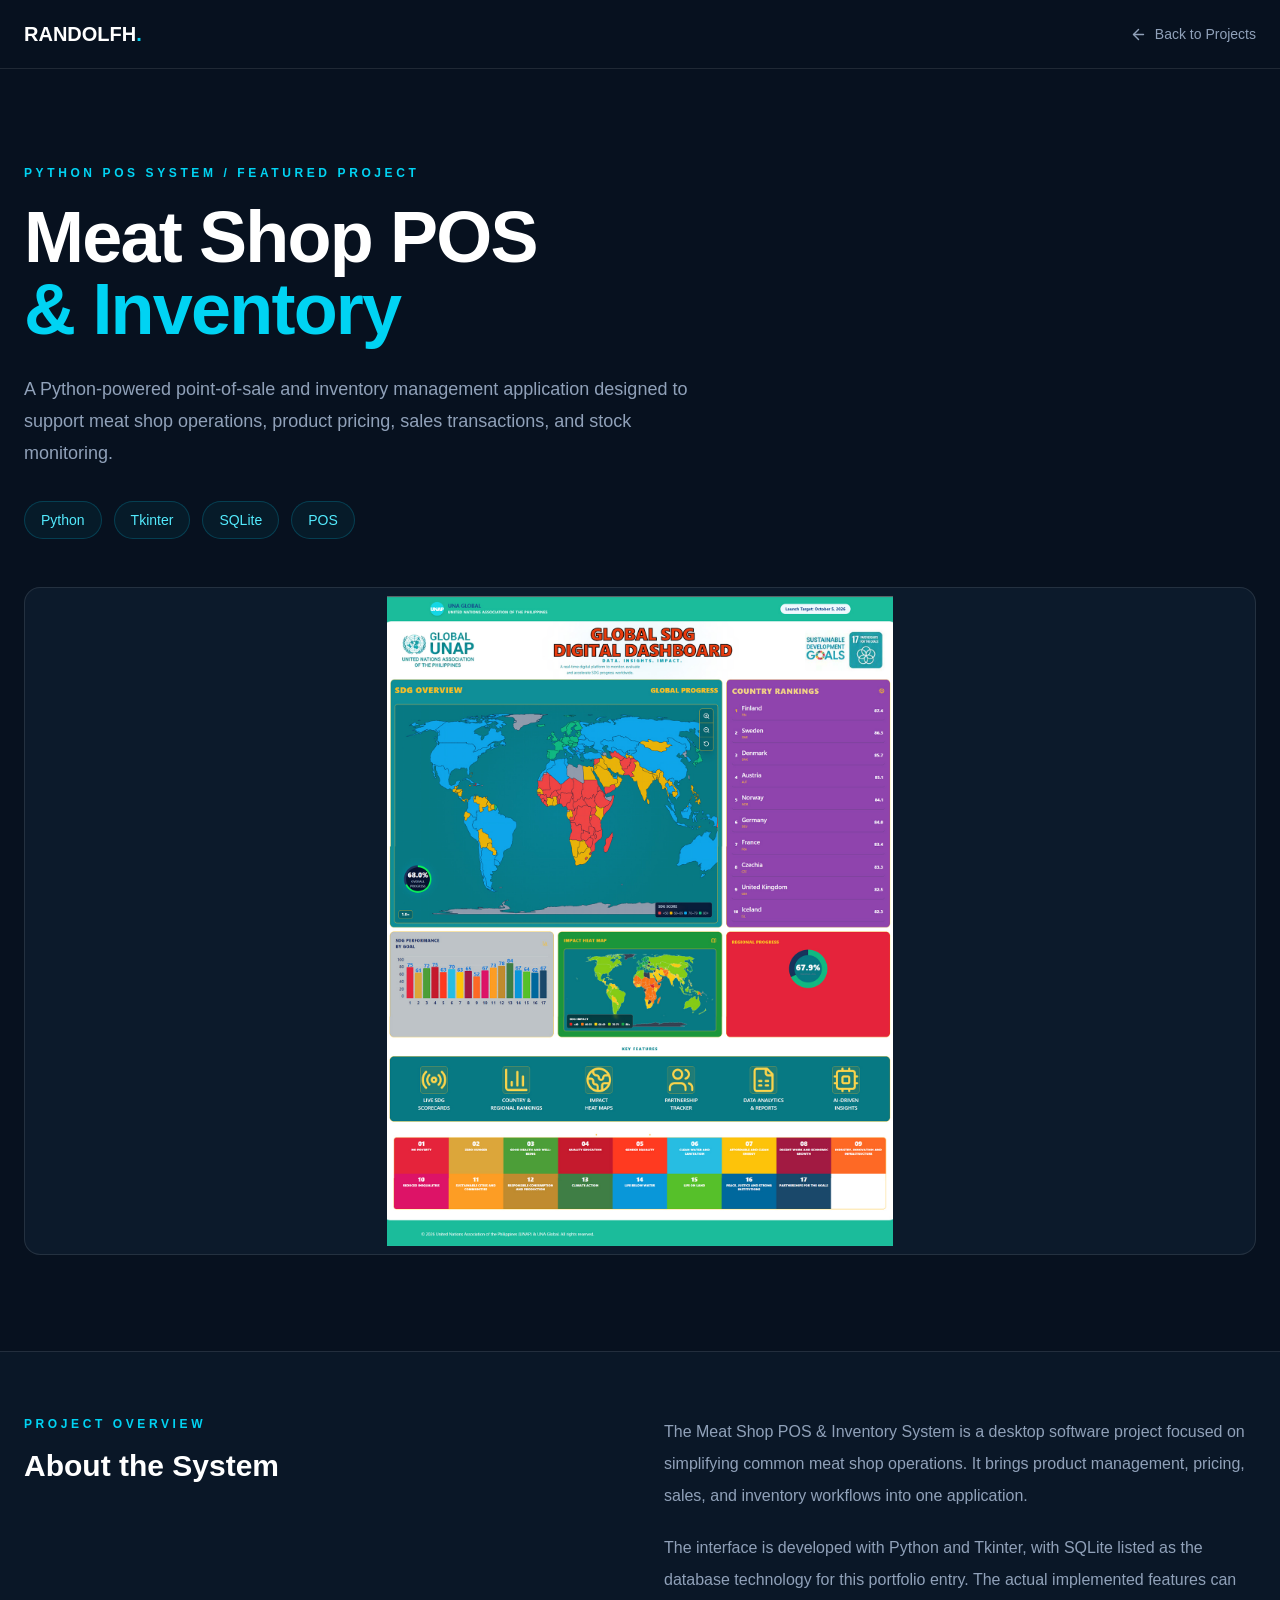
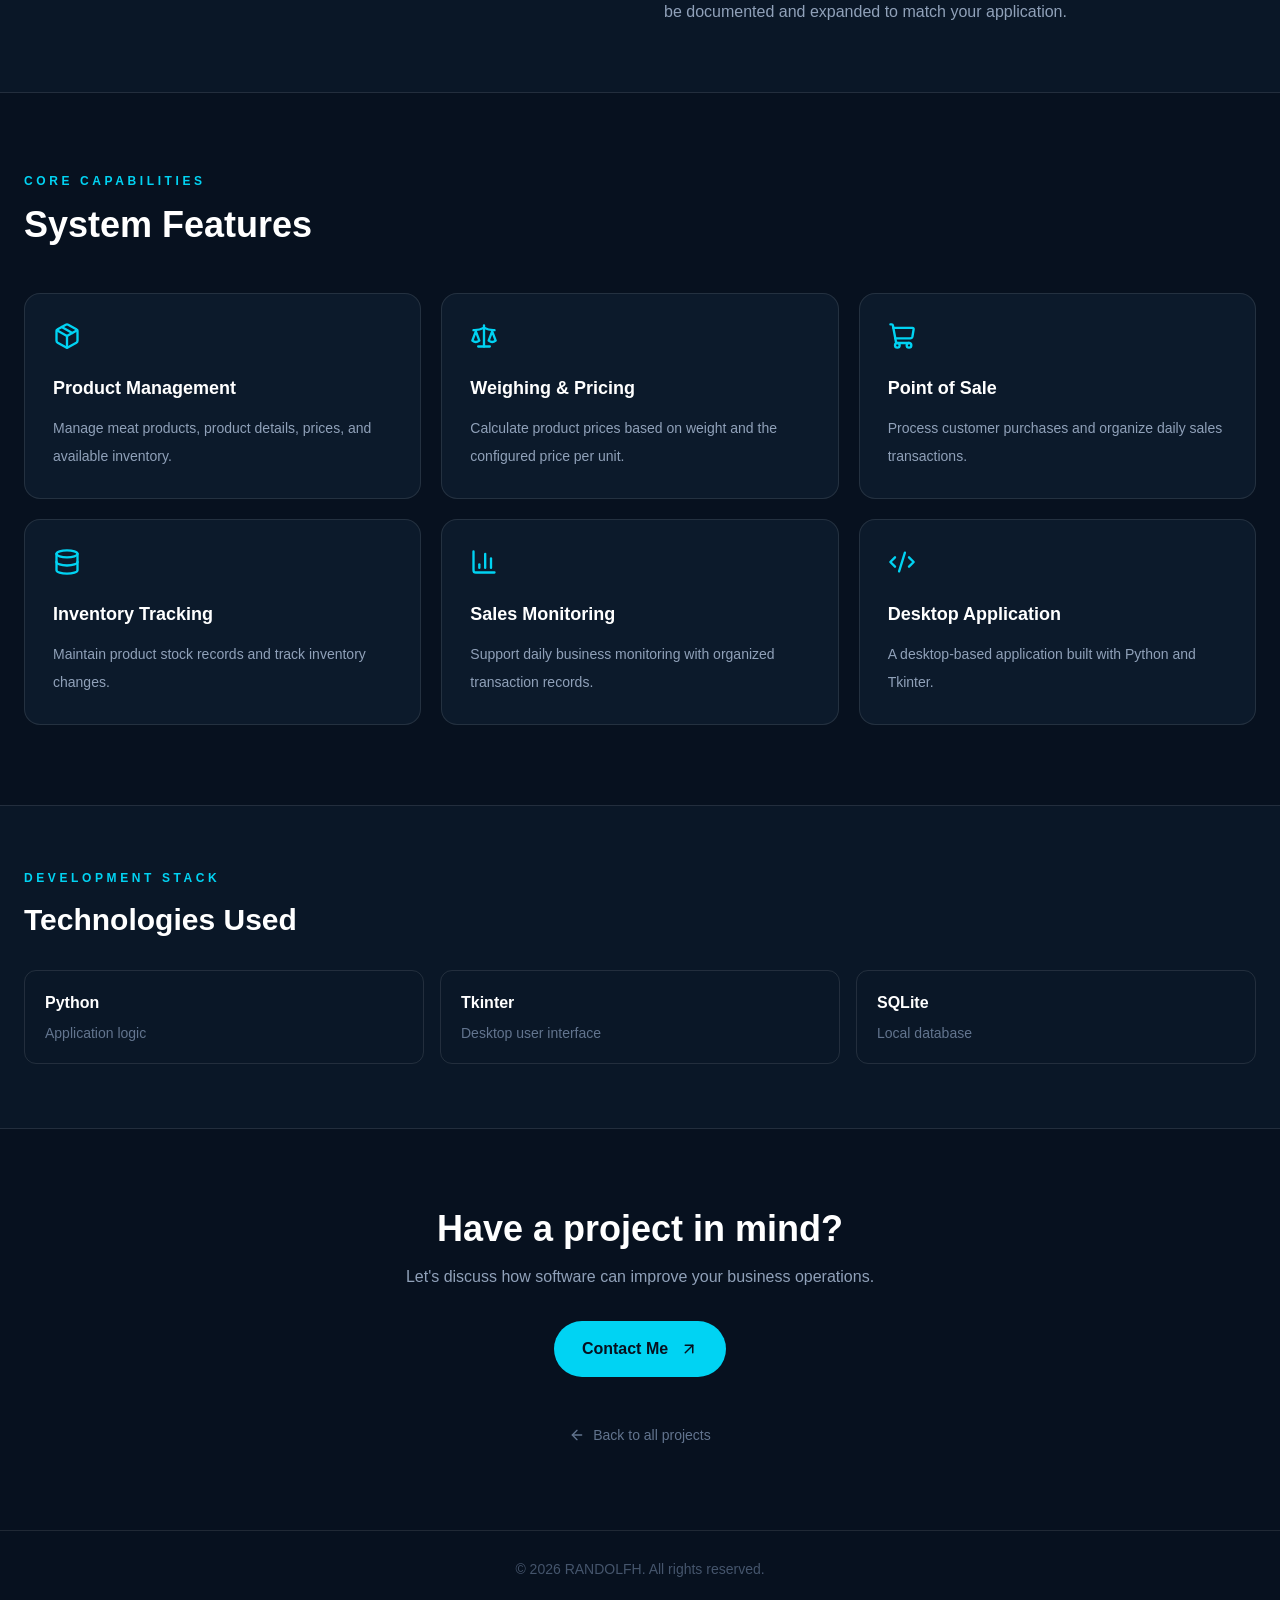
==== commit 3fd04e55: "try new link" ====
--- a/projects/meatshop-pos.html
+++ b/projects/meatshop-pos.html
@@ -49,4 +49,4 @@
                     <span class="rounded-full border border-cyan-400/20 bg-cyan-400/5 px-4 py-2 text-sm text-cyan-300">POS</span>
                 </div>
                 <div class="mt-12 overflow-hidden rounded-2xl border border-white/10 bg-[#0c1a2b] p-2">
-                    <img src="images/Dashboard_Full.jpg" alt="Meat Shop POS and Inventory application screenshot" class="max-h-[650px] w-full rounded-xl object-contain"/></div></section><section class="border-y border-white/10 bg-[#0a1727]"><div class="mx-auto grid max-w-7xl gap-12 px-6 py-16 md:grid-cols-2"><div><p class="mb-4 text-xs font-bold uppercase tracking-[0.3em] text-cyan-400">Project Overview</p><h2 class="text-3xl font-black">About the System</h2></div><div class="space-y-5 leading-8 text-slate-400"><p>The Meat Shop POS &amp; Inventory System is a desktop software project focused on simplifying common meat shop operations. It brings product management, pricing, sales, and inventory workflows into one application.</p><p>The interface is developed with Python and Tkinter, with SQLite listed as the database technology for this portfolio entry. The actual implemented features can be documented and expanded to match your application.</p></div></div></section><section class="mx-auto max-w-7xl px-6 py-20"><p class="mb-4 text-xs font-bold uppercase tracking-[0.3em] text-cyan-400">Core Capabilities</p><h2 class="mb-12 text-3xl font-black sm:text-4xl">System Features</h2><div class="grid gap-5 sm:grid-cols-2 lg:grid-cols-3"><div class="rounded-2xl border border-white/10 bg-[#0c1a2b] p-7 transition hover:border-cyan-400/40"><svg xmlns="http://www.w3.org/2000/svg" width="28" height="28" viewBox="0 0 24 24" fill="none" stroke="currentColor" stroke-width="2" stroke-linecap="round" stroke-linejoin="round" class="lucide lucide-package mb-6 text-cyan-400" aria-hidden="true"><path d="M11 21.73a2 2 0 0 0 2 0l7-4A2 2 0 0 0 21 16V8a2 2 0 0 0-1-1.73l-7-4a2 2 0 0 0-2 0l-7 4A2 2 0 0 0 3 8v8a2 2 0 0 0 1 1.73z"></path><path d="M12 22V12"></path><polyline points="3.29 7 12 12 20.71 7"></polyline><path d="m7.5 4.27 9 5.15"></path></svg><h3 class="text-lg font-bold">Product Management</h3><p class="mt-3 text-sm leading-7 text-slate-400">Manage meat products, product details, prices, and available inventory.</p></div><div class="rounded-2xl border border-white/10 bg-[#0c1a2b] p-7 transition hover:border-cyan-400/40"><svg xmlns="http://www.w3.org/2000/svg" width="28" height="28" viewBox="0 0 24 24" fill="none" stroke="currentColor" stroke-width="2" stroke-linecap="round" stroke-linejoin="round" class="lucide lucide-scale mb-6 text-cyan-400" aria-hidden="true"><path d="M12 3v18"></path><path d="m19 8 3 8a5 5 0 0 1-6 0zV7"></path><path d="M3 7h1a17 17 0 0 0 8-2 17 17 0 0 0 8 2h1"></path><path d="m5 8 3 8a5 5 0 0 1-6 0zV7"></path><path d="M7 21h10"></path></svg><h3 class="text-lg font-bold">Weighing &amp; Pricing</h3><p class="mt-3 text-sm leading-7 text-slate-400">Calculate product prices based on weight and the configured price per unit.</p></div><div class="rounded-2xl border border-white/10 bg-[#0c1a2b] p-7 transition hover:border-cyan-400/40"><svg xmlns="http://www.w3.org/2000/svg" width="28" height="28" viewBox="0 0 24 24" fill="none" stroke="currentColor" stroke-width="2" stroke-linecap="round" stroke-linejoin="round" class="lucide lucide-shopping-cart mb-6 text-cyan-400" aria-hidden="true"><path d="m2.05 2.05 1.099-.028a1 1 0 0 1 1.008.815l2.69 14.347A1 1 0 0 0 7.83 18H18"></path><path d="M4.563 5h16.435a1 1 0 0 1 .981 1.204l-1.026 6.226A2 2 0 0 1 18.962 14H6.25"></path><circle cx="18" cy="20" r="2"></circle><circle cx="8" cy="20" r="2"></circle></svg><h3 class="text-lg font-bold">Point of Sale</h3><p class="mt-3 text-sm leading-7 text-slate-400">Process customer purchases and organize daily sales transactions.</p></div><div class="rounded-2xl border border-white/10 bg-[#0c1a2b] p-7 transition hover:border-cyan-400/40"><svg xmlns="http://www.w3.org/2000/svg" width="28" height="28" viewBox="0 0 24 24" fill="none" stroke="currentColor" stroke-width="2" stroke-linecap="round" stroke-linejoin="round" class="lucide lucide-database mb-6 text-cyan-400" aria-hidden="true"><ellipse cx="12" cy="5" rx="9" ry="3"></ellipse><path d="M3 5V19A9 3 0 0 0 21 19V5"></path><path d="M3 12A9 3 0 0 0 21 12"></path></svg><h3 class="text-lg font-bold">Inventory Tracking</h3><p class="mt-3 text-sm leading-7 text-slate-400">Maintain product stock records and track inventory changes.</p></div><div class="rounded-2xl border border-white/10 bg-[#0c1a2b] p-7 transition hover:border-cyan-400/40"><svg xmlns="http://www.w3.org/2000/svg" width="28" height="28" viewBox="0 0 24 24" fill="none" stroke="currentColor" stroke-width="2" stroke-linecap="round" stroke-linejoin="round" class="lucide lucide-chart-column lucide-bar-chart-3 mb-6 text-cyan-400" aria-hidden="true"><path d="M3 3v16a2 2 0 0 0 2 2h16"></path><path d="M18 17V9"></path><path d="M13 17V5"></path><path d="M8 17v-3"></path></svg><h3 class="text-lg font-bold">Sales Monitoring</h3><p class="mt-3 text-sm leading-7 text-slate-400">Support daily business monitoring with organized transaction records.</p></div><div class="rounded-2xl border border-white/10 bg-[#0c1a2b] p-7 transition hover:border-cyan-400/40"><svg xmlns="http://www.w3.org/2000/svg" width="28" height="28" viewBox="0 0 24 24" fill="none" stroke="currentColor" stroke-width="2" stroke-linecap="round" stroke-linejoin="round" class="lucide lucide-code-xml lucide-code-2 mb-6 text-cyan-400" aria-hidden="true"><path d="m18 16 4-4-4-4"></path><path d="m6 8-4 4 4 4"></path><path d="m14.5 4-5 16"></path></svg><h3 class="text-lg font-bold">Desktop Application</h3><p class="mt-3 text-sm leading-7 text-slate-400">A desktop-based application built with Python and Tkinter.</p></div></div></section><section class="border-y border-white/10 bg-[#0a1727]"><div class="mx-auto max-w-7xl px-6 py-16"><p class="mb-4 text-xs font-bold uppercase tracking-[0.3em] text-cyan-400">Development Stack</p><h2 class="text-3xl font-black">Technologies Used</h2><div class="mt-8 grid gap-4 sm:grid-cols-3"><div class="rounded-xl border border-white/10 p-5"><h3 class="font-bold text-white">Python</h3><p class="mt-2 text-sm text-slate-500">Application logic</p></div><div class="rounded-xl border border-white/10 p-5"><h3 class="font-bold text-white">Tkinter</h3><p class="mt-2 text-sm text-slate-500">Desktop user interface</p></div><div class="rounded-xl border border-white/10 p-5"><h3 class="font-bold text-white">SQLite</h3><p class="mt-2 text-sm text-slate-500">Local database</p></div></div></div></section><section class="mx-auto max-w-4xl px-6 py-20 text-center"><h2 class="text-3xl font-black sm:text-4xl">Have a project in mind?</h2><p class="mt-4 text-slate-400">Let&#x27;s discuss how software can improve your business operations.</p><a href="mailto:randolfhsantos@gmail.com?subject=Meat%20Shop%20POS%20Project%20Inquiry" class="mt-8 inline-flex items-center gap-3 rounded-full bg-cyan-400 px-7 py-4 font-bold text-[#07111f] transition hover:bg-cyan-300">Contact Me<svg xmlns="http://www.w3.org/2000/svg" width="18" height="18" viewBox="0 0 24 24" fill="none" stroke="currentColor" stroke-width="2" stroke-linecap="round" stroke-linejoin="round" class="lucide lucide-arrow-up-right" aria-hidden="true"><path d="M7 7h10v10"></path><path d="M7 17 17 7"></path></svg></a><div class="mt-12"><a class="text-sm text-slate-500 transition hover:text-cyan-400" href="/#projects"><span class="inline-flex items-center gap-2"><svg xmlns="http://www.w3.org/2000/svg" width="16" height="16" viewBox="0 0 24 24" fill="none" stroke="currentColor" stroke-width="2" stroke-linecap="round" stroke-linejoin="round" class="lucide lucide-arrow-left" aria-hidden="true"><path d="m12 19-7-7 7-7"></path><path d="M19 12H5"></path></svg>Back to all projects</span></a></div></section><footer class="border-t border-white/10 px-6 py-7 text-center text-sm text-slate-600">© <!-- -->2026<!-- --> RANDOLFH. All rights reserved.</footer></main><!--$--><!--/$--><script src="/_next/static/chunks/310vm2bl3xxpt.js" id="_R_" async=""></script><script>(self.__next_f=self.__next_f||[]).push([0])</script><script>self.__next_f.push([1,"1:\"$Sreact.fragment\"\n2:I[39756,[\"/_next/static/chunks/3fntmmi971322.js\"],\"default\"]\n3:I[37457,[\"/_next/static/chunks/3fntmmi971322.js\"],\"default\"]\n4:I[47257,[\"/_next/static/chunks/3fntmmi971322.js\"],\"ClientPageRoot\"]\n5:I[37857,[\"/_next/static/chunks/3fntmmi971322.js\",\"/_next/static/chunks/3r3n1n-o8wfhn.js\"],\"default\"]\n8:I[97367,[\"/_next/static/chunks/3fntmmi971322.js\"],\"OutletBoundary\"]\n9:\"$Sreact.suspense\"\nc:I[97367,[\"/_next/static/chunks/3fntmmi971322.js\"],\"ViewportBoundary\"]\ne:I[97367,[\"/_next/static/chunks/3fntmmi971322.js\"],\"MetadataBoundary\"]\n10:I[68027,[\"/_next/static/chunks/3fntmmi971322.js\"],\"default\",1]\n:HL[\"/_next/static/chunks/41rwplncpvyce.css\",\"style\"]\n:HL[\"/_next/static/media/797e433ab948586e-s.p.0r6juujl39pe6.woff2\",\"font\",{\"crossOrigin\":\"\",\"type\":\"font/woff2\"}]\n:HL[\"/_next/static/media/caa3a2e1cccd8315-s.p.0wgildi0cnwt9.woff2\",\"font\",{\"crossOrigin\":\"\",\"type\":\"font/woff2\"}]\nb:X\n0:{\"P\":null,\"c\":[\"\",\"projects\",\"meatshop-pos\"],\"q\":\"\",\"i\":false,\"f\":[[[\"\",{\"children\":[\"projects\",{\"children\":[\"meatshop-pos\",{\"children\":[\"__PAGE__\",{},\"$undefined\",\"$undefined\",4608]},\"$undefined\",\"$undefined\",4608]},\"$undefined\",\"$undefined\",4608]},\"$undefined\",\"$undefined\",4624],[[\"$\",\"$1\",\"c\",{\"children\":[[[\"$\",\"link\",\"0\",{\"rel\":\"stylesheet\",\"href\":\"/_next/static/chunks/41rwplncpvyce.css\",\"precedence\":\"next\",\"crossOrigin\":\"$undefined\",\"nonce\":\"$undefined\"}],[\"$\",\"script\",\"script-0\",{\"src\":\"/_next/static/chunks/3fntmmi971322.js\",\"async\":true,\"nonce\":\"$undefined\"}]],[\"$\",\"html\",null,{\"lang\":\"en\",\"className\":\"geist_a71539c9-module__T19VSG__variable geist_mono_8d43a2aa-module__8Li5zG__variable h-full antialiased\",\"children\":[\"$\",\"body\",null,{\"className\":\"min-h-full flex flex-col\",\"children\":[\"$\",\"$L2\",null,{\"parallelRouterKey\":\"children\",\"error\":\"$undefined\",\"errorStyles\":\"$undefined\",\"errorScripts\":\"$undefined\",\"template\":[\"$\",\"$L3\",null,{}],\"templateStyles\":\"$undefined\",\"templateScripts\":\"$undefined\",\"notFound\":[[[\"$\",\"title\",null,{\"children\":\"404: This page could not be found.\"}],[\"$\",\"div\",null,{\"style\":{\"fontFamily\":\"system-ui,\\\"Segoe UI\\\",Roboto,Helvetica,Arial,sans-serif,\\\"Apple Color Emoji\\\",\\\"Segoe UI Emoji\\\"\",\"height\":\"100vh\",\"textAlign\":\"center\",\"display\":\"flex\",\"flexDirection\":\"column\",\"alignItems\":\"center\",\"justifyContent\":\"center\"},\"children\":[\"$\",\"div\",null,{\"children\":[[\"$\",\"style\",null,{\"dangerouslySetInnerHTML\":{\"__html\":\"body{color:#000;background:#fff;margin:0}.next-error-h1{border-right:1px solid rgba(0,0,0,.3)}@media (prefers-color-scheme:dark){body{color:#fff;background:#000}.next-error-h1{border-right:1px solid rgba(255,255,255,.3)}}\"}}],[\"$\",\"h1\",null,{\"className\":\"next-error-h1\",\"style\":{\"display\":\"inline-block\",\"margin\":\"0 20px 0 0\",\"padding\":\"0 23px 0 0\",\"fontSize\":24,\"fontWeight\":500,\"verticalAlign\":\"top\",\"lineHeight\":\"49px\"},\"children\":404}],[\"$\",\"div\",null,{\"style\":{\"display\":\"inline-block\"},\"children\":[\"$\",\"h2\",null,{\"style\":{\"fontSize\":14,\"fontWeight\":400,\"lineHeight\":\"49px\",\"margin\":0},\"children\":\"This page could not be found.\"}]}]]}]}]],[]],\"forbidden\":\"$undefined\",\"unauthorized\":\"$undefined\"}]}]}]]}],{\"children\":[[\"$\",\"$1\",\"c\",{\"children\":[null,[\"$\",\"$L2\",null,{\"parallelRouterKey\":\"children\",\"error\":\"$undefined\",\"errorStyles\":\"$undefined\",\"errorScripts\":\"$undefined\",\"template\":[\"$\",\"$L3\",null,{}],\"templateStyles\":\"$undefined\",\"templateScripts\":\"$undefined\",\"notFound\":\"$undefined\",\"forbidden\":\"$undefined\",\"unauthorized\":\"$undefined\"}]]}],{\"children\":[[\"$\",\"$1\",\"c\",{\"children\":[null,[\"$\",\"$L2\",null,{\"parallelRouterKey\":\"children\",\"error\":\"$undefined\",\"errorStyles\":\"$undefined\",\"errorScripts\":\"$undefined\",\"template\":[\"$\",\"$L3\",null,{}],\"templateStyles\":\"$undefined\",\"templateScripts\":\"$undefined\",\"notFound\":\"$undefined\",\"forbidden\":\"$undefined\",\"unauthorized\":\"$undefined\"}]]}],{\"children\":[[\"$\",\"$1\",\"c\",{\"children\":[[\"$\",\"$L4\",null,{\"Component\":\"$5\",\"serverProvidedParams\":{\"searchParams\":{},\"params\":{},\"promises\":[\"$@6\",\"$@7\"]}}],[[\"$\",\"script\",\"script-0\",{\"src\":\"/_next/static/chunks/3r3n1n-o8wfhn.js\",\"async\":true,\"nonce\":\"$undefined\"}]],[\"$\",\"$L8\",null,{\"children\":[\"$\",\"$9\",null,{\"name\":\"Next.MetadataOutlet\",\"children\":\"$@a\"}]}]]}],{},null,false,null]},null,false,\"$b\"]},null,false,\"$b\"]},null,false,null],[\"$\",\"$1\",\"h\",{\"children\":[null,[\"$\",\"$Lc\",null,{\"children\":\"$Ld\"}],[\"$\",\"div\",null,{\"hidden\":true,\"children\":[\"$\",\"$Le\",null,{\"children\":[\"$\",\"$9\",null,{\"name\":\"Next.Metadata\",\"children\":\"$Lf\"}]}]}],[\"$\",\"meta\",null,{\"name\":\"next-size-adjust\",\"content\":\"\"}]]}],false]],\"m\":\"$undefined\",\"G\":[\"$10\",[[\"$\",\"link\",\"0\",{\"rel\":\"stylesheet\",\"href\":\"/_next/static/chunks/41rwplncpvyce.css\",\"precedence\":\"next\",\"crossOrigin\":\"$undefined\",\"nonce\":\"$undefined\"}]]],\"S\":true,\"h\":null,\"r\":\"$undefined\",\"s\":\"$undefined\",\"a\":\"$undefined\",\"l\":\"$undefined\",\"p\":\"$undefined\",\"d\":\"$undefined\",\"b\":\"NYu_V3yoErBgXeK3QWkUi\"}\nb:C\n6:{}\n7:\"$0:f:0:1:1:children:1:children:1:children:0:props:children:0:props:serverProvidedParams:params\"\nd:[[\"$\",\"meta\",\"0\",{\"charSet\":\"utf-8\"}],[\"$\",\"meta\",\"1\",{\"name\":\"viewport\",\"content\":\"width=device-width, initial-scale=1\"}]]\n11:I[27201,[\"/_next/static/chunks/3fntmmi971322.js\"],\"IconMark\"]\na:null\nf:[[\"$\",\"title\",\"0\",{\"children\":\"Create Next App\"}],[\"$\",\"meta\",\"1\",{\"name\":\"description\",\"content\":\"Generated by create next app\"}],[\"$\",\"link\",\"2\",{\"rel\":\"icon\",\"href\":\"/favicon.ico?favicon.2vob68tjqpejf.ico\",\"sizes\":\"256x256\",\"type\":\"image/x-icon\"}],[\"$\",\"$L11\",\"3\",{}]]\n"])</script></body></html>+                    <img src="../images/Dashboard_Full.jpg" alt="Meat Shop POS and Inventory application screenshot" class="max-h-[650px] w-full rounded-xl object-contain"/></div></section><section class="border-y border-white/10 bg-[#0a1727]"><div class="mx-auto grid max-w-7xl gap-12 px-6 py-16 md:grid-cols-2"><div><p class="mb-4 text-xs font-bold uppercase tracking-[0.3em] text-cyan-400">Project Overview</p><h2 class="text-3xl font-black">About the System</h2></div><div class="space-y-5 leading-8 text-slate-400"><p>The Meat Shop POS &amp; Inventory System is a desktop software project focused on simplifying common meat shop operations. It brings product management, pricing, sales, and inventory workflows into one application.</p><p>The interface is developed with Python and Tkinter, with SQLite listed as the database technology for this portfolio entry. The actual implemented features can be documented and expanded to match your application.</p></div></div></section><section class="mx-auto max-w-7xl px-6 py-20"><p class="mb-4 text-xs font-bold uppercase tracking-[0.3em] text-cyan-400">Core Capabilities</p><h2 class="mb-12 text-3xl font-black sm:text-4xl">System Features</h2><div class="grid gap-5 sm:grid-cols-2 lg:grid-cols-3"><div class="rounded-2xl border border-white/10 bg-[#0c1a2b] p-7 transition hover:border-cyan-400/40"><svg xmlns="http://www.w3.org/2000/svg" width="28" height="28" viewBox="0 0 24 24" fill="none" stroke="currentColor" stroke-width="2" stroke-linecap="round" stroke-linejoin="round" class="lucide lucide-package mb-6 text-cyan-400" aria-hidden="true"><path d="M11 21.73a2 2 0 0 0 2 0l7-4A2 2 0 0 0 21 16V8a2 2 0 0 0-1-1.73l-7-4a2 2 0 0 0-2 0l-7 4A2 2 0 0 0 3 8v8a2 2 0 0 0 1 1.73z"></path><path d="M12 22V12"></path><polyline points="3.29 7 12 12 20.71 7"></polyline><path d="m7.5 4.27 9 5.15"></path></svg><h3 class="text-lg font-bold">Product Management</h3><p class="mt-3 text-sm leading-7 text-slate-400">Manage meat products, product details, prices, and available inventory.</p></div><div class="rounded-2xl border border-white/10 bg-[#0c1a2b] p-7 transition hover:border-cyan-400/40"><svg xmlns="http://www.w3.org/2000/svg" width="28" height="28" viewBox="0 0 24 24" fill="none" stroke="currentColor" stroke-width="2" stroke-linecap="round" stroke-linejoin="round" class="lucide lucide-scale mb-6 text-cyan-400" aria-hidden="true"><path d="M12 3v18"></path><path d="m19 8 3 8a5 5 0 0 1-6 0zV7"></path><path d="M3 7h1a17 17 0 0 0 8-2 17 17 0 0 0 8 2h1"></path><path d="m5 8 3 8a5 5 0 0 1-6 0zV7"></path><path d="M7 21h10"></path></svg><h3 class="text-lg font-bold">Weighing &amp; Pricing</h3><p class="mt-3 text-sm leading-7 text-slate-400">Calculate product prices based on weight and the configured price per unit.</p></div><div class="rounded-2xl border border-white/10 bg-[#0c1a2b] p-7 transition hover:border-cyan-400/40"><svg xmlns="http://www.w3.org/2000/svg" width="28" height="28" viewBox="0 0 24 24" fill="none" stroke="currentColor" stroke-width="2" stroke-linecap="round" stroke-linejoin="round" class="lucide lucide-shopping-cart mb-6 text-cyan-400" aria-hidden="true"><path d="m2.05 2.05 1.099-.028a1 1 0 0 1 1.008.815l2.69 14.347A1 1 0 0 0 7.83 18H18"></path><path d="M4.563 5h16.435a1 1 0 0 1 .981 1.204l-1.026 6.226A2 2 0 0 1 18.962 14H6.25"></path><circle cx="18" cy="20" r="2"></circle><circle cx="8" cy="20" r="2"></circle></svg><h3 class="text-lg font-bold">Point of Sale</h3><p class="mt-3 text-sm leading-7 text-slate-400">Process customer purchases and organize daily sales transactions.</p></div><div class="rounded-2xl border border-white/10 bg-[#0c1a2b] p-7 transition hover:border-cyan-400/40"><svg xmlns="http://www.w3.org/2000/svg" width="28" height="28" viewBox="0 0 24 24" fill="none" stroke="currentColor" stroke-width="2" stroke-linecap="round" stroke-linejoin="round" class="lucide lucide-database mb-6 text-cyan-400" aria-hidden="true"><ellipse cx="12" cy="5" rx="9" ry="3"></ellipse><path d="M3 5V19A9 3 0 0 0 21 19V5"></path><path d="M3 12A9 3 0 0 0 21 12"></path></svg><h3 class="text-lg font-bold">Inventory Tracking</h3><p class="mt-3 text-sm leading-7 text-slate-400">Maintain product stock records and track inventory changes.</p></div><div class="rounded-2xl border border-white/10 bg-[#0c1a2b] p-7 transition hover:border-cyan-400/40"><svg xmlns="http://www.w3.org/2000/svg" width="28" height="28" viewBox="0 0 24 24" fill="none" stroke="currentColor" stroke-width="2" stroke-linecap="round" stroke-linejoin="round" class="lucide lucide-chart-column lucide-bar-chart-3 mb-6 text-cyan-400" aria-hidden="true"><path d="M3 3v16a2 2 0 0 0 2 2h16"></path><path d="M18 17V9"></path><path d="M13 17V5"></path><path d="M8 17v-3"></path></svg><h3 class="text-lg font-bold">Sales Monitoring</h3><p class="mt-3 text-sm leading-7 text-slate-400">Support daily business monitoring with organized transaction records.</p></div><div class="rounded-2xl border border-white/10 bg-[#0c1a2b] p-7 transition hover:border-cyan-400/40"><svg xmlns="http://www.w3.org/2000/svg" width="28" height="28" viewBox="0 0 24 24" fill="none" stroke="currentColor" stroke-width="2" stroke-linecap="round" stroke-linejoin="round" class="lucide lucide-code-xml lucide-code-2 mb-6 text-cyan-400" aria-hidden="true"><path d="m18 16 4-4-4-4"></path><path d="m6 8-4 4 4 4"></path><path d="m14.5 4-5 16"></path></svg><h3 class="text-lg font-bold">Desktop Application</h3><p class="mt-3 text-sm leading-7 text-slate-400">A desktop-based application built with Python and Tkinter.</p></div></div></section><section class="border-y border-white/10 bg-[#0a1727]"><div class="mx-auto max-w-7xl px-6 py-16"><p class="mb-4 text-xs font-bold uppercase tracking-[0.3em] text-cyan-400">Development Stack</p><h2 class="text-3xl font-black">Technologies Used</h2><div class="mt-8 grid gap-4 sm:grid-cols-3"><div class="rounded-xl border border-white/10 p-5"><h3 class="font-bold text-white">Python</h3><p class="mt-2 text-sm text-slate-500">Application logic</p></div><div class="rounded-xl border border-white/10 p-5"><h3 class="font-bold text-white">Tkinter</h3><p class="mt-2 text-sm text-slate-500">Desktop user interface</p></div><div class="rounded-xl border border-white/10 p-5"><h3 class="font-bold text-white">SQLite</h3><p class="mt-2 text-sm text-slate-500">Local database</p></div></div></div></section><section class="mx-auto max-w-4xl px-6 py-20 text-center"><h2 class="text-3xl font-black sm:text-4xl">Have a project in mind?</h2><p class="mt-4 text-slate-400">Let&#x27;s discuss how software can improve your business operations.</p><a href="mailto:randolfhsantos@gmail.com?subject=Meat%20Shop%20POS%20Project%20Inquiry" class="mt-8 inline-flex items-center gap-3 rounded-full bg-cyan-400 px-7 py-4 font-bold text-[#07111f] transition hover:bg-cyan-300">Contact Me<svg xmlns="http://www.w3.org/2000/svg" width="18" height="18" viewBox="0 0 24 24" fill="none" stroke="currentColor" stroke-width="2" stroke-linecap="round" stroke-linejoin="round" class="lucide lucide-arrow-up-right" aria-hidden="true"><path d="M7 7h10v10"></path><path d="M7 17 17 7"></path></svg></a><div class="mt-12"><a class="text-sm text-slate-500 transition hover:text-cyan-400" href="/#projects"><span class="inline-flex items-center gap-2"><svg xmlns="http://www.w3.org/2000/svg" width="16" height="16" viewBox="0 0 24 24" fill="none" stroke="currentColor" stroke-width="2" stroke-linecap="round" stroke-linejoin="round" class="lucide lucide-arrow-left" aria-hidden="true"><path d="m12 19-7-7 7-7"></path><path d="M19 12H5"></path></svg>Back to all projects</span></a></div></section><footer class="border-t border-white/10 px-6 py-7 text-center text-sm text-slate-600">© <!-- -->2026<!-- --> RANDOLFH. All rights reserved.</footer></main><!--$--><!--/$--><script src="/_next/static/chunks/310vm2bl3xxpt.js" id="_R_" async=""></script><script>(self.__next_f=self.__next_f||[]).push([0])</script><script>self.__next_f.push([1,"1:\"$Sreact.fragment\"\n2:I[39756,[\"/_next/static/chunks/3fntmmi971322.js\"],\"default\"]\n3:I[37457,[\"/_next/static/chunks/3fntmmi971322.js\"],\"default\"]\n4:I[47257,[\"/_next/static/chunks/3fntmmi971322.js\"],\"ClientPageRoot\"]\n5:I[37857,[\"/_next/static/chunks/3fntmmi971322.js\",\"/_next/static/chunks/3r3n1n-o8wfhn.js\"],\"default\"]\n8:I[97367,[\"/_next/static/chunks/3fntmmi971322.js\"],\"OutletBoundary\"]\n9:\"$Sreact.suspense\"\nc:I[97367,[\"/_next/static/chunks/3fntmmi971322.js\"],\"ViewportBoundary\"]\ne:I[97367,[\"/_next/static/chunks/3fntmmi971322.js\"],\"MetadataBoundary\"]\n10:I[68027,[\"/_next/static/chunks/3fntmmi971322.js\"],\"default\",1]\n:HL[\"/_next/static/chunks/41rwplncpvyce.css\",\"style\"]\n:HL[\"/_next/static/media/797e433ab948586e-s.p.0r6juujl39pe6.woff2\",\"font\",{\"crossOrigin\":\"\",\"type\":\"font/woff2\"}]\n:HL[\"/_next/static/media/caa3a2e1cccd8315-s.p.0wgildi0cnwt9.woff2\",\"font\",{\"crossOrigin\":\"\",\"type\":\"font/woff2\"}]\nb:X\n0:{\"P\":null,\"c\":[\"\",\"projects\",\"meatshop-pos\"],\"q\":\"\",\"i\":false,\"f\":[[[\"\",{\"children\":[\"projects\",{\"children\":[\"meatshop-pos\",{\"children\":[\"__PAGE__\",{},\"$undefined\",\"$undefined\",4608]},\"$undefined\",\"$undefined\",4608]},\"$undefined\",\"$undefined\",4608]},\"$undefined\",\"$undefined\",4624],[[\"$\",\"$1\",\"c\",{\"children\":[[[\"$\",\"link\",\"0\",{\"rel\":\"stylesheet\",\"href\":\"/_next/static/chunks/41rwplncpvyce.css\",\"precedence\":\"next\",\"crossOrigin\":\"$undefined\",\"nonce\":\"$undefined\"}],[\"$\",\"script\",\"script-0\",{\"src\":\"/_next/static/chunks/3fntmmi971322.js\",\"async\":true,\"nonce\":\"$undefined\"}]],[\"$\",\"html\",null,{\"lang\":\"en\",\"className\":\"geist_a71539c9-module__T19VSG__variable geist_mono_8d43a2aa-module__8Li5zG__variable h-full antialiased\",\"children\":[\"$\",\"body\",null,{\"className\":\"min-h-full flex flex-col\",\"children\":[\"$\",\"$L2\",null,{\"parallelRouterKey\":\"children\",\"error\":\"$undefined\",\"errorStyles\":\"$undefined\",\"errorScripts\":\"$undefined\",\"template\":[\"$\",\"$L3\",null,{}],\"templateStyles\":\"$undefined\",\"templateScripts\":\"$undefined\",\"notFound\":[[[\"$\",\"title\",null,{\"children\":\"404: This page could not be found.\"}],[\"$\",\"div\",null,{\"style\":{\"fontFamily\":\"system-ui,\\\"Segoe UI\\\",Roboto,Helvetica,Arial,sans-serif,\\\"Apple Color Emoji\\\",\\\"Segoe UI Emoji\\\"\",\"height\":\"100vh\",\"textAlign\":\"center\",\"display\":\"flex\",\"flexDirection\":\"column\",\"alignItems\":\"center\",\"justifyContent\":\"center\"},\"children\":[\"$\",\"div\",null,{\"children\":[[\"$\",\"style\",null,{\"dangerouslySetInnerHTML\":{\"__html\":\"body{color:#000;background:#fff;margin:0}.next-error-h1{border-right:1px solid rgba(0,0,0,.3)}@media (prefers-color-scheme:dark){body{color:#fff;background:#000}.next-error-h1{border-right:1px solid rgba(255,255,255,.3)}}\"}}],[\"$\",\"h1\",null,{\"className\":\"next-error-h1\",\"style\":{\"display\":\"inline-block\",\"margin\":\"0 20px 0 0\",\"padding\":\"0 23px 0 0\",\"fontSize\":24,\"fontWeight\":500,\"verticalAlign\":\"top\",\"lineHeight\":\"49px\"},\"children\":404}],[\"$\",\"div\",null,{\"style\":{\"display\":\"inline-block\"},\"children\":[\"$\",\"h2\",null,{\"style\":{\"fontSize\":14,\"fontWeight\":400,\"lineHeight\":\"49px\",\"margin\":0},\"children\":\"This page could not be found.\"}]}]]}]}]],[]],\"forbidden\":\"$undefined\",\"unauthorized\":\"$undefined\"}]}]}]]}],{\"children\":[[\"$\",\"$1\",\"c\",{\"children\":[null,[\"$\",\"$L2\",null,{\"parallelRouterKey\":\"children\",\"error\":\"$undefined\",\"errorStyles\":\"$undefined\",\"errorScripts\":\"$undefined\",\"template\":[\"$\",\"$L3\",null,{}],\"templateStyles\":\"$undefined\",\"templateScripts\":\"$undefined\",\"notFound\":\"$undefined\",\"forbidden\":\"$undefined\",\"unauthorized\":\"$undefined\"}]]}],{\"children\":[[\"$\",\"$1\",\"c\",{\"children\":[null,[\"$\",\"$L2\",null,{\"parallelRouterKey\":\"children\",\"error\":\"$undefined\",\"errorStyles\":\"$undefined\",\"errorScripts\":\"$undefined\",\"template\":[\"$\",\"$L3\",null,{}],\"templateStyles\":\"$undefined\",\"templateScripts\":\"$undefined\",\"notFound\":\"$undefined\",\"forbidden\":\"$undefined\",\"unauthorized\":\"$undefined\"}]]}],{\"children\":[[\"$\",\"$1\",\"c\",{\"children\":[[\"$\",\"$L4\",null,{\"Component\":\"$5\",\"serverProvidedParams\":{\"searchParams\":{},\"params\":{},\"promises\":[\"$@6\",\"$@7\"]}}],[[\"$\",\"script\",\"script-0\",{\"src\":\"/_next/static/chunks/3r3n1n-o8wfhn.js\",\"async\":true,\"nonce\":\"$undefined\"}]],[\"$\",\"$L8\",null,{\"children\":[\"$\",\"$9\",null,{\"name\":\"Next.MetadataOutlet\",\"children\":\"$@a\"}]}]]}],{},null,false,null]},null,false,\"$b\"]},null,false,\"$b\"]},null,false,null],[\"$\",\"$1\",\"h\",{\"children\":[null,[\"$\",\"$Lc\",null,{\"children\":\"$Ld\"}],[\"$\",\"div\",null,{\"hidden\":true,\"children\":[\"$\",\"$Le\",null,{\"children\":[\"$\",\"$9\",null,{\"name\":\"Next.Metadata\",\"children\":\"$Lf\"}]}]}],[\"$\",\"meta\",null,{\"name\":\"next-size-adjust\",\"content\":\"\"}]]}],false]],\"m\":\"$undefined\",\"G\":[\"$10\",[[\"$\",\"link\",\"0\",{\"rel\":\"stylesheet\",\"href\":\"/_next/static/chunks/41rwplncpvyce.css\",\"precedence\":\"next\",\"crossOrigin\":\"$undefined\",\"nonce\":\"$undefined\"}]]],\"S\":true,\"h\":null,\"r\":\"$undefined\",\"s\":\"$undefined\",\"a\":\"$undefined\",\"l\":\"$undefined\",\"p\":\"$undefined\",\"d\":\"$undefined\",\"b\":\"NYu_V3yoErBgXeK3QWkUi\"}\nb:C\n6:{}\n7:\"$0:f:0:1:1:children:1:children:1:children:0:props:children:0:props:serverProvidedParams:params\"\nd:[[\"$\",\"meta\",\"0\",{\"charSet\":\"utf-8\"}],[\"$\",\"meta\",\"1\",{\"name\":\"viewport\",\"content\":\"width=device-width, initial-scale=1\"}]]\n11:I[27201,[\"/_next/static/chunks/3fntmmi971322.js\"],\"IconMark\"]\na:null\nf:[[\"$\",\"title\",\"0\",{\"children\":\"Create Next App\"}],[\"$\",\"meta\",\"1\",{\"name\":\"description\",\"content\":\"Generated by create next app\"}],[\"$\",\"link\",\"2\",{\"rel\":\"icon\",\"href\":\"/favicon.ico?favicon.2vob68tjqpejf.ico\",\"sizes\":\"256x256\",\"type\":\"image/x-icon\"}],[\"$\",\"$L11\",\"3\",{}]]\n"])</script></body></html>
